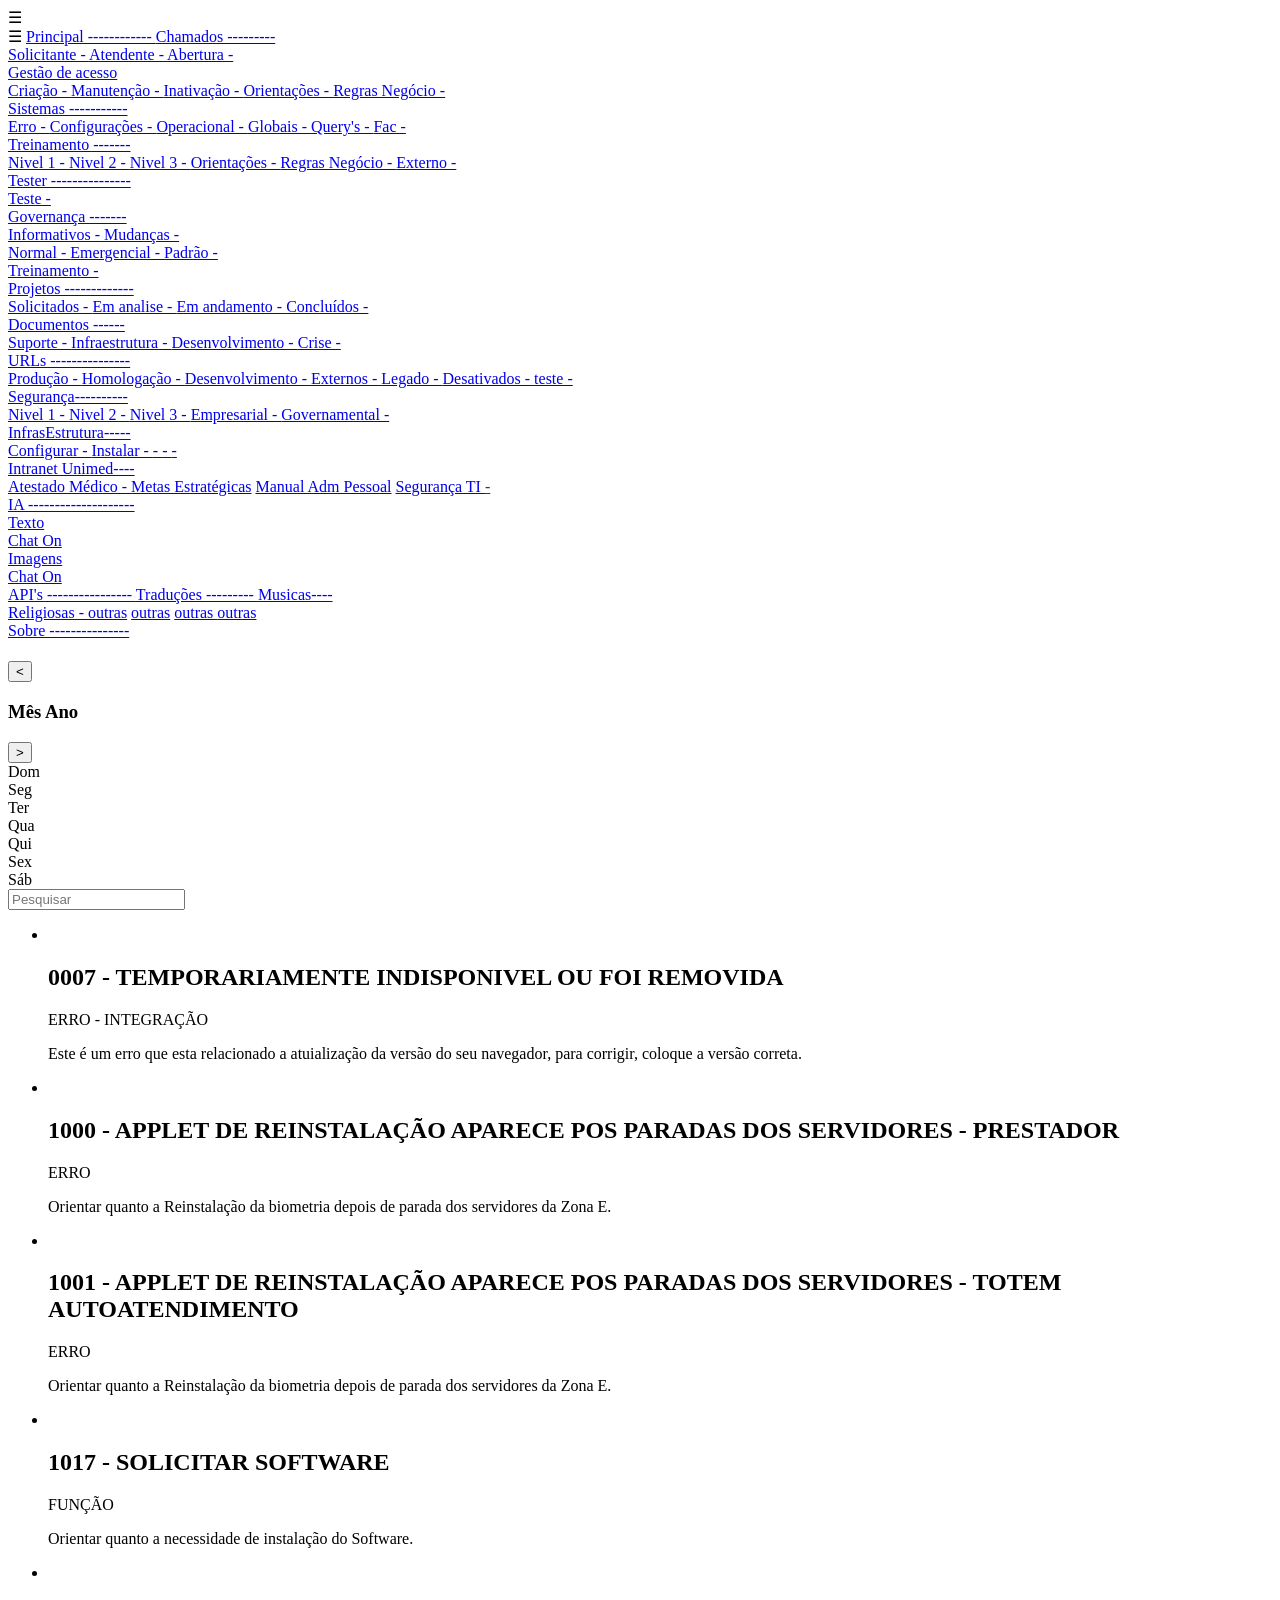
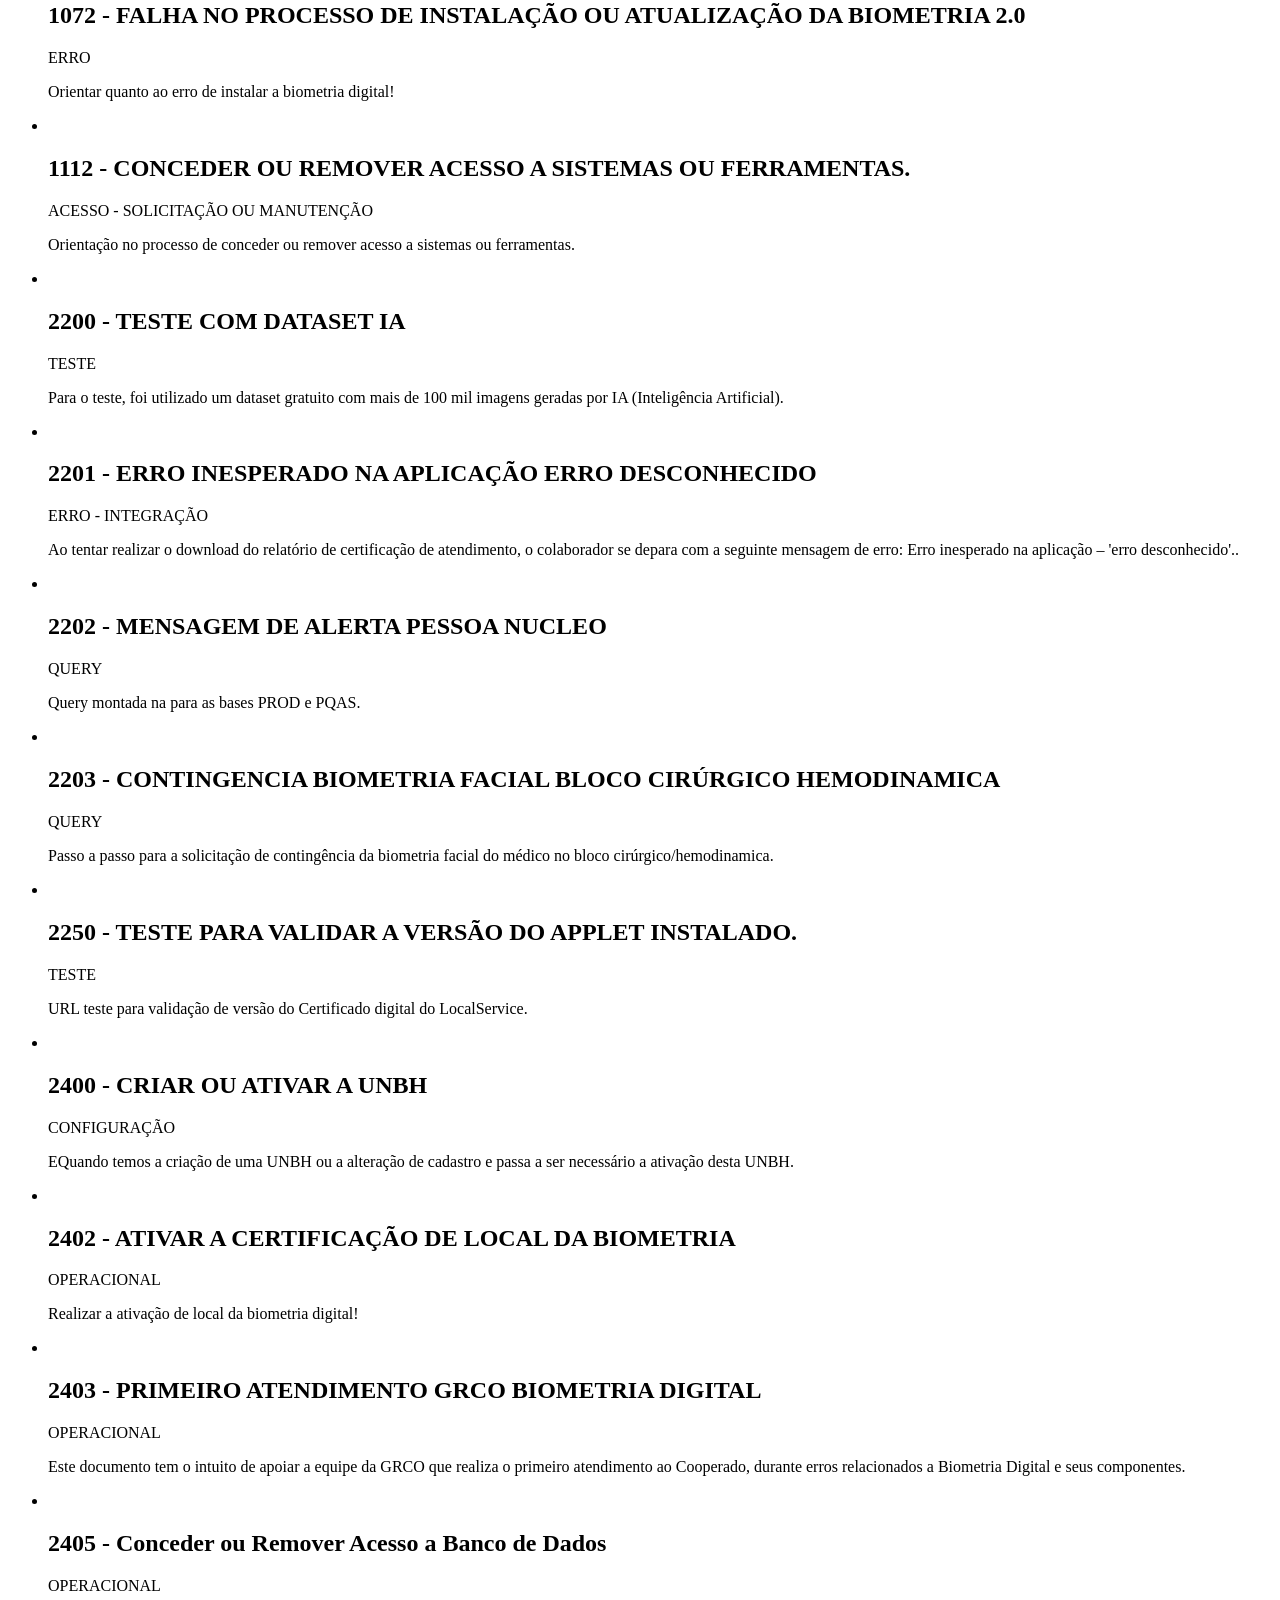
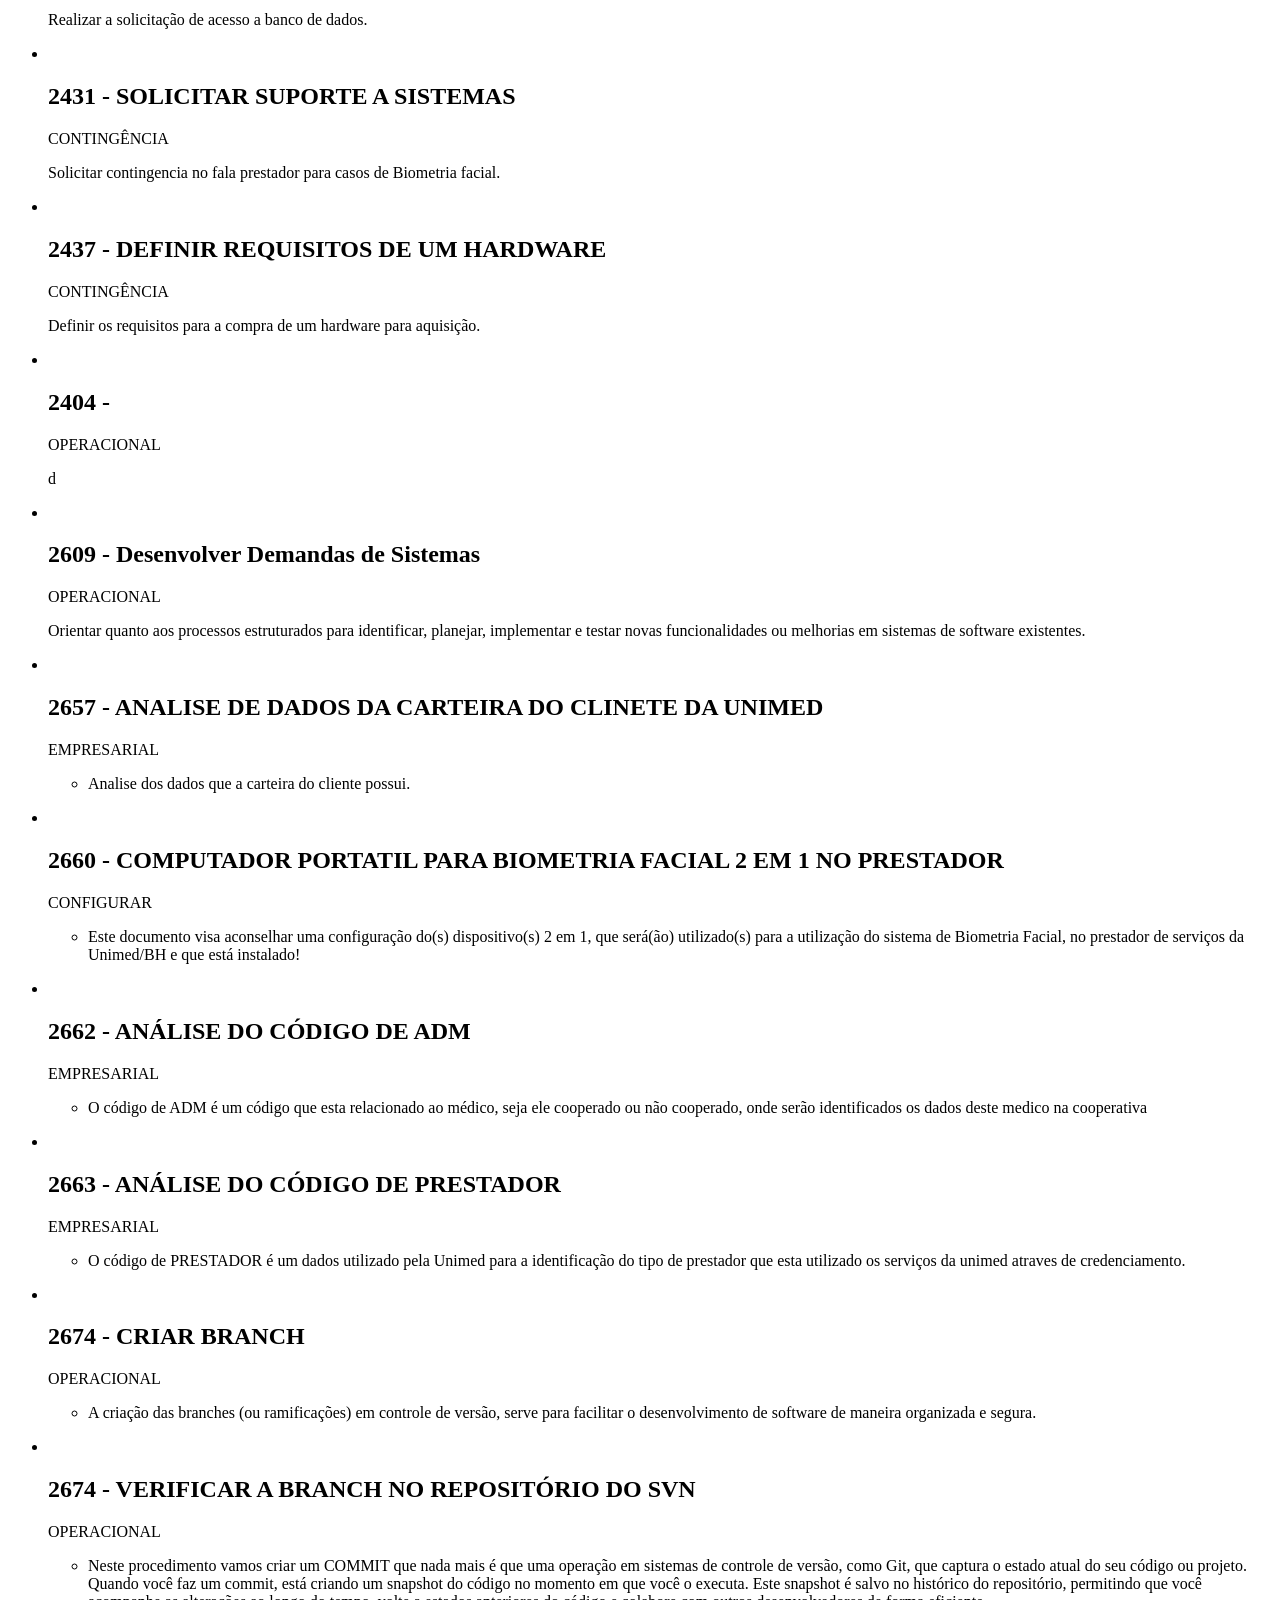
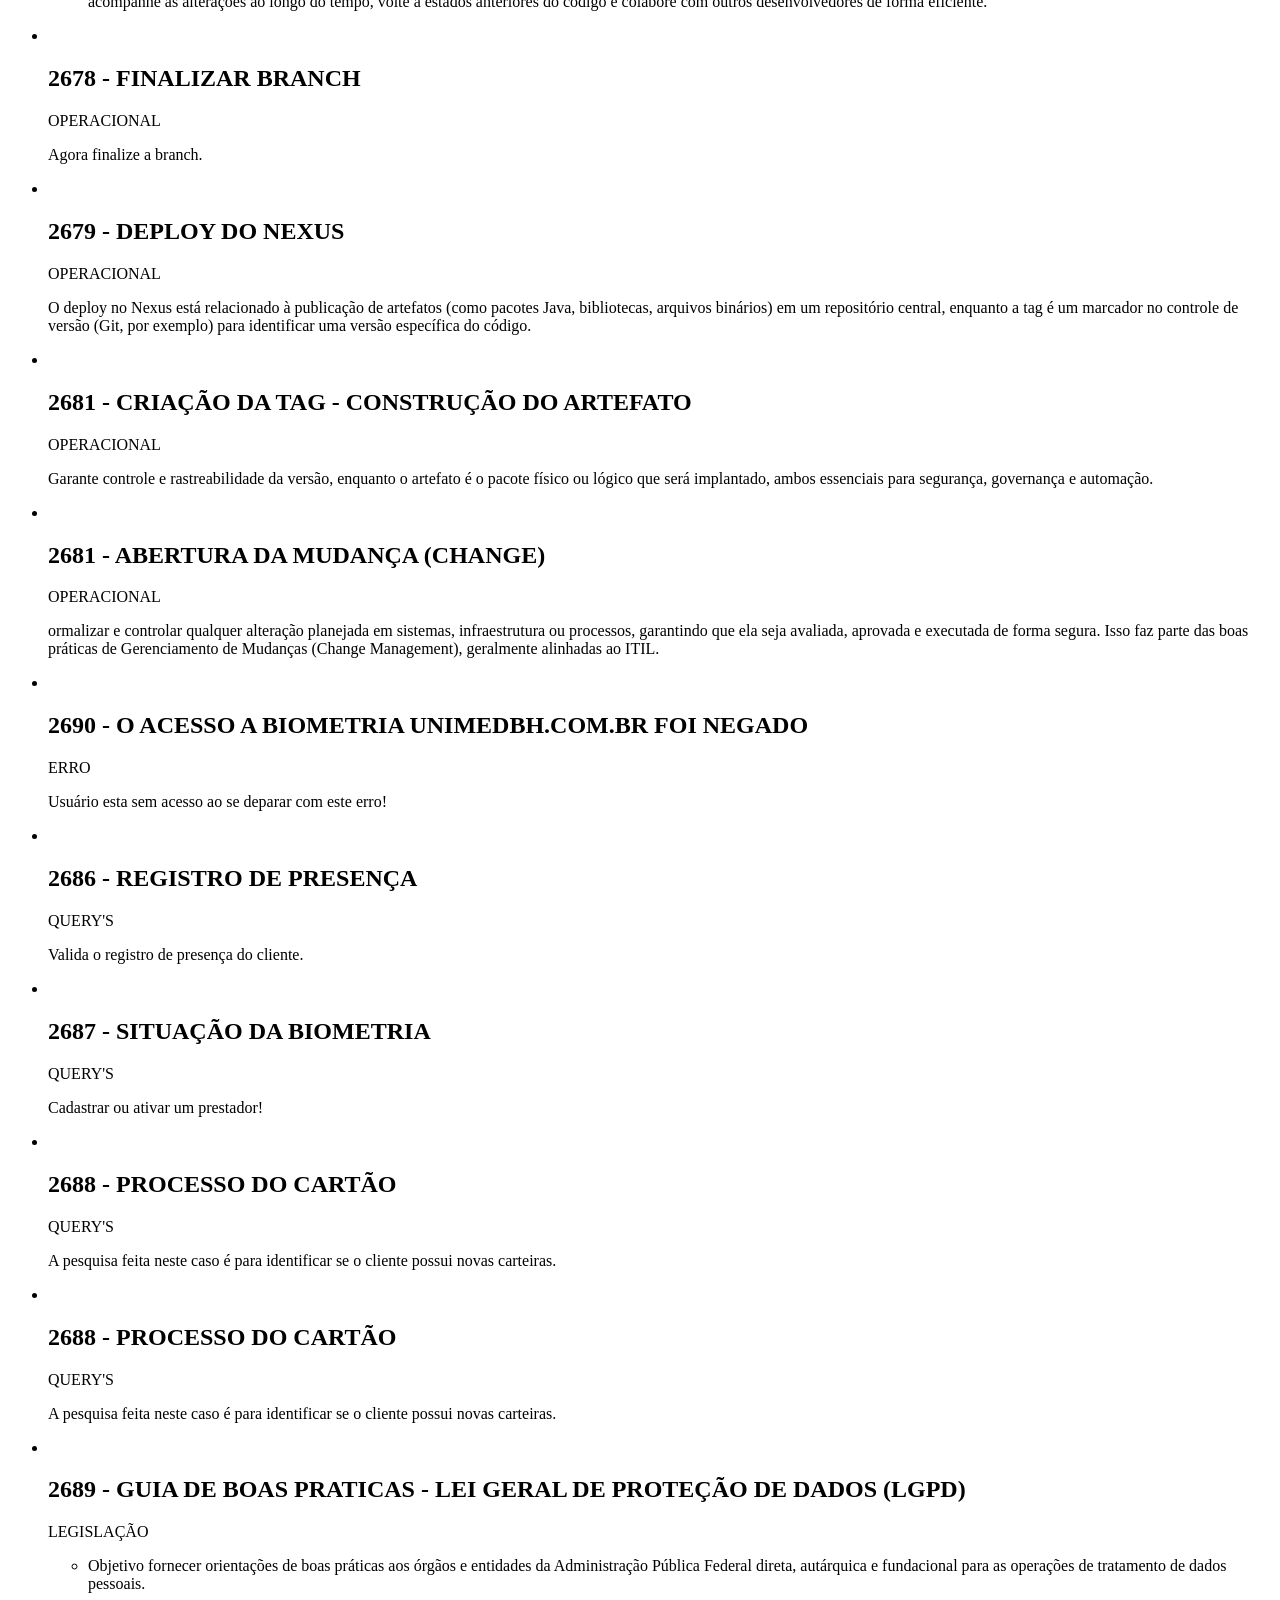
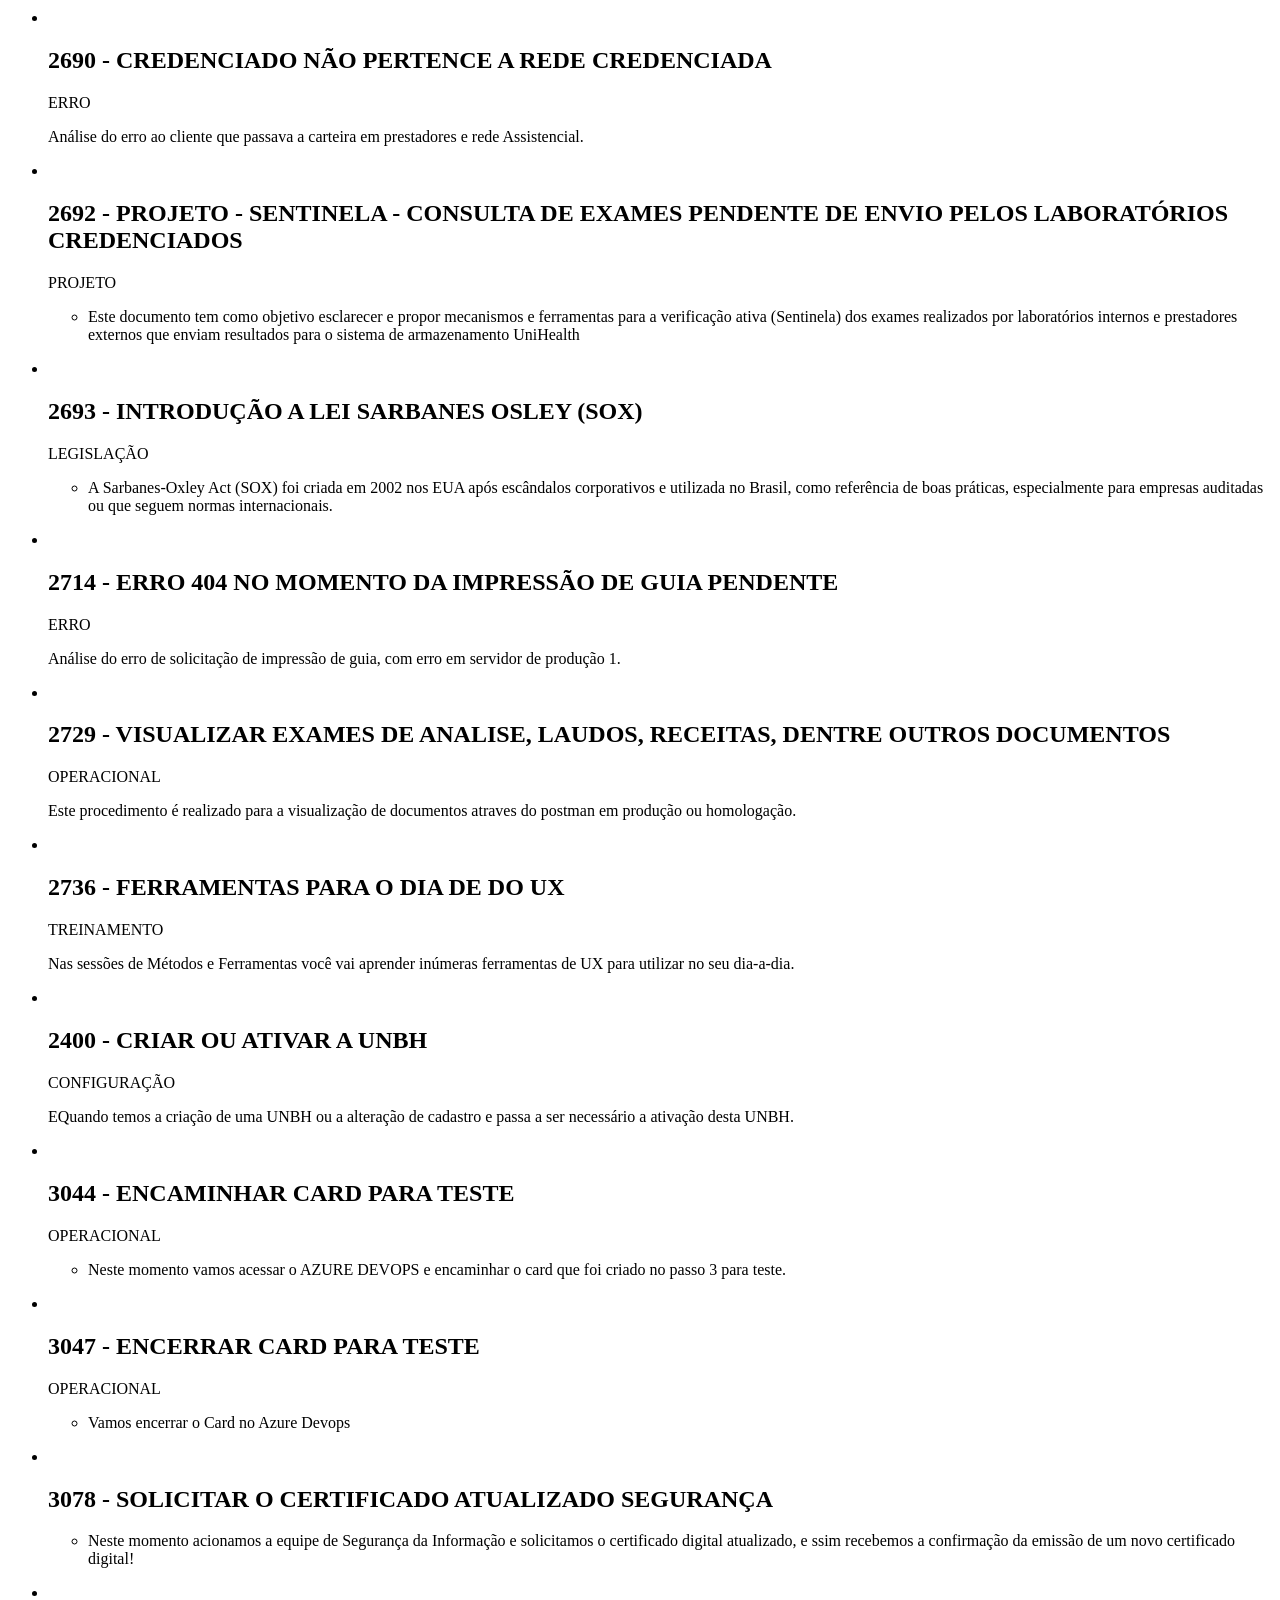
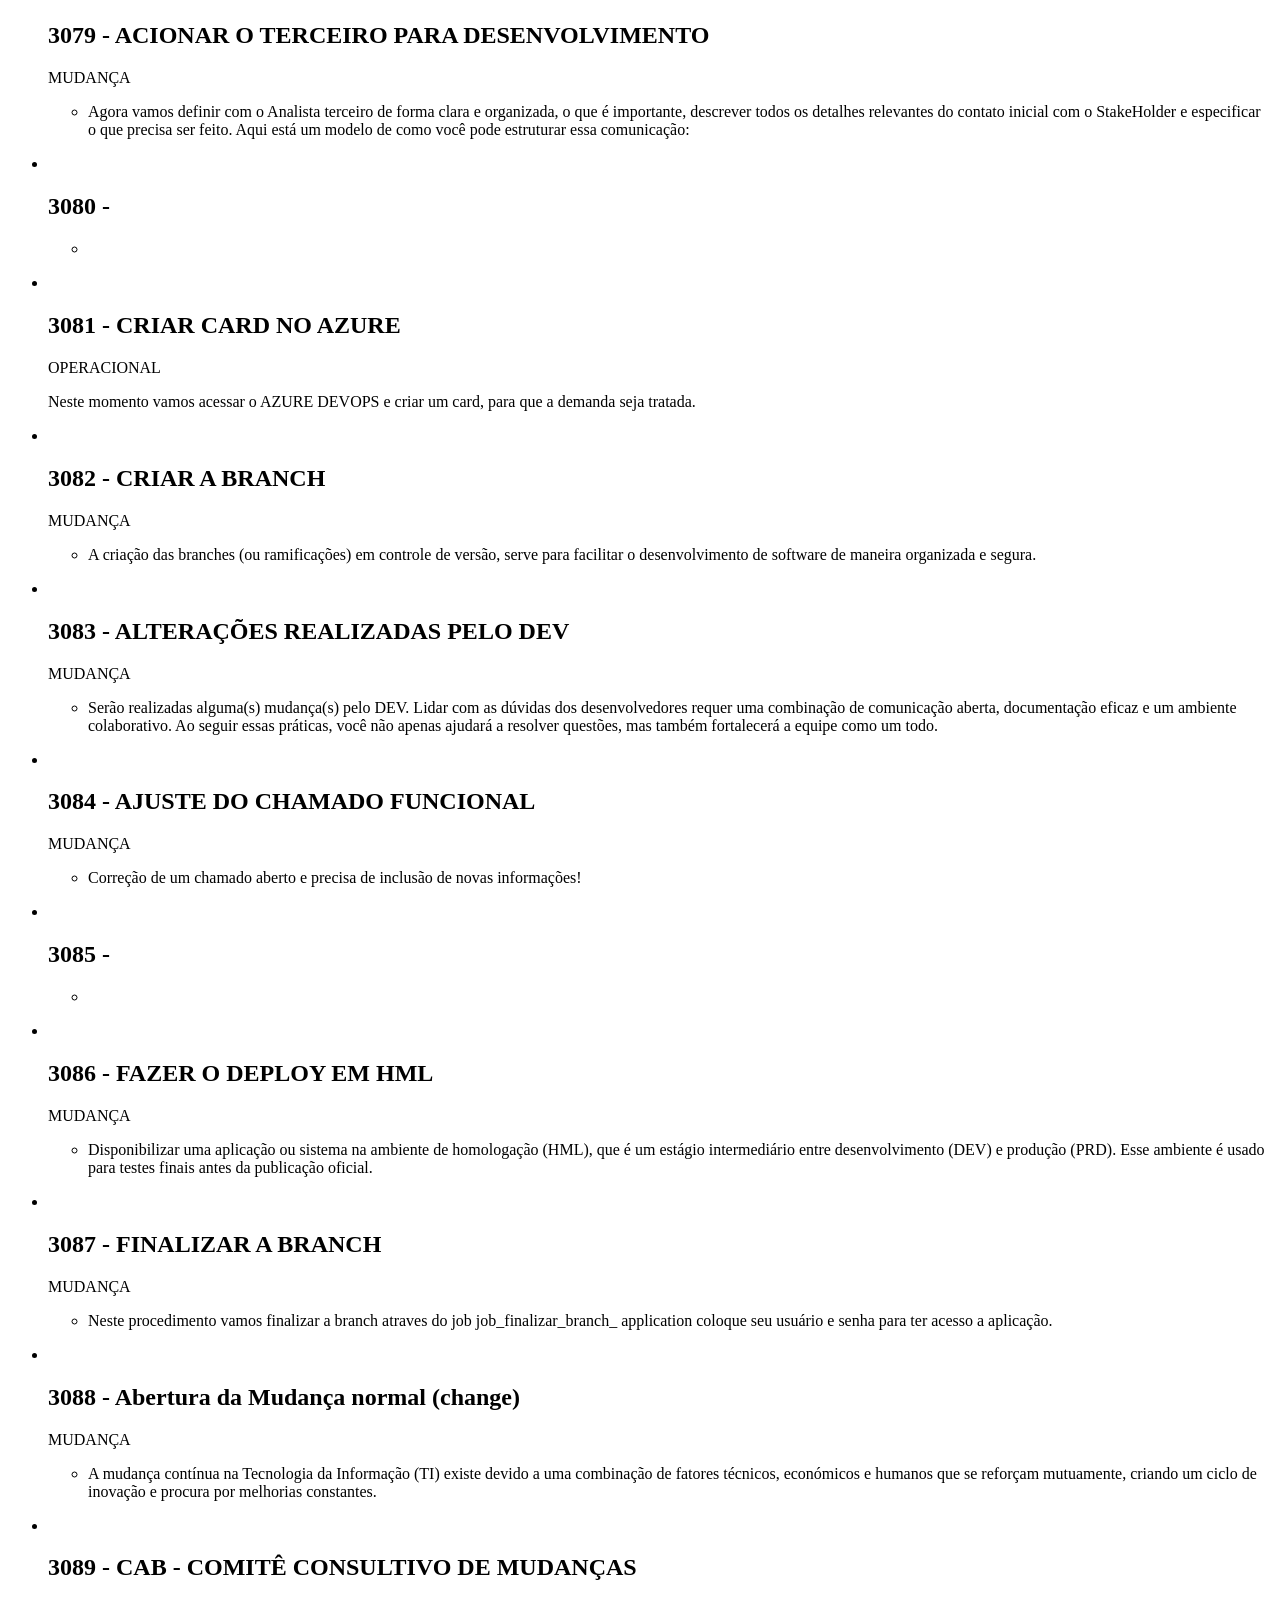
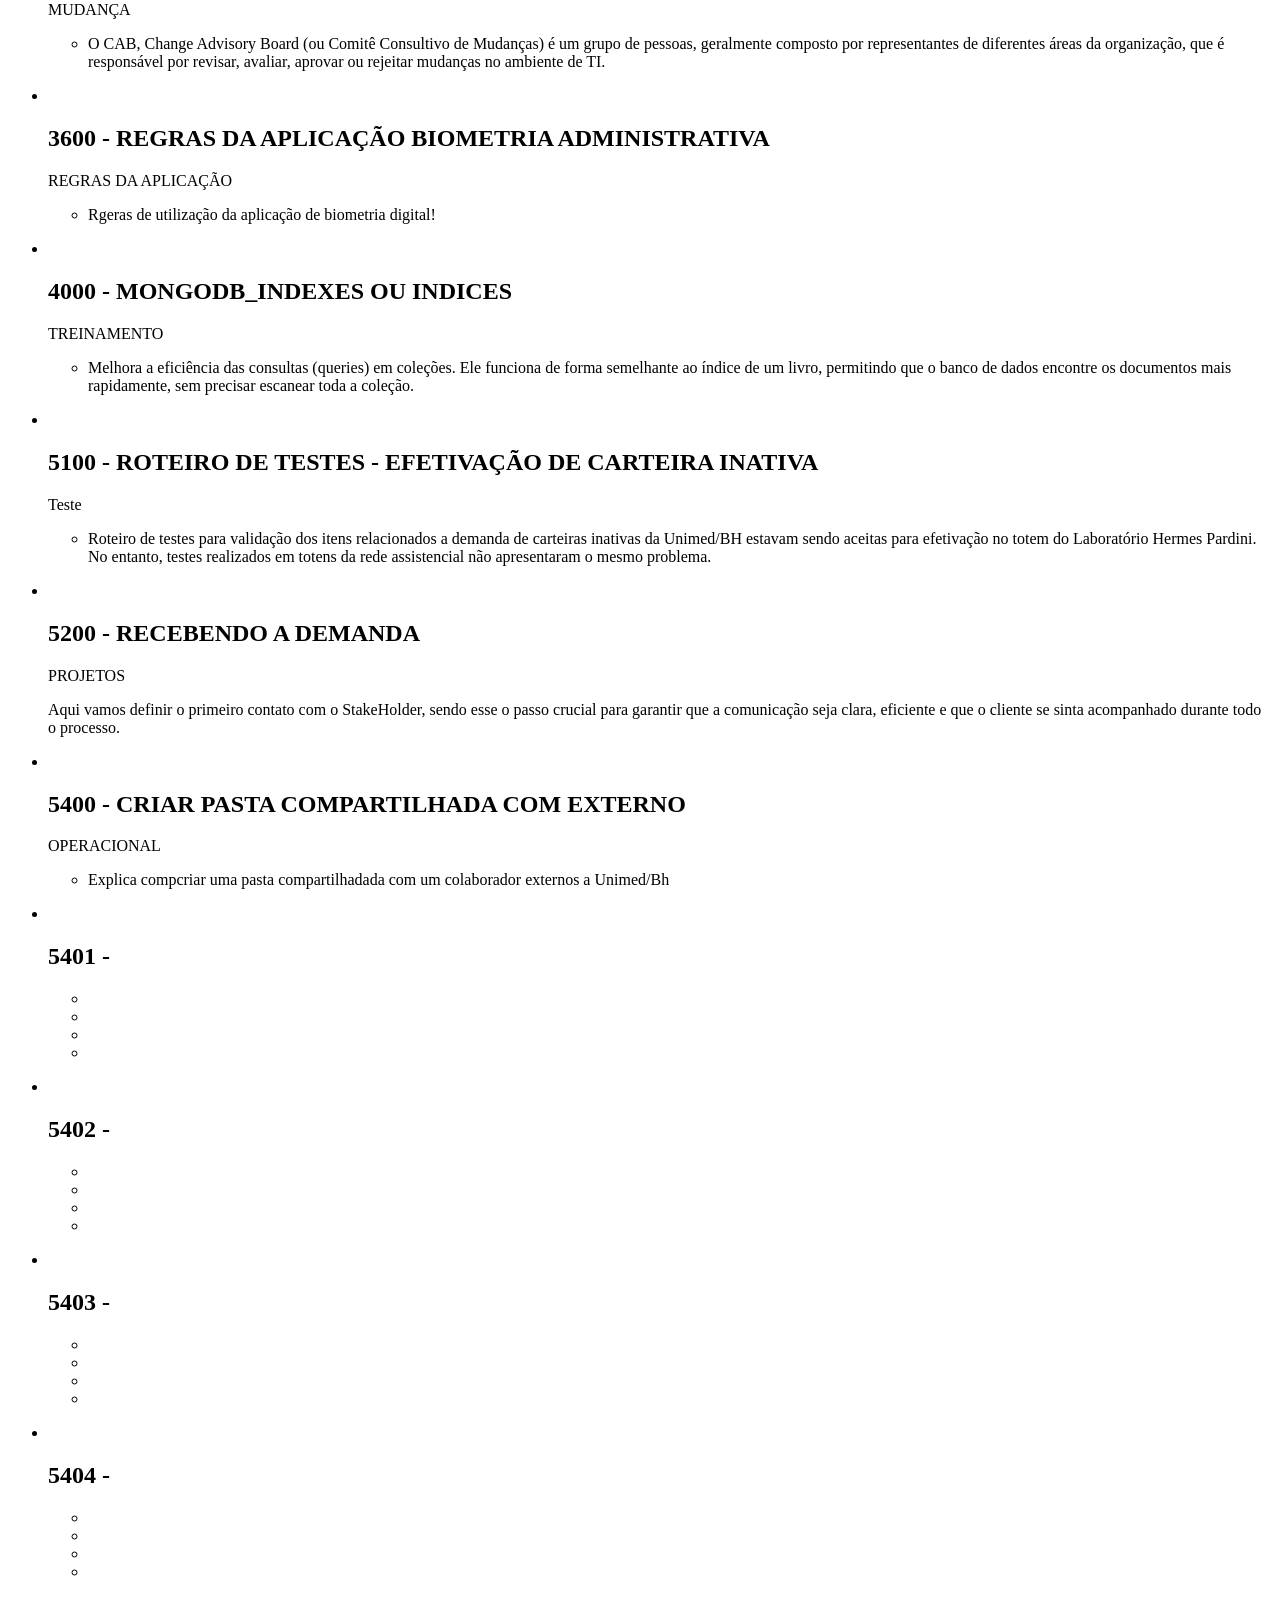
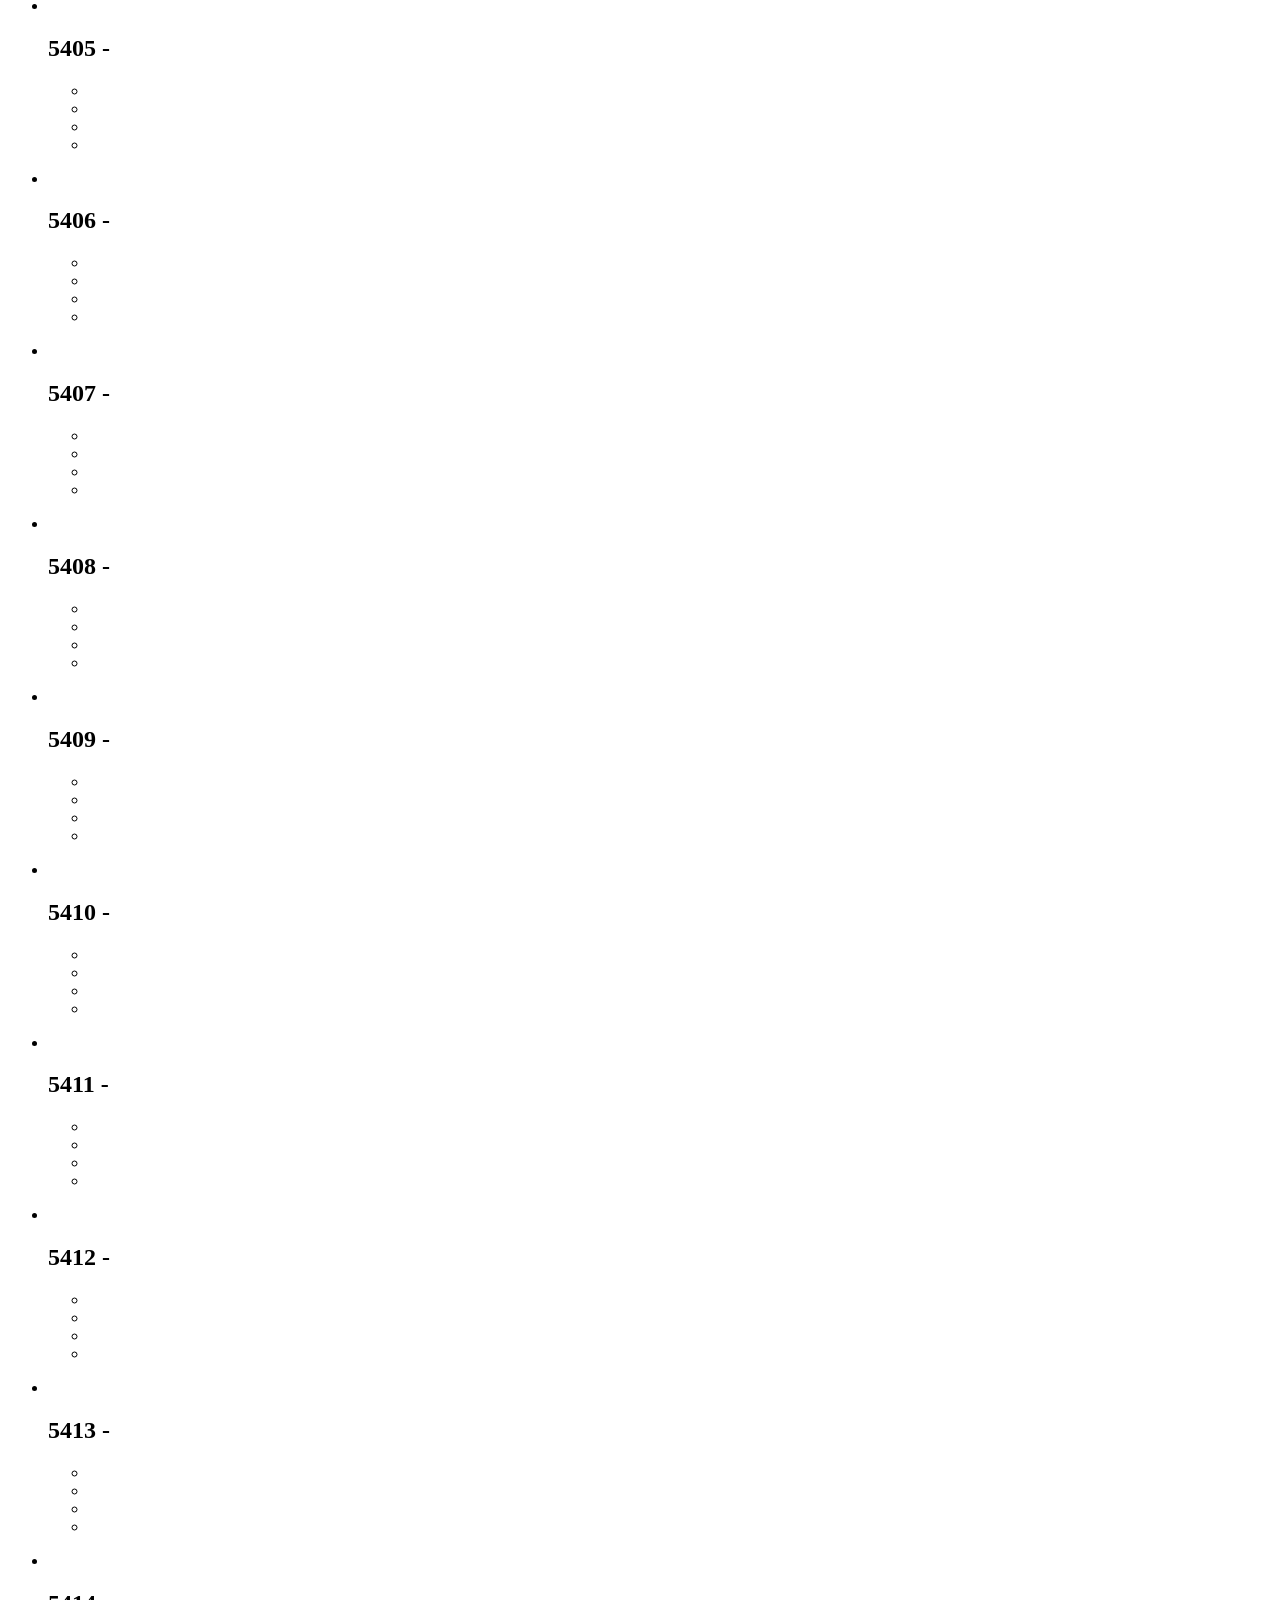
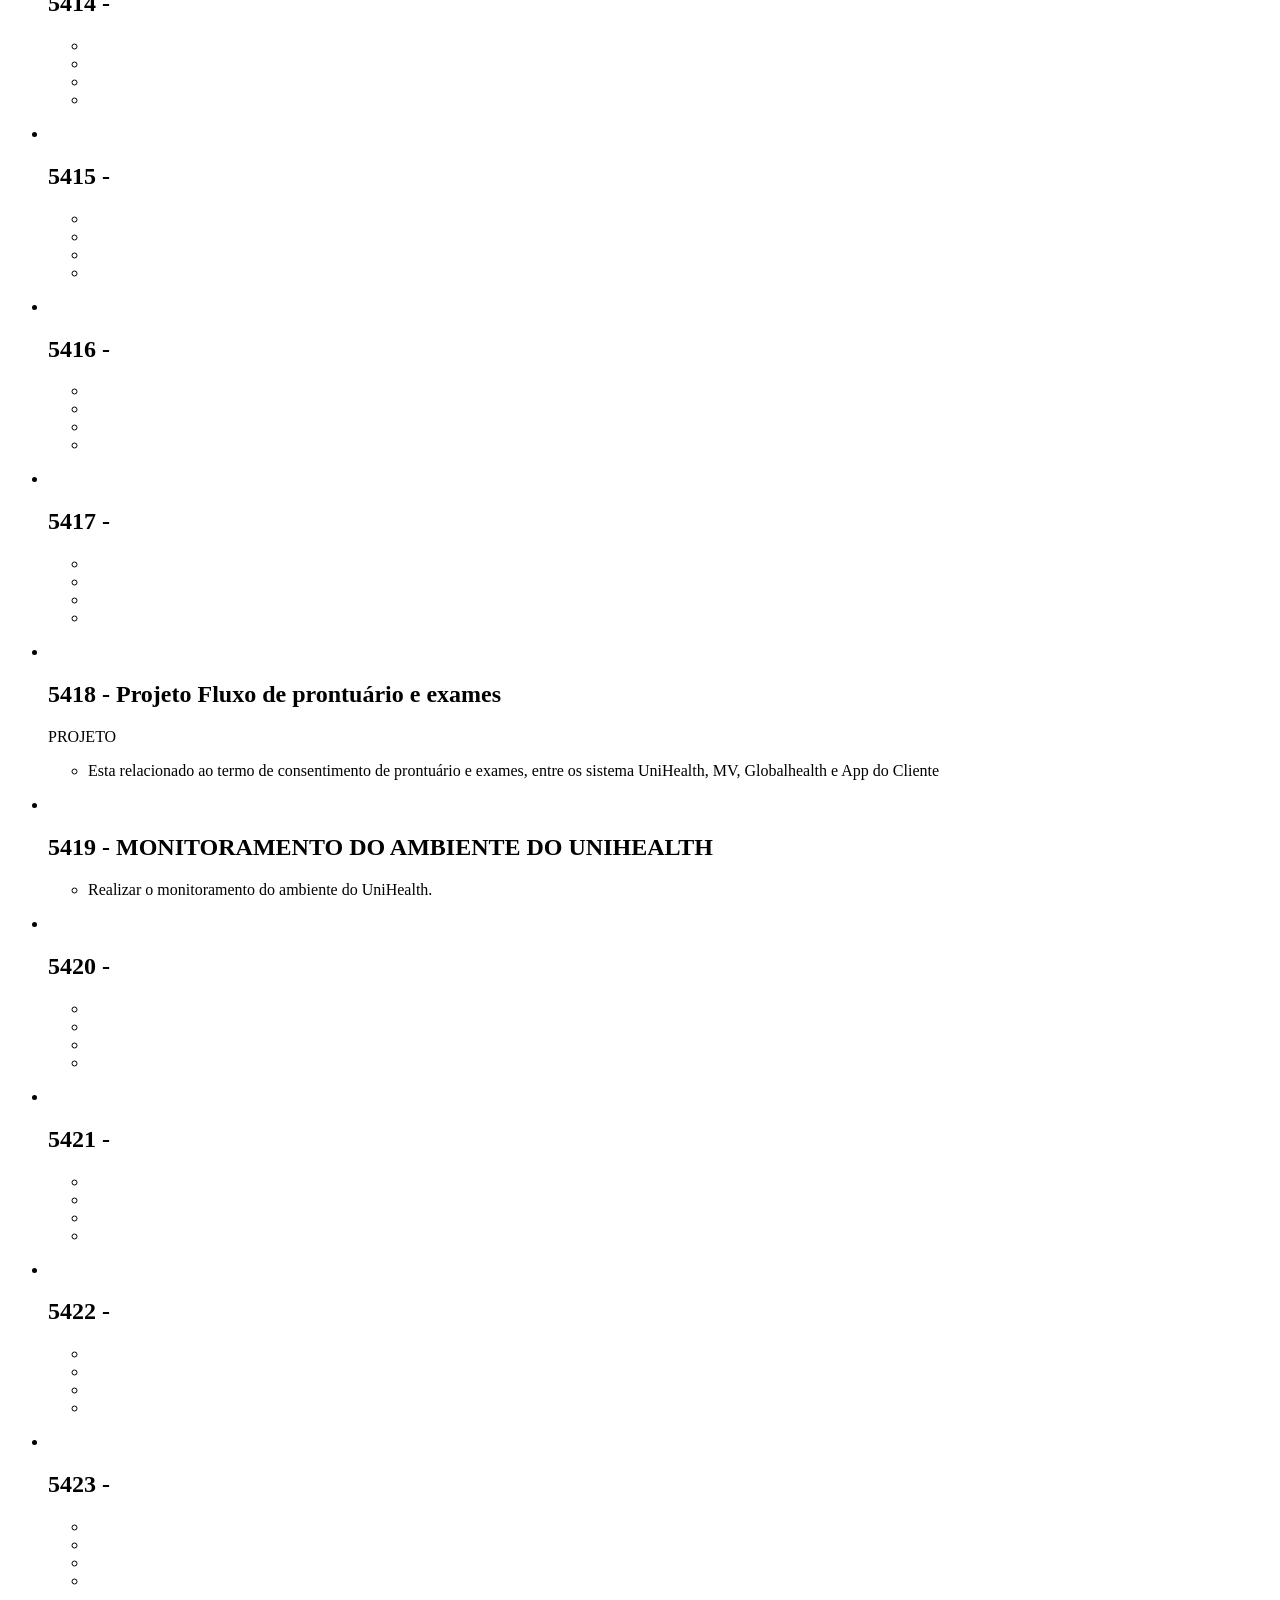
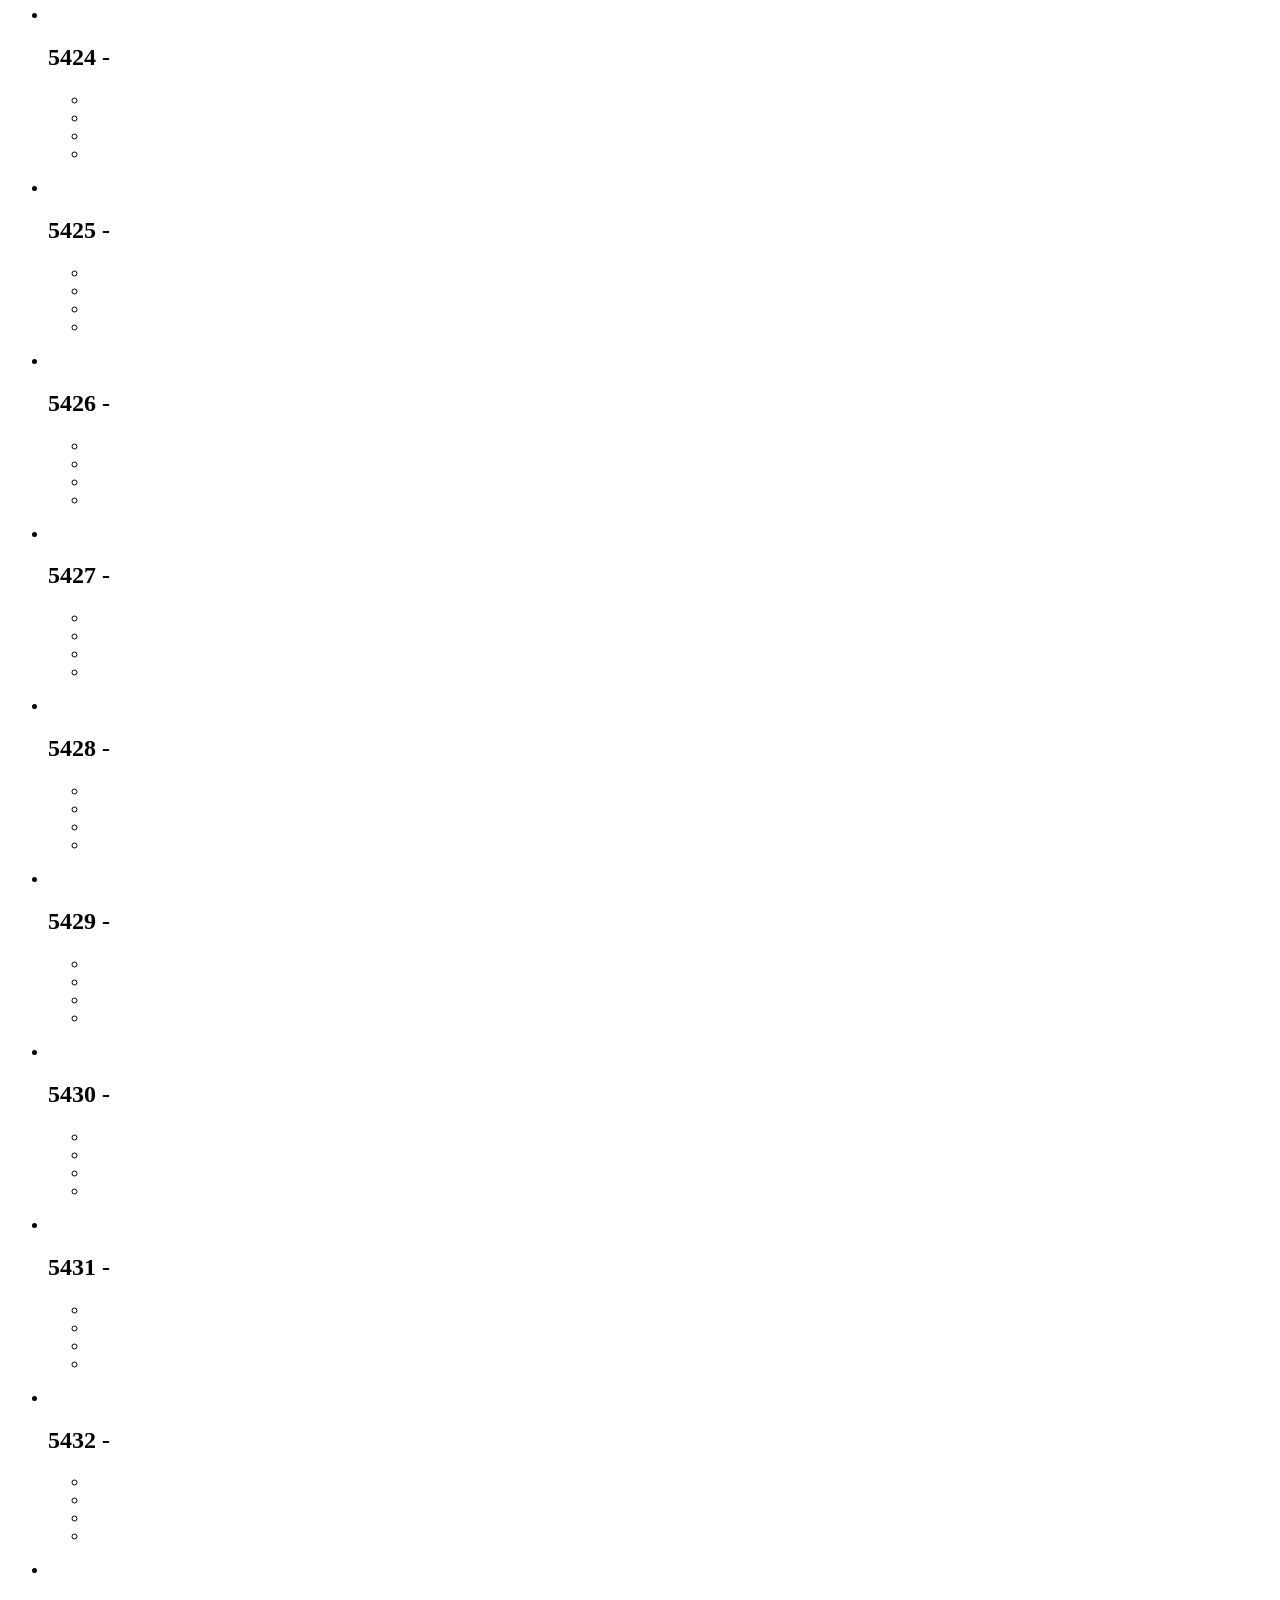
==== index.html @ acb71aa1 "004 alterando o nome do Arquivo" ====
<!DOCTYPE html>
    <html lang="pt-BR">
        <head>
            <meta charset="UTF-8">
            <meta name="viewport" content="width=device-width, initial-scale=1.0">
                <title>FOPS</title>
                <!-- Body-->
                <link rel="stylesheet" href="C:\Users\uni11673\OneDrive - unimedbh\DEFINITIVA\site\_novo_html\_base/_css/body.css">
                
                <!-- pesquisa-->
                                <link rel="stylesheet" href="https://cdnjs.cloudflare.com/ajax/libs/font-awesome/7.0.1/css/all.min.css" 
                                integrity="sha512-2SwdPD6INVrV/lHTZbO2nodKhrnDdJK9/kg2XD1r9uGqPo1cUbujc+IYdlYdEErWNu69gVcYgdxlmVmzTWnetw==" 
                                crossorigin="anonymous" 
                                referrerpolicy="no-referrer" />

                <!-- NO - RESULTS - QUANDO NÃO TENHO RSULTADO APRESENTA A MENSAGEM-->             
                <link rel="stylesheet" href="C:\Users\uni11673\OneDrive - unimedbh\DEFINITIVA\site\_novo_html\_base/_css/no-results.css">

                <!-- menu-->
                <!-- Esta relacionado ao menu colocando o fundo e as descrições-->
                 <link rel="stylesheet" href="C:\Users\uni11673\OneDrive - unimedbh\DEFINITIVA\site\_novo_html\_base/_css/menu2.css">

                <!-- INPUT -->
                <!-- MOVIMENTA A BARRA DE PESQUISA PARA OS LADOS  -->
                <link rel="stylesheet" href="C:\Users\uni11673\OneDrive - unimedbh\DEFINITIVA\site\_novo_html\_base/_CSS/input-group.css">
                <!-- MOVIMENTA A BARRA DE PESQUISA - ICONE  -->
                <link rel="stylesheet" href="C:\Users\uni11673\OneDrive - unimedbh\DEFINITIVA\site\_novo_html\_base/_css/input-icon.css">
                <link rel="stylesheet" href="C:\Users\uni11673\OneDrive - unimedbh\DEFINITIVA\site\_novo_html\_base/_css/input-field.css">
                <link rel="stylesheet" href="C:\Users\uni11673\OneDrive - unimedbh\DEFINITIVA\site\_novo_html\_base/_css/input-field-focus.css">

                <!-- itens - AJUSTE DOI QUADRO CENTRAL QUE ACOMODA OS ITENS-->
                 <link rel="stylesheet" href="C:\Users\uni11673\OneDrive - unimedbh\DEFINITIVA\site\_novo_html\_base/_css/itens.css">

                <!-- item-->
                <!-- cOLOCA AS DESCRIÇÕES DE FORMA LATERAL A IMAGEM-->
                <link rel="stylesheet" href="C:\Users\uni11673\OneDrive - unimedbh\DEFINITIVA\site\_novo_html\_base/_css/item.css">
                
                <link rel="stylesheet" href="C:\Users\uni11673\OneDrive - unimedbh\DEFINITIVA\site\_novo_html\_base/_css/item-title.css">
                <link rel="stylesheet" href="C:\Users\uni11673\OneDrive - unimedbh\DEFINITIVA\site\_novo_html\_base/_css/item-description.css">
                <link rel="stylesheet" href="C:\Users\uni11673\OneDrive - unimedbh\DEFINITIVA\site\_novo_html\_base/_css/item-subtitle.css">
                <!--AJUSTA O TAMNHO DAS IMAGEM DEIXANDO AS MENORES -->
                <link rel="stylesheet" href="C:\Users\uni11673\OneDrive - unimedbh\DEFINITIVA\site\_novo_html\_base/_css/item-image img.css">
                <link rel="stylesheet" href="C:\Users\uni11673\OneDrive - unimedbh\DEFINITIVA\site\_novo_html\_base/_css/item-content.css">
                <link rel="stylesheet" href="C:\Users\uni11673\OneDrive - unimedbh\DEFINITIVA\site\_novo_html\_base/_css/item-subtitle-span.css">
       

                 <!-- menu-->
                  <link rel="stylesheet" href="C:\Users\uni11673\OneDrive - unimedbh\DEFINITIVA\site\_novo_html\_base/_css/calendario2.css">

                <!-- sub-menu-->
                 <link rel="stylesheet" href="C:\Users\uni11673\OneDrive - unimedbh\DEFINITIVA\site\_novo_html\_base/_css/revisao.css">

                <!-- sub-menu-->
                 <link rel="stylesheet" href="C:\Users\uni11673\OneDrive - unimedbh\DEFINITIVA\site\_novo_html\_base/_css/sub-menu.css">


        </head>
            <body>
<!--  #######################################################  menu e submenu #####################################################################-->
                <span class="openbtn" onclick="openNav()">&#9776; </span> <!--Manu Hamburger-->
    
                <nav id="mySidebar" class="sidebar">
                    <span class="openbtn" onclick="openNav()">&#9776; </span><!--Manu Hamburger-->
                    <a href="javascript:void(0)" class="closebtn" onclick="closeNav()"><!--&times;--></a>
                    <a href="C:/Users/uni11673/OneDrive%20-%20unimedbh/DEFINITIVA/site/_novo_html/_base/_html/BASE_0_NOVO_PROJETO.html" target="_SELF">Principal ------------ <i class="fa-solid fa-house"></i></a>
                        <a href="#" class="dropdown-btn">Chamados --------- <i class="fa-solid fa-poo"></i></a>
                                <div class="dropdown-container">
                                    <a href="https://unimedbhprd.service-now.com/unimedbh" target="_blank">Solicitante - <i class="fa-solid fa-person-walking-arrow-right"></i></a>
                                    <a href="https://unimedbhprd.service-now.com/now/nav/ui/classic/params/target/home.do" target="_blank">Atendente - <i class="fa-solid fa-user-doctor"></i></a>
                                    <a href="C:/Users/uni11673/OneDrive%20-%20unimedbh/DEFINITIVA/site/_novo_html/_base0/_html_0_new/base_0_sn_chamado.html">Abertura - <i class="fa-solid fa-baby"></i></a>
                                </div>
                        <!--Gestão de acesso-->
                        <a href="#" class="dropdown-btn">Gestão de acesso <i class="fa-solid fa-clipboard-user"></i></a>
                                <div class="dropdown-container">
                                    <a href="C:/Users/uni11673/OneDrive%20-%20unimedbh/DEFINITIVA/site/_novo_html/_base0/_html_0_new/base_0_ga_criacao.html">Criação - <i class="fa-solid fa-baby"></i></a>
                                    <a href="C:/Users/uni11673/OneDrive%20-%20unimedbh/DEFINITIVA/site/_novo_html/_base0/_html_0_new/base_0_ga_manutencao.html">Manutenção - <i class="fa-solid fa-person-digging"></i></a>
                                    <a href="C:/Users/uni11673/OneDrive%20-%20unimedbh/DEFINITIVA/site/_novo_html/_base0/_html_0_new/base_0_ga_inativacao.html">Inativação - <i class="fa-solid fa-ban"></i></a>
                                    <a href="C:/Users/uni11673/OneDrive%20-%20unimedbh/DEFINITIVA/site/_novo_html/_base0/_html_0_new/base_0_ga_orientacao.html">Orientações - <i class="fa-solid fa-route"></i></a>
                                    <a href="C:/Users/uni11673/OneDrive%20-%20unimedbh/DEFINITIVA/site/_novo_html/_base0/_html_0_new/base_0_ga_regras.html">Regras Negócio - <i class="fa-solid fa-person-military-pointing"></i></a>
                                </div>
                        <!--Gestão de acesso-->

                        <!--Sistemas-->
                         <a href="#" class="dropdown-btn">Sistemas ----------- <i class="fa-brands fa-dribbble"></i></a>
                                <div class="dropdown-container">
                                    <a href="C:/Users/uni11673/OneDrive%20-%20unimedbh/DEFINITIVA/site/_novo_html/_base0/_html_0_new/base_0_sistemas_erro.html">Erro - <i class="fa-solid fa-book-skull"></i></a>
                                    <a href="C:/Users/uni11673/OneDrive%20-%20unimedbh/DEFINITIVA/site/_novo_html/_base0/_html_0_new/base_0_sistemas_configuracoes.html">Configurações - <i class="fa-solid fa-dragon"></i></a>
                                    <a href="C:/Users/uni11673/OneDrive%20-%20unimedbh/DEFINITIVA/site/_novo_html/_base0/_html_0_new/base_0_sistemas_operacional.html">Operacional - <i class="fa-solid fa-cat"></i></a>
                                    <a href="C:/Users/uni11673/OneDrive%20-%20unimedbh/DEFINITIVA/site/_novo_html/_base0/_html_0_new/base_0_sistemas_globais.html">Globais - <i class="fa-solid fa-frog"></i></a>
                                    <a href="C:/Users/uni11673/OneDrive%20-%20unimedbh/DEFINITIVA/site/_novo_html/_base0/_html_0_new/base_0_sistemas_query.html">Query's - <i class="fa-solid fa-broom"></i></a>
                                    <a href="C:/Users/uni11673/OneDrive%20-%20unimedbh/DEFINITIVA/site/_novo_html/_base0/_html_0_new/base_0_sistemas_fac.html">Fac - <i class="fa-solid fa-skull"></i></a>
                                </div>
                        <!--Sistemas-->
                        <a href="#" class="dropdown-btn">Treinamento -------<i class="fa-solid fa-book-medical"></i></a>
                                <div class="dropdown-container">
                                    <a href="C:/Users/uni11673/OneDrive%20-%20unimedbh/DEFINITIVA/site/_novo_html/_base0/_html_0_new/base_0_treinamento_n1.html">Nivel 1 - <i class="fa-solid fa-champagne-glasses"></i></a>
                                    <a href="C:/Users/uni11673/OneDrive%20-%20unimedbh/DEFINITIVA/site/_novo_html/_base0/_html_0_new/base_0_treinamento_n2.html">Nivel 2 - <i class="fa-solid fa-tent-arrows-down"></i></a>
                                    <a href="C:/Users/uni11673/OneDrive%20-%20unimedbh/DEFINITIVA/site/_novo_html/_base1/_PROJETO_NOVO/BASE_1_TREINAMENTO.html">Nivel 3 - <i class="fa-solid fa-person-drowning"></i></a>
                                    <a href="C:/Users/uni11673/OneDrive%20-%20unimedbh/DEFINITIVA/site/_novo_html/_base0/_html_0_new/base_0_treinamento_orientacoes.html">Orientações - <i class="fa-solid fa-route"></i></a>
                                    <a href="C:/Users/uni11673/OneDrive%20-%20unimedbh/DEFINITIVA/site/_novo_html/_base0/_html_0_new/base_0_treinamento_regras.html">Regras Negócio - <i class="fa-solid fa-person-military-pointing"></i></a>
                                    <a href="C:/Users/uni11673/OneDrive%20-%20unimedbh/DEFINITIVA/site/_novo_html/_base0/_html_0_new/base_0_treinamento_externos.html">Externo - <i class="fa-sharp fa-solid fa-broom-wide"></i></a>
                                </div>
                        <a href="#" class="dropdown-btn">Tester --------------- <i class="fa-solid fa-dna"></i></a>
                                <div class="dropdown-container">
                                    <a href="C:/Users/uni11673/OneDrive%20-%20unimedbh/DEFINITIVA/site/_novo_html/_base0/_html_0_new/base_0_teste_sistema.html">Teste - <i class="fa-solid fa-gamepad"></i></a>
                                    <!--a href="#"></a>
                                    <a href="#"></a>
                                    <a href="#"></a>
                                    <a href="#"></a-->
                                </div>
                        <a href="#" class="dropdown-btn">Governança ------- <i class="fa-solid fa-eye"></i></a>
                                <div class="dropdown-container">
                                    <a href="C:/Users/uni11673/OneDrive%20-%20unimedbh/DEFINITIVA/site/_novo_html/_base0/_html_0_new/base_0_sti_informativos.html">Informativos - <i class="fa-solid fa-bullhorn"></i></a>
                                    <a href="#" class="dropdown-btn">Mudanças - <i class="fa-solid fa-truck"></i></a>
                                        <div class="dropdown-container">
                                            <a href="C:/Users/uni11673/OneDrive%20-%20unimedbh/DEFINITIVA/site/_novo_html/_base0/_html_0_new/base_0_sti_mudanças_normal.html">Normal - <i class="fa-solid fa-truck-pickup"></i></a>
                                            <a href="C:/Users/uni11673/OneDrive%20-%20unimedbh/DEFINITIVA/site/_novo_html/_base0/_html_0_new/base_0_sti_mudanças_emergencial.html">Emergencial - <i class="fa-solid fa-truck-medical"></i></a>
                                            <a href="C:/Users/uni11673/OneDrive%20-%20unimedbh/DEFINITIVA/site/_novo_html/_base0/_html_0_new/base_0_sti_mudanças_padrao.html">Padrão - <i class="fa-solid fa-truck-fast"></i></a>
                                        </div>
                                    <a href="C:/Users/uni11673/OneDrive%20-%20unimedbh/DEFINITIVA/site/_novo_html/_base0/_html_0_new/base_0_sti_treinamento.html">Treinamento - <i class="fa-solid fa-book-medical"></i></a>
                                    <a href="C:/Users/uni11673/OneDrive%20-%20unimedbh/DEFINITIVA/site/_novo_html/_base0/_html_0_new/base_0_sti_.html"></a>
                                    <a href="C:/Users/uni11673/OneDrive%20-%20unimedbh/DEFINITIVA/site/_novo_html/_base0/_html_0_new/base_0_sti_.html"></a>
                                </div>
                       <a href="#" class="dropdown-btn">Projetos -------------<i class="fa-solid fa-circle-radiation"></i></a>
                                <div class="dropdown-container">

                                    <a href="C:/Users/uni11673/OneDrive%20-%20unimedbh/DEFINITIVA/site/_novo_html/_base0/_html_0_new/base_0_projetos_solicitados.html">Solicitados -  <i class="fa-solid fa-people-pulling"></i></a>
                                    <a href="C:/Users/uni11673/OneDrive%20-%20unimedbh/DEFINITIVA/site/_novo_html/_base0/_html_0_new/base_0_projetos_em_analise.html">Em analise - <i class="fa-solid fa-user-secret"></i></a>
                                    <a href="C:/Users/uni11673/OneDrive%20-%20unimedbh/DEFINITIVA/site/_novo_html/_base0/_html_0_new/base_0_projetos_em_andamento.html">Em andamento - <i class="fa-solid fa-person-biking"></i></a>
                                    <a href="C:/Users/uni11673/OneDrive%20-%20unimedbh/DEFINITIVA/site/_novo_html/_base0/_html_0_new/base_0_projetos_concluidos.html">Concluídos - <i class="fa-solid fa-archway"></i></a>
                                </div>
                        <a href="#" class="dropdown-btn">Documentos ------ <i class="fa-solid fa-paperclip"></i></a>
                                <div class="dropdown-container">
                                    <a href="C:/Users/uni11673/OneDrive%20-%20unimedbh/DEFINITIVA/site/_novo_html/_base0/_html_0_new/base_0_documentos_suporte.html">Suporte - <i class="fa-solid fa-handshake"></i></a>
                                    <a href="C:/Users/uni11673/OneDrive%20-%20unimedbh/DEFINITIVA/site/_novo_html/_base0/_html_0_new/base_0_documentos_infraestrutura.html">Infraestrutura - <i class="fa-solid fa-print"></i></a>
                                    <a href="C:/Users/uni11673/OneDrive%20-%20unimedbh/DEFINITIVA/site/_novo_html/_base0/_html_0_new/base_0_documentos_desenvolvimento.html">Desenvolvimento - <i class="fa-brands fa-github"></i></a>
                                    <a href="C:/Users/uni11673/OneDrive%20-%20unimedbh/DEFINITIVA/site/_novo_html/_base0/_html_0_new/base_0_documentos_crise.html">Crise - <i class="fa-solid fa-thumbs-down"></i></a>
                                </div>
                        <a href="#" class="dropdown-btn">URLs --------------- <i class="fa-solid fa-globe"></i></a>
                                <div class="dropdown-container">
                                    <a href="C:/Users/uni11673/OneDrive%20-%20unimedbh/DEFINITIVA/site/_novo_html/_base2/_html_2/_html_2_url/base_2_url_producao.html" target="_blank">Produção - <i class="fa-solid fa-city"></i></a>
                                    <a href="C:/Users/uni11673/OneDrive%20-%20unimedbh/DEFINITIVA/site/_novo_html/_base2/_html_2/_html_2_url/base_2_url_homologacao.html" target="_blank">Homologação - <i class="fa-solid fa-print"></i></a>
                                    <a href="C:/Users/uni11673/OneDrive%20-%20unimedbh/DEFINITIVA/site/_novo_html/_base2/_html/base2urldesenvolvimento.html" target="_blank">Desenvolvimento - <i class="fa-brands fa-github"></i></a>
                                    <a href="C:/Users/uni11673/OneDrive%20-%20unimedbh/DEFINITIVA/site/_novo_html/_base2/_html/base2urlexterna.html" target="_blank">Externos - <i class="fa-solid fa-thumbs-down"></i></a>
                                    <a href="C:/Users/uni11673/OneDrive%20-%20unimedbh/DEFINITIVA/site/_novo_html/_base2/_html/_url/base2urllegado.html" target="_blank">Legado - <i class="fa-solid fa-suitcase"></i></a>
                                    <a href="C:/Users/uni11673/OneDrive%20-%20unimedbh/DEFINITIVA/site/_novo_html/_base2/_html/_url/base2urldesativados.html" target="_blank">Desativados - <i class="fa-solid fa-trash"></i></a>
                                    <a href="C:/Users/uni11673/OneDrive%20-%20unimedbh/DEFINITIVA/site/_novo_html/_base2/_html_2/_html_2_url/base_2_url_teste.html" target="_blank">teste - <i class="fa-solid fa-check"></i></a>
                                </div>
                         <a href="#" class="dropdown-btn">Segurança----------<i class="fa-solid fa-person-military-rifle"></i>
                                <div class="dropdown-container">
                                    <a href="C:/Users/uni11673/OneDrive%20-%20unimedbh/DEFINITIVA/site/_novo_html/_base0/_html_0_new/base_0_seguranca_n1.html">Nivel 1 - <i class="fa-solid fa-champagne-glasses"></i></a>
                                    <a href="C:/Users/uni11673/OneDrive%20-%20unimedbh/DEFINITIVA/site/_novo_html/_base0/_html_0_new/base_0_seguranca_n2.html">Nivel 2 - <i class="fa-solid fa-tent-arrows-down"></i></a>
                                    <a href="C:/Users/uni11673/OneDrive%20-%20unimedbh/DEFINITIVA/site/_novo_html/_base1/_PROJETO_NOVO/BASE_0_seguranca_n3.html">Nivel 3 - <i class="fa-solid fa-person-drowning"></i></a>
                                    <a href="C:/Users/uni11673/OneDrive%20-%20unimedbh/DEFINITIVA/site/_novo_html/_base0/_html_0_new/base_0_seguranca_empresarial.html">Empresarial - <i class="fa-solid fa-route"></i></a>
                                    <a href="C:/Users/uni11673/OneDrive%20-%20unimedbh/DEFINITIVA/site/_novo_html/_base0/_html_0_new/base_0_seguranca_governamental.html">Governamental - <i class="fa-solid fa-person-military-pointing"></i></a>
                                </div>
                        <a href="#" class="dropdown-btn">InfrasEstrutura-----<i class="fa-solid fa-person-military-rifle"></i>
                                <div class="dropdown-container">
                                    <a href="C:/Users/uni11673/OneDrive%20-%20unimedbh/DEFINITIVA/site/_novo_html/_base0/_html_0_new/base_0_infra_configurar.html">Configurar - <i class="fa-solid fa-champagne-glasses"></i></a>
                                    <a href="C:/Users/uni11673/OneDrive%20-%20unimedbh/DEFINITIVA/site/_novo_html/_base0/_html_0_new/base_0_infra_instalar.html">Instalar - <i class="fa-solid fa-tent-arrows-down"></i></a>
                                    <a href="C:/Users/uni11673/OneDrive%20-%20unimedbh/DEFINITIVA/site/_novo_html/_base1/_PROJETO_NOVO/BASE_0_seguranca_n3.html"> - <i class="fa-solid fa-person-drowning"></i></a>
                                    <a href="C:/Users/uni11673/OneDrive%20-%20unimedbh/DEFINITIVA/site/_novo_html/_base0/_html_0_new/base_0_seguranca_empresarial.html"> - <i class="fa-solid fa-route"></i></a>
                                    <a href="C:/Users/uni11673/OneDrive%20-%20unimedbh/DEFINITIVA/site/_novo_html/_base0/_html_0_new/base_0_seguranca_governamental.html"> - <i class="fa-solid fa-person-military-pointing"></i></a>
                                </div>
                         <a href="#" class="dropdown-btn">Intranet Unimed----<i class="fa-solid fa-person-military-rifle"></i>
                                <div class="dropdown-container">
                                    <a href="https://unimedbh.sharepoint.com/sites/Noticias/SitePages/atestadomedico_orientacao.aspx" target="_blank">Atestado Médico - <i class="fa-solid fa-champagne-glasses"></i></a>
                                    <a href="https://unimedbh.sharepoint.com/sites/Noticias/SitePages/metas_2026.aspx" target="_blank"> Metas Estratégicas<i class="fa-solid fa-tent-arrows-down"></i></a>
                                    <a href="https://unimedbh.sharepoint.com/sites/Noticias/SitePages/novomanualadm.aspx" target="_blank"> Manual Adm Pessoal<i class="fa-solid fa-person-drowning"></i></a>
                                    <a href="https://unimedbh.sharepoint.com/sites/Noticias/SitePages/dicaseguranca_mesalimpa.aspx" target="_blank"> Segurança TI <i class="fa-solid fa-route"></i></a>
                                    <a href="" target="_blank"> - <i class="fa-solid fa-person-military-pointing"></i></a>
                                </div>
                         <a href="#" class="dropdown-btn">IA -------------------- <i class="fa-solid fa-brain"></i></a>
                            <div class="dropdown-container">
                                <a href="#" class="dropdown-btn">Texto<i class="fa fa-caret-down"></i></a>
                                    <div class="dropdown-container">
                                        <a href="https://chat.chaton.ai/my/chats/7JUzpH0jQSehbJ4Egf6XA" target="_blank">Chat On</a>
                                    </div>
                                <a href="#" class="dropdown-btn">Imagens<i class="fa fa-caret-down"></i></a>
                                    <div class="dropdown-container">
                                        <a href="https://chat.chaton.ai/my/chats/7JUzpH0jQSehbJ4Egf6XA" target="_blank">Chat On</a>
                                    </div>
                                
                                </div>
                       
                        <a href="https://developer.unimedbh.io/"
                            target="_blank">API's ---------------- <i class="fa-solid fa-spider"></i></a>
                        <a href="#html"
                            target="_blank">Traduções --------- <i class="fa-solid fa-spider"></i></a>
                            <a href="#" class="dropdown-btn">Musicas----<i class="fa-solid fa-person-military-rifle"></i>
                                <div class="dropdown-container">
                                    <a href="https://www.youtube.com/watch?v=O_C9rhPzPLw&list=RDgNirMd5TiTA&index=20" target="_blank">Religiosas - <i class="fa-solid fa-champagne-glasses"></i></a>
                                    <a href="#" target="_blank"> outras<i class="fa-solid fa-tent-arrows-down"></i></a>
                                    <a href="#" target="_blank"> outras<i class="fa-solid fa-person-drowning"></i></a>
                                    <a href="#" target="_blank"> outras <i class="fa-solid fa-route"></i></a>
                                    <a href="#" target="_blank"> outras <i class="fa-solid fa-person-military-pointing"></i></a>
                                </div>
                        <a href="C:/Users/uni11673/OneDrive%20-%20unimedbh/DEFINITIVA/site/_novo_html/_base9/_html_numeros/4400%20a%204499/PO_4402/PO_4402.html"
                            target="_blank">Sobre --------------- <i class="fa-solid fa-spider"></i></a>
                    </nav>
 
            <div id="main">
                <div id="container">
            </div>
                <main>
                    <h1></h1>
                </main>
            </div>
<!--  #######################################################  menu e submenu #####################################################################-->

<!--  #######################################################  Calendario  #####################################################################-->
    <div class="calendar-container">
        <div class="calendar-header">
            <button id="prevMonth" class="nav-button">&lt;</button>
                <h3 id="currentMonthYear">Mês Ano</h3>
                    <button id="nextMonth" class="nav-button">&gt;</button>
        </div>
            <div class="calendar-days">
                <div class="day-name">Dom</div>
                <div class="day-name">Seg</div>
                <div class="day-name">Ter</div>
                <div class="day-name">Qua</div>
                <div class="day-name">Qui</div>
                <div class="day-name">Sex</div>
                <div class="day-name">Sáb</div>
            </div>
            <div class="calendar-grid" id="calendarGrid">
        </div>
    </div>
<!--  #######################################################  Calendario #####################################################################-->

<!--  #######################################################  pesquisa  #####################################################################-->
            <div id="container">
                 <div class="input-group">
                    <div class="input-icon">
                        <i class="fa-solid fa-magnifying-glass"></i><!--ICONE DA LUPA-->
                    </div>
                    <input id="search" 
                           type="text" 
                           class="input-field" 
                           placeholder="Pesquisar">
                </div> 
                
                <ul class="itens">
                    <li class="item" data-inclusao="2025-01-15" data-revisao-dias="365" data-item-nome="Requisitos de Integração">
                        <!--para a imagem-->
                        <div class="item-image">
                            <a href="" 
                                target="_blank">
                                    <img src="C:\Users\uni11673\OneDrive - unimedbh\DEFINITIVA\site\_novo_imagem\_icones\_B\_biometria\_biometria_digital/IMG_BIO_DIG_0003.jpg" 
                                        alt="">
                            </a>
                        </div>
                        <!--Para o conteudo-->
                        <div class="item-content">
                            <h2 class="item-title">
                                0007 - TEMPORARIAMENTE INDISPONIVEL OU FOI REMOVIDA
                            </h2>
                            <p class="item-subtitle">
                                <i class="fa-solid fa-circle-xmark"></i>ERRO - INTEGRAÇÃO
                             
                            </p>
                            <p class="item-description">
                                Este é um erro que esta relacionado a atuialização da versão do seu navegador, 
                                para corrigir, coloque a versão correta.
                            </p>
                        </div>
                    </li>
<!--  #######################################################  pesquisa  #####################################################################-->


<!--  #####  1000  ###########################################################################################################################-->

<li class="item" data-inclusao="2023-11-10" data-revisao-dias="1095" data-item-nome="Requisitos de Integração">
<!--para a imagem-->
    <div class="item-image">
        <a href="C:/Users/uni11673/OneDrive%20-%20unimedbh/DEFINITIVA/site/_novo_html/_base9/_html_numeros/1000%20a%201099/PO_1000/PO_1000.html" 
             target="_blank">
        <img src="C:\Users\uni11673\OneDrive - unimedbh\DEFINITIVA\site\_novo_imagem\_icones\_B\_biometria\_biometria_digital/IMG_BIO_DIG_0002.jpg" 
            alt="">
        </a>
    </div>
<!--Para o conteudo-->
    <div class="item-content">
        <h2 class="item-title">1000 - APPLET DE REINSTALAÇÃO APARECE POS PARADAS DOS SERVIDORES - PRESTADOR</h2>
        <p class="item-subtitle">
            <i class="fa-solid fa-circle-xmark"></i>ERRO
        </p>
        <p class="item-description">
           Orientar quanto a Reinstalação da biometria depois de parada dos servidores da Zona E. 
         </p>
    </div>
</li>
<!--  #####  1000  ###########################################################################################################################-->

<!--  #####  1001  ###########################################################################################################################-->

<li class="item" data-inclusao="2023-11-10" data-revisao-dias="1095" data-item-nome="Requisitos de Integração">

    <div class="item-image">
        <a href="C:/Users/uni11673/OneDrive%20-%20unimedbh/DEFINITIVA/site/_novo_html/_base9/_html_numeros/1000%20a%201099/PO_1001/PO_1001.html" 
             target="_blank">
        <img src="C:\Users\uni11673\OneDrive - unimedbh\DEFINITIVA\site\_novo_imagem\_icones\_B\_biometria\_biometria_digital/IMG_BIO_DIG_0002.jpg" 
            alt="">
        </a>
    </div>
    <div class="item-content">
        <h2 class="item-title">1001 - APPLET DE REINSTALAÇÃO APARECE POS PARADAS DOS SERVIDORES - TOTEM AUTOATENDIMENTO</h2>
        <p class="item-subtitle">
            <i class="fa-solid fa-circle-xmark"></i>ERRO
        </p>
        <p class="item-description">
           Orientar quanto a Reinstalação da biometria depois de parada dos servidores da Zona E. 
         </p>
    </div>
</li>
<!--  #####  1001  ###########################################################################################################################-->

<!--  #####  1017  ###########################################################################################################################-->

<li class="item" data-inclusao="2023-11-10" data-revisao-dias="1095" data-item-nome="Requisitos de Integração">
<!--para a imagem-->
    <div class="item-image">
        <a href="C:/Users/uni11673/OneDrive%20-%20unimedbh/DEFINITIVA/site/_novo_html/_base9/_html_numeros/1000%20a%201099/PO_1017/PO_1017.html" 
             target="_blank">
        <img src="C:\Users\uni11673\OneDrive - unimedbh\DEFINITIVA\site\_novo_imagem\_icones\_0\0600 A 0699/IMG_0694.jpg" 
            alt="">
        </a>
    </div>
<!--Para o conteudo-->
    <div class="item-content">
        <h2 class="item-title">1017 - SOLICITAR SOFTWARE</h2>
        <p class="item-subtitle">
            <i class="fa-solid fa-circle-xmark"></i>FUNÇÃO
        </p>
        <p class="item-description">
           Orientar quanto a necessidade de instalação do Software. 
         </p>
    </div>
</li>
<!--  #####  1017  ###########################################################################################################################-->


<!--  #####  1072  ###########################################################################################################################-->

<li class="item" data-inclusao="2020-09-08" data-revisao-dias="1095" data-item-nome="Requisitos de Integração">
<!--para a imagem-->
    <div class="item-image">
        <a href="C:/Users/uni11673/OneDrive%20-%20unimedbh/DEFINITIVA/site/_novo_html/_base9/_html_numeros/1000%20a%201099/PO_1072/PO_1072.html" 
             target="_blank">
        <img src="C:\Users\uni11673\OneDrive - unimedbh\DEFINITIVA\site\_novo_imagem\_icones\_B\_biometria\_biometria_digital/IMG_BIO_DIG_0009.jpg.jpg" 
            alt="">
        </a>
    </div>
<!--Para o conteudo-->
    <div class="item-content">
        <h2 class="item-title">1072 - FALHA NO PROCESSO DE INSTALAÇÃO OU ATUALIZAÇÃO DA BIOMETRIA 2.0</h2>
        <p class="item-subtitle">
            <i class="fa-solid fa-circle-xmark"></i>ERRO
        </p>
        <p class="item-description">
           Orientar quanto ao erro de instalar a biometria digital!
    </div>
</li>
<!--  #####  1072  ###########################################################################################################################-->
























<!--  #####  1100  ###########################################################################################################################-->

<li class="item" data-inclusao="2020-09-30" data-revisao-dias="1095" data-item-nome="Requisitos de Integração">
<!--para a imagem-->
    <div class="item-image">
        <a href="file:///C:/Users/uni11673/OneDrive%20-%20unimedbh/DEFINITIVA/site/_novo_html/_base9/_html_numeros/1100%20A%201199/PO_1112/PO_1112.html" 
             target="_blank">
        <img src="C:\Users\uni11673\OneDrive - unimedbh\DEFINITIVA\site\_novo_imagem\_icones\_0\0600 A 0699/IMG_0693.jpg" 
            alt="">
        </a>
    </div>
<!--Para o conteudo-->
    <div class="item-content">
        <h2 class="item-title">1112 - CONCEDER OU REMOVER ACESSO A SISTEMAS OU FERRAMENTAS.</h2>
        <p class="item-subtitle">
            <i class="fa-solid fa-location-dot"></i>ACESSO - SOLICITAÇÃO OU MANUTENÇÃO
        </p>
        <p class="item-description">
           Orientação no processo de conceder ou remover acesso a sistemas ou ferramentas. 
         </p>
    </div>
</li>
<!--  #####  1100  ###########################################################################################################################-->





<!--  #####  2200  ###########################################################################################################################-->

<li class="item" data-inclusao="2023-10-24" data-revisao-dias="1095" data-item-nome="Requisitos de Integração">
<!--para a imagem-->
    <div class="item-image">
        <a href="file:///C:/Users/uni11673/OneDrive%20-%20unimedbh/DEFINITIVA/site/_novo_html/_base9/_html_numeros/2200%20A%202299/PO_2200/PO_2200.html" 
             target="_blank">
        <img src="C:\Users\uni11673\OneDrive - unimedbh\DEFINITIVA\site\_novo_imagem\_icones\_0\0000 a 0099/IMG_0001.jpg" 
            alt="">
        </a>
    </div>
<!--Para o conteudo-->
    <div class="item-content">
        <h2 class="item-title">2200 - TESTE COM DATASET IA</h2>
        <p class="item-subtitle">
            <i class="fa-solid fa-location-dot"></i>TESTE
        </p>
        <p class="item-description">
           Para o teste, foi utilizado um dataset gratuito com mais de 100 mil imagens geradas por IA (Inteligência Artificial). 
         </p>
    </div>
</li>
<!--  #####  2200  ###########################################################################################################################-->

<!--  #####  2201  ###########################################################################################################################-->

<li class="item" data-inclusao="2023-10-24" data-revisao-dias="1095" data-item-nome="Requisitos de Integração">
<!--para a imagem-->
    <div class="item-image">
        <a href="file:///C:/Users/uni11673/OneDrive%20-%20unimedbh/DEFINITIVA/site/_novo_html/_base9/_html_numeros/2200%20A%202299/PO_2201/PO_2201.html" 
             target="_blank">
        <img src="C:\Users\uni11673\OneDrive - unimedbh\DEFINITIVA\site\_novo_imagem\_icones\_S\_salutaris\_biometria/IMG_SALUTARIS_0000.jpg" 
            alt="">
        </a>
    </div>
<!--Para o conteudo-->
    <div class="item-content">
        <h2 class="item-title">2201 - ERRO INESPERADO NA APLICAÇÃO ERRO DESCONHECIDO</h2>
        <p class="item-subtitle">
            <i class="fa-solid fa-circle-xmark"></i>ERRO - INTEGRAÇÃO
        </p>
        <p class="item-description">
           Ao tentar realizar o download do relatório de certificação de atendimento, o colaborador se depara com a seguinte mensagem de erro: 
           Erro inesperado na aplicação – 'erro desconhecido'..
         </p>
    </div>
</li>
<!--  #####  2201  ###########################################################################################################################-->

<!--  #####  2202  ###########################################################################################################################-->

<li class="item" data-inclusao="2023-10-24" data-revisao-dias="1095" data-item-nome="Requisitos de Integração">
<!--para a imagem-->
    <div class="item-image">
        <a href="file:///C:/Users/uni11673/OneDrive%20-%20unimedbh/DEFINITIVA/site/_novo_html/_base9/_html_numeros/2200%20A%202299/PO_2202/PO_2202.html" 
             target="_blank">
        <img src="C:\Users\uni11673\OneDrive - unimedbh\DEFINITIVA\site\_novo_imagem\_icones\_0\0200 A 0299/IMG_0233.jpg" 
            alt="">
        </a>
    </div>
<!--Para o conteudo-->
    <div class="item-content">
        <h2 class="item-title">2202 - MENSAGEM DE ALERTA PESSOA NUCLEO</h2>
        <p class="item-subtitle">
            <i class="fa-brands fa-stack-overflow"></i>QUERY
        </p>
        <p class="item-description">
           Query montada na para as bases PROD e PQAS.
         </p>
    </div>
</li>
<!--  #####  2202  ###########################################################################################################################-->

<!--  #####  2203  ###########################################################################################################################-->

<li class="item" data-inclusao="2023-10-24" data-revisao-dias="1095" data-item-nome="Requisitos de Integração">
<!--para a imagem-->
    <div class="item-image">
        <a href="file:///C:/Users/uni11673/OneDrive%20-%20unimedbh/DEFINITIVA/site/_novo_html/_base9/_html_numeros/2200%20A%202299/PO_2203/PO_2203.html" 
             target="_blank">
        <img src="C:\Users\uni11673\OneDrive - unimedbh\DEFINITIVA\site\_novo_imagem\_icones\_C\_contingencia/IMG_CONTINGENCIA_0001.jpg" 
            alt="">
        </a>
    </div>
<!--Para o conteudo-->
    <div class="item-content">
        <h2 class="item-title">2203 - CONTINGENCIA BIOMETRIA FACIAL BLOCO CIRÚRGICO HEMODINAMICA</h2>
        <p class="item-subtitle">
            <i class="fa-brands fa-stack-overflow"></i>QUERY
        </p>
        <p class="item-description">
           Passo a passo para a solicitação de contingência da biometria facial do médico no bloco cirúrgico/hemodinamica.
         </p>
    </div>
</li>
<!--  #####  2203  ###########################################################################################################################-->









<!--  #####  2250  ###########################################################################################################################-->

<li class="item" data-inclusao="2023-10-24" data-revisao-dias="1095" data-item-nome="Requisitos de Integração">
<!--para a imagem-->
    <div class="item-image">
        <a href="file:///C:/Users/uni11673/OneDrive%20-%20unimedbh/DEFINITIVA/site/_novo_html/_base9/_html_numeros/2200%20A%202299/PO_2250/PO_2250.html" 
             target="_blank">
        <img src="C:\Users\uni11673\OneDrive - unimedbh\DEFINITIVA\site\_novo_imagem\_icones\_0\0100 a 0199/IMG_0161.jpg" 
            alt="">
        </a>
    </div>
<!--Para o conteudo-->
    <div class="item-content">
        <h2 class="item-title">2250 - TESTE PARA VALIDAR A VERSÃO DO APPLET INSTALADO.</h2>
        <p class="item-subtitle">
            <i class="fa-solid fa-location-dot"></i>TESTE
        </p>
        <p class="item-description">
            URL teste para validação de versão do Certificado digital do LocalService.
         </p>
    </div>
</li>
<!--  #####  2250  ###########################################################################################################################-->
<!-- dias -730	1095	1460	1825	2190	2555	2920	3285	3650	4015	4380	4745	5110	5475	5840 -->
<!--      - 1     2       3       4       5       6-->




<!--  #####  2400  ###########################################################################################################################-->

<li class="item" data-inclusao="2025-01-15" data-revisao-dias="365" data-item-nome="Requisitos de Integração">
<!--para a imagem-->
    <div class="item-image">
        <a href="file:///C:/Users/uni11673/OneDrive%20-%20unimedbh/DEFINITIVA/site/_novo_html/_base9/_html_numeros/2400%20A%202499/PO_2400/PO_2400.html" 
             target="_blank">
        <img src="C:\Users\uni11673\OneDrive - unimedbh\DEFINITIVA\site\_novo_imagem\_icones\_U\_unbh/IMG_UNBH_0001.jpg" 
            alt="">
                </a>
    </div>
<!--Para o conteudo-->
    <div class="item-content">
        <h2 class="item-title">2400 - CRIAR OU ATIVAR A UNBH</h2>
        <p class="item-subtitle">
            <i class="fa-solid fa-gear"></i>CONFIGURAÇÃO
        </p>
        <p class="item-description">
            EQuando temos a criação de uma UNBH ou a alteração de cadastro e passa a ser necessário a ativação desta UNBH.
         </p>
    </div>
</li>
<!--  #####  2400  ###########################################################################################################################-->
 
<!--  #####  2402  ###########################################################################################################################-->
                    <li class="item" data-inclusao="2025-01-31" data-revisao-dias="365" data-item-nome="Requisitos de Integração"> <!--item-image-->
                        <!--para a imagem-->
                        <div class="item-image">
                            <a href="#" 
                                target="_blank">
                                    <img src="C:\Users\uni11673\OneDrive - unimedbh\DEFINITIVA\site\_novo_imagem\_icones\_B\_biometria\_biometria_digital/IMG_BIO_DIG_0004.jpg" 
                                        alt="">
                            </a>
                        </div>
                        <!--Para o conteudo-->
                        <div class="item-content"> 
                            <h2 class="item-title">
                                2402 - ATIVAR A CERTIFICAÇÃO DE LOCAL DA BIOMETRIA
                            </h2>
                            <p class="item-subtitle">
                               <i class="fa-solid fa-gear"></i>OPERACIONAL
                            </p>
                            <p class="item-description">
                                Realizar a ativação de local da biometria digital!
                            </p>
                        </div>
                    </li>
<!--  #####  2402  ###########################################################################################################################-->

<!--  #####  2403  ###########################################################################################################################-->
                    <li class="item" data-inclusao="2025-01-15" data-revisao-dias="365" data-item-nome="Requisitos de Integração"> <!--item-image-->
                        <!--para a imagem-->
                        <div class="item-image">
                            <a href="#" 
                                target="_blank">
                                    <img src="C:\Users\uni11673\OneDrive - unimedbh\DEFINITIVA\site\_novo_imagem\_icones\_G\_GRCO/IMG_GRCO_0001.JPG" 
                                        alt="">
                            </a>
                        </div>
                        <!--Para o conteudo-->
                        <div class="item-content"> 
                            <h2 class="item-title">
                                2403 - PRIMEIRO ATENDIMENTO GRCO BIOMETRIA DIGITAL
                            </h2>
                            <p class="item-subtitle">
                               <i class="fa-solid fa-gear"></i>OPERACIONAL
                            </p>
                            <p class="item-description">
                                Este documento tem o intuito de apoiar a equipe da GRCO que realiza o primeiro atendimento ao Cooperado,
                                 durante erros relacionados a Biometria Digital e seus componentes.
                            </p>
                        </div>
                    </li>
<!--  #####  2403  ###########################################################################################################################-->

<!--  #####  2405  ###########################################################################################################################-->
                    <li class="item" data-inclusao="2025-01-16" data-revisao-dias="365" data-item-nome="Requisitos de Integração"> <!--item-image-->
                        <!--para a imagem-->
                        <div class="item-image">
                            <a href="file:///C:/Users/uni11673/OneDrive%20-%20unimedbh/DEFINITIVA/site/_novo_html/_base9/_html_numeros/2400%20A%202499/PO_2405/PO_2405.html" 
                                target="_blank">
                                    <img src="C:\Users\uni11673\OneDrive - unimedbh\DEFINITIVA\site\_novo_imagem\_icones\_0\0600 A 0699/IMG_0687.jpg" 
                                        alt="">
                            </a>
                        </div>
                        <!--Para o conteudo-->
                        <div class="item-content"> 
                            <h2 class="item-title">
                                2405 - Conceder ou Remover Acesso a Banco de Dados
                            </h2>
                            <p class="item-subtitle">
                               <i class="fa-solid fa-gear"></i>OPERACIONAL
                            </p>
                            <p class="item-description">
                                Realizar a solicitação de acesso a banco de dados.
                            </p>
                        </div>
                    </li>
<!--  #####  2405  ###########################################################################################################################-->

<!--  #####  2431  ###########################################################################################################################-->
                    <li class="item" data-inclusao="2025-01-16" data-revisao-dias="365" data-item-nome="Requisitos de Integração"> <!--item-image-->
                        <!--para a imagem-->
                        <div class="item-image">
                            <a href="file:///C:/Users/uni11673/OneDrive%20-%20unimedbh/DEFINITIVA/site/_novo_html/_base9/_html_numeros/2400%20A%202499/PO_2431/PO_2431.html" 
                                target="_blank">
                                    <img src="C:\Users\uni11673\OneDrive - unimedbh\DEFINITIVA\site\_novo_imagem\_icones\_P\_portal_servicos\mudanca_normal/IMG_ICONE_0048.jpg" 
                                        alt="">
                            </a>
                        </div>
                        <!--Para o conteudo-->
                        <div class="item-content"> 
                            <h2 class="item-title">
                                2431 - SOLICITAR SUPORTE A SISTEMAS
                            </h2>
                            <p class="item-subtitle">
                               <i class="fa-solid fa-gear"></i>CONTINGÊNCIA
                            </p>
                            <p class="item-description">
                                Solicitar contingencia no fala prestador para casos de Biometria facial.
                            </p>
                        </div>
                    </li>
<!--  #####  2431  ###########################################################################################################################-->

<!--  #####  2437  ###########################################################################################################################-->
                    <li class="item" data-inclusao="2025-01-16" data-revisao-dias="365" data-item-nome="Requisitos de Integração"> <!--item-image-->
                        <!--para a imagem-->
                        <div class="item-image">
                            <a href="C:/Users/uni11673/OneDrive%20-%20unimedbh/DEFINITIVA/site/_novo_html/_base9/_html_numeros/2400%20A%202499/PO_2437/PO_2437.html" 
                                target="_blank">
                                    <img src="C:\Users\uni11673\OneDrive - unimedbh\DEFINITIVA\site\_novo_imagem\_icones\_0\0600 A 0699/IMG_0629.jpg" 
                                        alt="">
                            </a>
                        </div>
                        <!--Para o conteudo-->
                        <div class="item-content"> 
                            <h2 class="item-title">
                                2437 - DEFINIR REQUISITOS DE UM HARDWARE
                            </h2>
                            <p class="item-subtitle">
                               <i class="fa-solid fa-gear"></i>CONTINGÊNCIA
                            </p>
                            <p class="item-description">
                                Definir os requisitos para a compra de um hardware para aquisição.
                            </p>
                        </div>
                    </li>
<!--  #####  2437  ###########################################################################################################################-->




<!--###  0000 ######################################################################-->
                    <li class="item" data-inclusao="2025-01-31" data-revisao-dias="365" data-item-nome="Requisitos de Integração"> <!--item-image-->
                        <!--para a imagem-->
                        <div class="item-image">
                            <a href="#" 
                                target="_blank">
                                    <img src="#" 
                                        alt="">
                            </a>
                        </div>
                        <!--Para o conteudo-->
                        <div class="item-content"> 
                            <h2 class="item-title">
                                2404 - 
                            </h2>
                            <p class="item-subtitle">
                               <i class="fa-solid fa-gear"></i>OPERACIONAL
                            </p>
                            <p class="item-description">
                                d
                            </p>
                        </div>
                    </li>
<!--###  0000 ######################################################################-->

<!--###  2609 ######################################################################-->
                    <li class="item" data-inclusao="2024-03-20" data-revisao-dias="730" data-item-nome="Requisitos de Integração"> <!--item-image-->
                        <!--para a imagem-->
                        <div class="item-image">
                            <a href="file:///C:/Users/uni11673/OneDrive%20-%20unimedbh/DEFINITIVA/site/_novo_html/_base9/_html_numeros/2600%20a%202699/PO_2609/PO_2609.html" 
                                target="_blank">
                                    <img src="C:\Users\uni11673\OneDrive - unimedbh\DEFINITIVA\site\_novo_imagem\_icones\_0\0600 A 0699/IMG_0688.jpg" 
                                        alt="">
                            </a>
                        </div>
                        <!--Para o conteudo-->
                        <div class="item-content"> 
                            <h2 class="item-title">
                                2609 - Desenvolver Demandas de Sistemas
                            </h2>
                            <p class="item-subtitle">
                               <i class="fa-solid fa-gear"></i>OPERACIONAL
                            </p>
                            <p class="item-description">
                                Orientar quanto aos processos estruturados para identificar, planejar, implementar e testar novas funcionalidades
                                 ou melhorias em sistemas de software existentes.
                            </p>
                        </div>
                    </li>
<!--###  2609 ######################################################################-->







    <!--  #####  2657  ###########################################################################-->
<li class="item" data-inclusao="2025-01-15" data-revisao-dias="365" data-item-nome="Requisitos de Integração">
<!--para a imagem-->
    <div class="item-image">
        <a href="C:/Users/uni11673/OneDrive%20-%20unimedbh/DEFINITIVA/site/_novo_html/_base9/_html_numeros/2600%20a%202699/PO_2657/PO_2657.html" 
             target="_blank">
        <img src="C:\Users\uni11673\OneDrive - unimedbh\DEFINITIVA\site\_novo_imagem\_icones\_C\_carteira/IMG_CARTEIRA_0000.JPG" 
            alt="">
                </a>
    </div>
<!--Para o conteudo-->
    <div class="item-content">
        <h2 class="item-title">2657 - ANALISE DE DADOS DA CARTEIRA DO CLINETE DA UNIMED</h2>
        <p class="item-subtitle">
            <i class="fa-solid fa-route"></i>EMPRESARIAL
        </p>
        <p class="item-description">
            <UL>
                <li>Analise dos dados que a carteira do cliente possui.</li>
            </UL>
         </p>
    </div>
</li>
<!--  #####  2657  ######################################################################-->

<!--  #####  2660  ###########################################################################################################################-->
<li class="item" data-inclusao="2024-12-18" data-revisao-dias="365" data-item-nome="Requisitos de Integração">
<!--para a imagem-->
    <div class="item-image">
        <a href="C:/Users/uni11673/OneDrive%20-%20unimedbh/DEFINITIVA/site/_novo_html/_base9/_html_numeros/2600%20a%202699/PO_2660/PO_2660.html" 
             target="_blank">
        <img src="C:\Users\uni11673\OneDrive - unimedbh\DEFINITIVA\site\_novo_imagem\_icones\_S\_suporte/IMG_SUPORTE_0003.jpg" 
            alt="">
                </a>
    </div>
<!--Para o conteudo-->
    <div class="item-content">
        <h2 class="item-title">2660 - COMPUTADOR PORTATIL PARA BIOMETRIA FACIAL 2 EM 1 NO PRESTADOR</h2>
        <p class="item-subtitle">
            <i class="fa-solid fa-book-medical"></i>CONFIGURAR
        </p>
        <p class="item-description">
            <UL>
                <li>Este documento visa aconselhar uma configuração do(s) dispositivo(s) 2 em 1, que será(ão) utilizado(s) para a utilização do sistema
                     de Biometria Facial, no prestador de serviços da Unimed/BH e que está instalado!</li>
            </UL>
         </p>
    </div>
</li>
<!--  #####  2660  ###########################################################################################################################-->

<!--  #####  2662  ###########################################################################-->
<li class="item" data-inclusao="2025-01-15" data-revisao-dias="365" data-item-nome="Requisitos de Integração">
<!--para a imagem-->
    <div class="item-image">
        <a href="C:/Users/uni11673/OneDrive%20-%20unimedbh/DEFINITIVA/site/_novo_html/_base9/_html_numeros/2600%20a%202699/PO_2662/PO_2662.html" 
             target="_blank">
        <img src="C:\Users\uni11673\OneDrive - unimedbh\DEFINITIVA\site\_novo_imagem\_icones\_0\0700 A 0799/IMG_0759.JPG" 
            alt="">
                </a>
    </div>
<!--Para o conteudo-->
    <div class="item-content">
        <h2 class="item-title">2662 - ANÁLISE DO CÓDIGO DE ADM</h2>
        <p class="item-subtitle">
            <i class="fa-solid fa-route"></i>EMPRESARIAL
        </p>
        <p class="item-description">
            <UL>
                <li>O código de ADM é um código que esta relacionado ao médico, seja ele cooperado ou não cooperado, onde serão identificados os dados deste medico na cooperativa</li>
            </UL>
         </p>
    </div>
</li>
<!--  #####  2662  ######################################################################-->

<!--  #####  2663  ###########################################################################-->
<li class="item" data-inclusao="2025-01-15" data-revisao-dias="365" data-item-nome="Requisitos de Integração">
<!--para a imagem-->
    <div class="item-image">
        <a href="C:/Users/uni11673/OneDrive%20-%20unimedbh/DEFINITIVA/site/_novo_html/_base9/_html_numeros/2600%20a%202699/PO_2663/PO_2663.html" 
             target="_blank">
        <img src="C:\Users\uni11673\OneDrive - unimedbh\DEFINITIVA\site\_novo_imagem\_icones\_P\_prestador/PRESTADOR.JPG" 
            alt="">
                </a>
    </div>
<!--Para o conteudo-->
    <div class="item-content">
        <h2 class="item-title">2663 - ANÁLISE DO CÓDIGO DE PRESTADOR</h2>
        <p class="item-subtitle">
            <i class="fa-solid fa-route"></i>EMPRESARIAL
        </p>
        <p class="item-description">
            <UL>
                <li>O código de PRESTADOR é um dados utilizado pela Unimed para a identificação do tipo de prestador que esta utilizado os serviços da unimed atraves de credenciamento.</li>
            </UL>
         </p>
    </div>
</li>
<!--  #####  2663  ######################################################################-->


<!--  #####  2674  ###########################################################################################################################-->
<li class="item" data-inclusao="2025-10-17" data-revisao-dias="365" data-item-nome="Requisitos de Integração">
    <!--para a imagem-->
    <div class="item-image">
        <a href="C:/Users/uni11673/OneDrive%20-%20unimedbh/DEFINITIVA/site/_novo_html/_base9/_html_numeros/2600%20a%202699/PO_2674/PO_2674.html" 
             target="_blank">
        <img src="C:\Users\uni11673\OneDrive - unimedbh\DEFINITIVA\site\_novo_imagem\_icones\_0\0700 A 0799/IMG_0749.jpg"
            alt="">
        </a>
    </div>
    <!--Para o conteudo-->
    <div class="item-content">
        <h2 class="item-title">2674 - CRIAR BRANCH</h2>
        <p class="item-subtitle">
            <i class="fa-solid fa-circle-xmark"></i>OPERACIONAL
        </p>
        <p class="item-description">
            <UL>
                <li>A criação das branches (ou ramificações) em controle de versão, serve para facilitar o desenvolvimento de software de maneira organizada e segura.</li>
            </UL>
        </p>
    </div>
</li>
<!--  #####  2674 ###########################################################################################################################-->

<!--  #####  2675  ###########################################################################################################################-->
<li class="item" data-inclusao="2025-10-17" data-revisao-dias="365" data-item-nome="Requisitos de Integração">
    <!--para a imagem-->
    <div class="item-image">
        <a href="C:/Users/uni11673/OneDrive%20-%20unimedbh/DEFINITIVA/site/_novo_html/_base9/_html_numeros/2600%20a%202699/PO_2675/PO_2675.html" 
             target="_blank">
        <img src="C:\Users\uni11673\OneDrive - unimedbh\DEFINITIVA\site\_novo_imagem\_icones\_0\0700 A 0799/IMG_0761.jpg"
            alt="">
        </a>
    </div>
    <!--Para o conteudo-->
    <div class="item-content">
        <h2 class="item-title">2674 - VERIFICAR A BRANCH NO REPOSITÓRIO DO SVN</h2>
        <p class="item-subtitle">
           <i class="fa-solid fa-cat"></i></i>OPERACIONAL
        </p>
        <p class="item-description">
            <UL>
                <li>Neste procedimento vamos criar um COMMIT que nada mais é que uma operação em sistemas de controle de versão, como Git, que captura o estado atual do seu 
                    código ou projeto. Quando você faz um commit, está criando um snapshot do código no momento em que você o executa. Este snapshot é salvo no histórico do 
                    repositório, permitindo que você acompanhe as alterações ao longo do tempo, volte a estados anteriores do código e colabore com outros desenvolvedores de 
                    forma eficiente.</li>
            </UL>
        </p>
    </div>
</li>
<!--  #####  2675 ###########################################################################################################################-->

<!--  #####  2678  ###########################################################################################################################-->
                    <li class="item" data-inclusao="2025-06-03" data-revisao-dias="365" data-item-nome="Requisitos de Integração">
                        <!--para a imagem-->
                        <div class="item-image">
                            <a href="C:/Users/uni11673/OneDrive%20-%20unimedbh/DEFINITIVA/site/_novo_html/_base9/_html_numeros/2600%20a%202699/PO_2678/PO_2678.html" 
                                target="_blank">
                                    <img src="C:\Users\uni11673\OneDrive - unimedbh\DEFINITIVA\site\_novo_imagem\_icones\_0\0700 A 0799/IMG_0749.jpg" 
                                        alt="">
                            </a>
                        </div>
                        <!--Para o conteudo-->
                        <div class="item-content">
                            <h2 class="item-title">2678 - FINALIZAR BRANCH</h2>
                            <p class="item-subtitle">
                                 <i class="fa-solid fa-cat"></i>OPERACIONAL
                            </p>
                            <p class="item-description">Agora finalize a branch.</p>
                        </div>
                    </li>
<!--  #####  2678  ###########################################################################################################################-->
<!--  #####  2679  ###########################################################################################################################-->
                    <li class="item" data-inclusao="2025-06-03" data-revisao-dias="365" data-item-nome="Requisitos de Integração">
                        <!--para a imagem-->
                        <div class="item-image">
                            <a href="C:/Users/uni11673/OneDrive%20-%20unimedbh/DEFINITIVA/site/_novo_html/_base9/_html_numeros/2600%20a%202699/PO_2679/PO_2679.html" 
                                target="_blank">
                                    <img src="C:\Users\uni11673\OneDrive - unimedbh\DEFINITIVA\site\_novo_imagem\_icones\_0\0700 A 0799/IMG_0754.jpg" 
                                        alt="">
                            </a>
                        </div>
                        <!--Para o conteudo-->
                        <div class="item-content">
                            <h2 class="item-title">2679 - DEPLOY DO NEXUS</h2>
                            <p class="item-subtitle">
                                 <i class="fa-solid fa-cat"></i>OPERACIONAL
                            </p>
                            <p class="item-description">O deploy no Nexus está relacionado à publicação de artefatos (como pacotes Java, bibliotecas, arquivos binários) em um 
                                repositório central, enquanto a tag é um marcador no controle de versão (Git, por exemplo) para identificar uma versão específica do código.</p>
                        </div>
                    </li>
<!--  #####  2679  ###########################################################################################################################-->

<!--  #####  2680  ###########################################################################################################################-->
                    <li class="item" data-inclusao="2025-06-03" data-revisao-dias="365" data-item-nome="Requisitos de Integração">
                        <!--para a imagem-->
                        <div class="item-image">
                            <a href="C:/Users/uni11673/OneDrive%20-%20unimedbh/DEFINITIVA/site/_novo_html/_base9/_html_numeros/2600%20a%202699/PO_2680/PO_2680.html" 
                                target="_blank">
                                    <img src="C:\Users\uni11673\OneDrive - unimedbh\DEFINITIVA\site\_novo_imagem\_icones\_0\0700 A 0799/IMG_0755.jpg" 
                                        alt="">
                            </a>
                        </div>
                        <!--Para o conteudo-->
                        <div class="item-content">
                            <h2 class="item-title">2681 - CRIAÇÃO DA TAG - CONSTRUÇÃO DO ARTEFATO</h2>
                            <p class="item-subtitle">
                                 <i class="fa-solid fa-cat"></i>OPERACIONAL
                            </p>
                            <p class="item-description">Garante controle e rastreabilidade da versão, enquanto o artefato é o pacote físico ou lógico que será implantado, 
                                ambos essenciais para segurança, governança e automação.</p>
                        </div>
                    </li>
<!--  #####  2680  ###########################################################################################################################-->

<!--  #####  2681  ###########################################################################################################################-->
                    <li class="item" data-inclusao="2025-06-03" data-revisao-dias="365" data-item-nome="Requisitos de Integração">
                        <!--para a imagem-->
                        <div class="item-image">
                            <a href="C:/Users/uni11673/OneDrive%20-%20unimedbh/DEFINITIVA/site/_novo_html/_base9/_html_numeros/2600%20a%202699/PO_2681/PO_2681.html" 
                                target="_blank">
                                    <img src="C:\Users\uni11673\OneDrive - unimedbh\DEFINITIVA\site\_novo_imagem\_icones\_0\0100 a 0199/IMG_0168.jpg" 
                                        alt="">
                            </a>
                        </div>
                        <!--Para o conteudo-->
                        <div class="item-content">
                            <h2 class="item-title">2681 - ABERTURA DA MUDANÇA (CHANGE)</h2>
                            <p class="item-subtitle">
                                 <i class="fa-solid fa-cat"></i>OPERACIONAL
                            </p>
                            <p class="item-description">ormalizar e controlar qualquer alteração planejada em sistemas, infraestrutura ou processos, garantindo que ela 
                                seja avaliada, aprovada e executada de forma segura. Isso faz parte das boas práticas de Gerenciamento de Mudanças (Change Management), 
                                geralmente alinhadas ao ITIL.</p>
                        </div>
                    </li>
<!--  #####  2681  ###########################################################################################################################-->

<!--  #####  2685  ###########################################################################################################################-->
                    <li class="item" data-inclusao="2025-06-03" data-revisao-dias="365" data-item-nome="Requisitos de Integração">
                        <!--para a imagem-->
                        <div class="item-image">
                            <a href="C:/Users/uni11673/OneDrive%20-%20unimedbh/DEFINITIVA/site/_novo_html/_base9/_html_numeros/2600%20a%202699/PO_2685/PO_2685.html" 
                                target="_blank">
                                    <img src="C:\Users\uni11673\OneDrive - unimedbh\DEFINITIVA\site\_novo_imagem\_icones\_B\_biometria\_biometria_digital/IMG_BIO_DIG_0008.jpg" 
                                        alt="">
                            </a>
                        </div>
                        <!--Para o conteudo-->
                        <div class="item-content">
                            <h2 class="item-title">2690 - O ACESSO A BIOMETRIA UNIMEDBH.COM.BR FOI NEGADO</h2>
                            <p class="item-subtitle">
                                <i class="fa-solid fa-book-skull"></i>ERRO
                            </p>
                            <p class="item-description">Usuário esta sem acesso ao se deparar com este erro!</p>
                        </div>
                    </li>
<!--  #####  2685  ###########################################################################################################################-->
  <!--###  2686 ######################################################################-->
                    <li class="item" data-inclusao="2025-01-15" data-revisao-dias="365" data-item-nome="Requisitos de Integração">
                        <!--para a imagem-->
                        <div class="item-image">
                            <a href="C:/Users/uni11673/OneDrive%20-%20unimedbh/DEFINITIVA/site/_novo_html/_base9/_html_numeros/2600%20a%202699/PO_2686/PO_2686.html" 
                                target="_blank">
                                    <img src="C:\Users\uni11673\OneDrive - unimedbh\DEFINITIVA\site\_novo_imagem\_icones\_B\_banco_de_dados\_pqas_prod/IMG_PQAS_PROD_0003.jpg"
                                        alt="">
                            </a>
                        </div>
                        <!--Para o conteudo-->
                        <div class="item-content">
                            <h2 class="item-title">
                                2686 - REGISTRO DE PRESENÇA
                            </h2>
                            <p class="item-subtitle">
                                <i class="fa-solid fa-broom"></i>QUERY'S
                            </p>
                            <p class="item-description">Valida o registro de presença do cliente.</p>
                        </div>
                    </li>
<!--###  2686 ######################################################################-->

<!--###  2687 ######################################################################-->
                    <li class="item" data-inclusao="2025-01-15" data-revisao-dias="365" data-item-nome="Requisitos de Integração">
                        <!--para a imagem-->
                        <div class="item-image">
                            <a href="C:/Users/uni11673/OneDrive%20-%20unimedbh/DEFINITIVA/site/_novo_html/_base9/_html_numeros/2600%20a%202699/PO_2687/PO_2687.html" 
                                target="_blank">
                                    <img src="C:\Users\uni11673\OneDrive - unimedbh\DEFINITIVA\site\_novo_imagem\_icones\_B\_banco_de_dados\_pqas_prod/IMG_PQAS_PROD_0002.jpg"
                                        alt="">
                            </a>
                        </div>
                        <!--Para o conteudo-->
                        <div class="item-content">
                            <h2 class="item-title">
                                2687 - SITUAÇÃO DA BIOMETRIA
                            </h2>
                            <p class="item-subtitle">
                                <i class="fa-solid fa-broom"></i>QUERY'S
                            </p>
                            <p class="item-description">Cadastrar ou ativar um prestador!</p>
                        </div>
                    </li>
<!--###  2687 ######################################################################-->

<!--###  2688 ######################################################################-->
                    <li class="item" data-inclusao="2025-01-31" data-revisao-dias="365" data-item-nome="Requisitos de Integração"> <!--item-image-->
                        <!--para a imagem-->
                        <div class="item-image">
                            <a href="C:/Users/uni11673/OneDrive%20-%20unimedbh/DEFINITIVA/site/_novo_html/_base9/_html_numeros/2600%20a%202699/PO_2688/PO_2688.html" 
                                target="_blank">
                                    <img src="C:\Users\uni11673\OneDrive - unimedbh\DEFINITIVA\site\_novo_imagem\_icones\_B\_banco_de_dados\_pqas_prod/IMG_PQAS_PROD_0000.jpg" 
                                        alt="">
                            </a>
                        </div>
                        <!--Para o conteudo-->
                        <div class="item-content"> 
                            <h2 class="item-title">2688 -  PROCESSO DO CARTÃO</h2>
                            <p class="item-subtitle">
                               <i class="fa-solid fa-broom"></i>QUERY'S
                            </p>
                            <p class="item-description">A pesquisa feita neste caso é para identificar se o cliente possui novas carteiras.</p>
                        </div>
                    </li>
<!--###  2688 ######################################################################-->


<!--###  2688 ######################################################################-->
                    <li class="item" data-inclusao="2025-01-31" data-revisao-dias="365" data-item-nome="Requisitos de Integração"> <!--item-image-->
                        <!--para a imagem-->
                        <div class="item-image">
                            <a href="C:/Users/uni11673/OneDrive%20-%20unimedbh/DEFINITIVA/site/_novo_html/_base9/_html_numeros/2600%20a%202699/PO_2688/PO_2688.html" 
                                target="_blank">
                                    <img src="C:\Users\uni11673\OneDrive - unimedbh\DEFINITIVA\site\_novo_imagem\_icones\_B\_banco_de_dados\_pqas_prod/IMG_PQAS_PROD_0000.jpg" 
                                        alt="">
                            </a>
                        </div>
                        <!--Para o conteudo-->
                        <div class="item-content"> 
                            <h2 class="item-title">2688 -  PROCESSO DO CARTÃO</h2>
                            <p class="item-subtitle">
                               <i class="fa-solid fa-broom"></i>QUERY'S
                            </p>
                            <p class="item-description">A pesquisa feita neste caso é para identificar se o cliente possui novas carteiras.</p>
                        </div>
                    </li>
<!--###  2688 ######################################################################-->


<!--  #####  2689  ###########################################################################-->
<li class="item" data-inclusao="2013-11-21" data-revisao-dias="365" data-item-nome="Requisitos de Integração">
<!--para a imagem-->
    <div class="item-image">
        <a href="C:/Users/uni11673/OneDrive%20-%20unimedbh/DEFINITIVA/site/_novo_html/_base9/_html_numeros/2600%20a%202699/PO_2689/PO_2689.html" 
             target="_blank">
        <img src="C:\Users\uni11673\OneDrive - unimedbh\DEFINITIVA\site\_novo_imagem\_icones\_0\0300 A 0399/IMG_0332.JPG" 
            alt="">
                </a>
    </div>
<!--Para o conteudo-->
    <div class="item-content">
        <h2 class="item-title">2689 - GUIA DE BOAS PRATICAS - LEI GERAL DE PROTEÇÃO DE DADOS (LGPD)</h2>
        <p class="item-subtitle">
            <i class="fa-solid fa-baby"></i>LEGISLAÇÃO
        </p>
        <p class="item-description">
            <UL>
                <li>Objetivo fornecer orientações de boas práticas aos órgãos e entidades da Administração Pública Federal direta, autárquica e fundacional para as operações de tratamento de dados pessoais.</li>
            </UL>
         </p>
    </div>
</li>
<!--  #####  2689  ######################################################################-->

<!--  #####  2690  ###########################################################################################################################-->
                    <li class="item" data-inclusao="2025-06-03" data-revisao-dias="365" data-item-nome="Requisitos de Integração">
                        <!--para a imagem-->
                        <div class="item-image">
                            <a href="C:/Users/uni11673/OneDrive%20-%20unimedbh/DEFINITIVA/site/_novo_html/_base9/_html_numeros/2600%20a%202699/PO_2690/PO_2690.html" 
                                target="_blank">
                                    <img src="C:\Users\uni11673\OneDrive - unimedbh\DEFINITIVA\site\_novo_imagem\_icones\_B\_biometria\_biometria_digital/IMG_BIO_DIG_0007.jpg" 
                                        alt="">
                            </a>
                        </div>
                        <!--Para o conteudo-->
                        <div class="item-content">
                            <h2 class="item-title">2690 - CREDENCIADO NÃO PERTENCE A REDE CREDENCIADA</h2>
                            <p class="item-subtitle">
                                <i class="fa-solid fa-book-skull"></i>ERRO
                            </p>
                            <p class="item-description">Análise do erro ao cliente que passava a carteira em prestadores e rede Assistencial.</p>
                        </div>
                    </li>
<!--  #####  2690  ###########################################################################################################################-->

<!--  #####  2692  ###########################################################################################################################-->
<li class="item" data-inclusao="2025-11-21" data-revisao-dias="365" data-item-nome="Requisitos de Integração">
<!--para a imagem-->
    <div class="item-image">
        <a href="C:/Users/uni11673/OneDrive%20-%20unimedbh/DEFINITIVA/site/_novo_html/_base9/_html_numeros/2600%20a%202699/PO_2692/PO_2692.html" 
             target="_blank">
        <img src="C:\Users\uni11673\OneDrive - unimedbh\DEFINITIVA\site\_novo_imagem\_icones\_0\0300 A 0399/IMG_0350.JPG" 
            alt="">
                </a>
    </div>
<!--Para o conteudo-->
    <div class="item-content">
        <h2 class="item-title">2692 - PROJETO - SENTINELA - CONSULTA DE EXAMES PENDENTE DE ENVIO PELOS LABORATÓRIOS CREDENCIADOS</h2>
        <p class="item-subtitle">
            <i class="fa-solid fa-people-pulling"></i>PROJETO
        </p>
        <p class="item-description">
            <UL>
                <li>Este documento tem como objetivo esclarecer e propor mecanismos e ferramentas para a verificação ativa (Sentinela) dos exames 
                    realizados por laboratórios internos e prestadores externos que enviam resultados para o sistema de armazenamento UniHealth</li>
            </UL>
         </p>
    </div>
</li>
<!--  #####  2692  ###########################################################################################################################-->



<!--  #####  2693  ###########################################################################-->
<li class="item" data-inclusao="2013-11-21" data-revisao-dias="365" data-item-nome="Requisitos de Integração">
<!--para a imagem-->
    <div class="item-image">
        <a href="C:/Users/uni11673/OneDrive%20-%20unimedbh/DEFINITIVA/site/_novo_html/_base9/_html_numeros/2600%20a%202699/PO_2693/PO_2693.html" 
             target="_blank">
        <img src="C:\Users\uni11673\OneDrive - unimedbh\DEFINITIVA\site\_novo_imagem\_icones\_L\_legislacao/IMG_LEGISLACAO_0000.JPG" 
            alt="">
                </a>
    </div>
<!--Para o conteudo-->
    <div class="item-content">
        <h2 class="item-title">2693 - INTRODUÇÃO A LEI SARBANES OSLEY (SOX)</h2>
        <p class="item-subtitle">
            <i class="fa-solid fa-baby"></i>LEGISLAÇÃO
        </p>
        <p class="item-description">
            <UL>
                <li>A Sarbanes-Oxley Act (SOX) foi criada em 2002 nos EUA após escândalos corporativos e utilizada no Brasil, como referência de boas 
                    práticas, especialmente para empresas auditadas ou que seguem normas internacionais.</li>
            </UL>
         </p>
    </div>
</li>
<!--  #####  2693  ##########################################################################-->








<!--  #####  2714  ###########################################################################################################################-->
                    <li class="item" data-inclusao="2025-06-03" data-revisao-dias="365" data-item-nome="Requisitos de Integração">
                        <!--para a imagem-->
                        <div class="item-image">
                            <a href="C:/Users/uni11673/OneDrive%20-%20unimedbh/DEFINITIVA/site/_novo_html/_base9/_html_numeros/2700%20a%202799/PO_2714/PO_2714.html" 
                                target="_blank">
                                    <img src="C:\Users\uni11673\OneDrive - unimedbh\DEFINITIVA\site\_novo_imagem\_icones\_0\0300 A 0399/IMG_0313.jpg" 
                                        alt="">
                            </a>
                        </div>
                        <!--Para o conteudo-->
                        <div class="item-content">
                            <h2 class="item-title">
                                2714 - ERRO 404 NO MOMENTO DA IMPRESSÃO DE GUIA PENDENTE
                            </h2>
                            <p class="item-subtitle">
                                <i class="fa-solid fa-circle-xmark"></i>ERRO
                            </p>
                            <p class="item-description">Análise do erro de solicitação de impressão de guia, com erro em servidor de produção 1.</p>
                        </div>
                    </li>
<!--  #####  2714  ###########################################################################################################################-->

<!--  #####  2729  #####################################################################################-->
                    <li class="item" data-inclusao="2025-01-15" data-revisao-dias="365" data-item-nome="Requisitos de Integração">
                        <!--para a imagem-->
                        <div class="item-image">
                            <a href="file:///C:/Users/uni11673/OneDrive%20-%20unimedbh/DEFINITIVA/site/_novo_html/_base9/_html_numeros/2700%20a%202799/PO_2729/PO_2729.html" 
                                target="_blank">
                                    <img src="C:\Users\uni11673\OneDrive - unimedbh\DEFINITIVA\site\_novo_imagem\_icones\_P\_postman/img_0708.jpg" 
                                        alt="">
                            </a>
                        </div>
                        <!--Para o conteudo-->
                        <div class="item-content">
                            <h2 class="item-title">
                                2729 - VISUALIZAR EXAMES DE ANALISE, LAUDOS, RECEITAS, DENTRE OUTROS DOCUMENTOS
                            </h2>
                            <p class="item-subtitle">
                                <i class="fa-solid fa-circle-xmark"></i>OPERACIONAL
                             
                            </p>
                            <p class="item-description">
                                Este procedimento é realizado para a visualização de documentos atraves do postman em produção ou homologação.
                            </p>
                        </div>
                    </li>
<!--  #####  2729  #####################################################################################-->

<!--  #####  2736  ###########################################################################################################################-->
<li class="item" data-inclusao="2025-01-15" data-revisao-dias="365" data-item-nome="Requisitos de Integração">
                        <!--para a imagem-->
                        <div class="item-image">
                            <a href="C:/Users/uni11673/OneDrive%20-%20unimedbh/DEFINITIVA/site/_novo_html/_base9/_html_numeros/2700%20a%202799/PO_2736/PO_2736.html" 
                                target="_blank">
                                    <img src="C:\Users\uni11673\OneDrive - unimedbh\DEFINITIVA\site\_novo_imagem\_icones\_U\_ux/IMG_0129.jpg" 
                                        alt="">
                            </a>
                        </div>
                        <!--Para o conteudo-->
                        <div class="item-content">
                            <h2 class="item-title">
                                2736 - FERRAMENTAS PARA O DIA DE DO UX
                            </h2>
                            <p class="item-subtitle">
                                <i class="fa-solid fa-circle-xmark"></i>TREINAMENTO
                             
                            </p>
                            <p class="item-description">
                                Nas sessões de Métodos e Ferramentas você vai aprender inúmeras ferramentas de UX para utilizar no seu dia-a-dia.
                            </p>
                        </div>
                    </li>
<!--  #####  2736  ###########################################################################################################################-->

<!--  #####  2400  ###########################################################################################################################-->

<li class="item" data-inclusao="2025-01-15" data-revisao-dias="365" data-item-nome="Requisitos de Integração">
<!--para a imagem-->
    <div class="item-image">
        <a href="file:///C:/Users/uni11673/OneDrive%20-%20unimedbh/DEFINITIVA/site/_novo_html/_base9/_html_numeros/2400%20A%202499/PO_2400/PO_2400.html" 
             target="_blank">
        <img src="C:\Users\uni11673\OneDrive - unimedbh\DEFINITIVA\site\_novo_imagem\_icones\_U\_unbh/IMG_UNBH_0001.jpg" 
            alt="">
                </a>
    </div>
<!--Para o conteudo-->
    <div class="item-content">
        <h2 class="item-title">2400 - CRIAR OU ATIVAR A UNBH</h2>
        <p class="item-subtitle">
            <i class="fa-solid fa-gear"></i>CONFIGURAÇÃO
        </p>
        <p class="item-description">
            EQuando temos a criação de uma UNBH ou a alteração de cadastro e passa a ser necessário a ativação desta UNBH.
         </p>
    </div>
</li>
<!--  #####  2400  ###########################################################################################################################-->






<!--  #####  3044  ###########################################################################################################################-->
<li class="item" data-inclusao="2025-10-17" data-revisao-dias="365" data-item-nome="Requisitos de Integração">
    <!--para a imagem-->
    <div class="item-image">
        <a href="C:/Users/uni11673/OneDrive%20-%20unimedbh/DEFINITIVA/site/_novo_html/_base9/_html_numeros/3000%20a%203099/PO_3044/PO_3044.html" 
             target="_blank">
        <img src="C:\Users\uni11673\OneDrive - unimedbh\DEFINITIVA\site\_novo_imagem\_icones\_0\0700 A 0799/img_0747.jpg" 
            alt="">
        </a>
    </div>
    <!--Para o conteudo-->
    <div class="item-content">
        <h2 class="item-title">3044 - ENCAMINHAR CARD PARA TESTE</h2>
        <p class="item-subtitle">
            <i class="fa-solid fa-circle-xmark"></i>OPERACIONAL
        </p>
        <p class="item-description">
            <UL>
                <li>Neste momento vamos acessar o AZURE DEVOPS e encaminhar o card que foi criado no passo 3 para teste.</li>
            </UL>
        </p>
    </div>
</li>
<!--  #####  3044 ###########################################################################################################################-->

    <!--  #####  3047  ###########################################################################################################################-->
<li class="item" data-inclusao="2025-10-17" data-revisao-dias="365" data-item-nome="Requisitos de Integração">
    <!--para a imagem-->
    <div class="item-image">
        <a href="file:///C:/Users/uni11673/OneDrive%20-%20unimedbh/DEFINITIVA/site/_novo_html/_base9/_html_numeros/3000%20a%203099/PO_3047/PO_3047.html" 
             target="_blank">
        <img src="C:\Users\uni11673\OneDrive - unimedbh\DEFINITIVA\site\_novo_imagem\_icones\_0\0700 A 0799/img_0747.jpg" 
            alt="">
        </a>
    </div>
    <!--Para o conteudo-->
    <div class="item-content">
        <h2 class="item-title">3047 - ENCERRAR CARD PARA TESTE</h2>
        <p class="item-subtitle">
            <i class="fa-solid fa-cat"></i>OPERACIONAL
        </p>
        <p class="item-description">
            <UL>
                <li>Vamos encerrar o Card no Azure Devops</li>
            </UL>
        </p>
    </div>
</li>
<!--  #####  3047 ###########################################################################################################################-->

<!--  #####  3078  ###########################################################################################################################-->
<li class="item" data-inclusao="2025-10-17" data-revisao-dias="365" data-item-nome="Requisitos de Integração">
    <!--para a imagem-->
    <div class="item-image">
        <a href="C:/Users/uni11673/OneDrive%20-%20unimedbh/DEFINITIVA/site/_novo_html/_base9/_html_numeros/3000%20a%203099/PO_3078/PO_3078.html" 
             target="_blank">
        <img src="C:\Users\uni11673\OneDrive - unimedbh\DEFINITIVA\site\_novo_imagem\_icones\_C\_certificado_digital/C - 0007.jpg"
            alt="">
        </a>
    </div>
    <!--Para o conteudo-->
    <div class="item-content">
        <h2 class="item-title">3078 - SOLICITAR O CERTIFICADO ATUALIZADO SEGURANÇA</h2>
        <p class="item-subtitle">
            <i class="fa-solid fa-gear"></i>
        </p>
        <p class="item-description">
            <UL>
                <li>Neste momento acionamos a equipe de Segurança da Informação e solicitamos o certificado digital atualizado, e ssim recebemos
                     a confirmação da emissão de um novo certificado digital!</li>
            </UL>
        </p>
    </div>
</li>
<!--  #####  3078 ###########################################################################################################################-->

<!--  #####  3079  ###########################################################################################################################-->
<li class="item" data-inclusao="2025-10-17" data-revisao-dias="365" data-item-nome="Requisitos de Integração">
    <!--para a imagem-->
    <div class="item-image">
        <a href="C:/Users/uni11673/OneDrive%20-%20unimedbh/DEFINITIVA/site/_novo_html/_base9/_html_numeros/3000%20a%203099/PO_3079/PO_3079.html" 
             target="_blank">
        <img src="C:\Users\uni11673\OneDrive - unimedbh\DEFINITIVA\site\_novo_imagem\_icones\_0\0000 a 0099/IMG_0017.jpEg"
            alt="">
        </a>
    </div>
    <!--Para o conteudo-->
    <div class="item-content">
        <h2 class="item-title">3079 - ACIONAR O TERCEIRO PARA DESENVOLVIMENTO</h2>
        <p class="item-subtitle">
            <i class="fa-solid fa-circle-xmark"></i>MUDANÇA
        </p>
        <p class="item-description">
            <UL>
                <li>Agora vamos definir com o Analista terceiro de forma clara e organizada, o que é importante, descrever todos os detalhes relevantes 
                    do contato inicial com o StakeHolder e especificar o que precisa ser feito. Aqui está um modelo de como você pode estruturar essa 
                    comunicação:</li>
            </UL>
        </p>
    </div>
</li>
<!--  #####  3079 ###########################################################################################################################-->

<!--  #####  3080  ###########################################################################################################################-->
<li class="item" data-inclusao="2024-12-18" data-revisao-dias="365" data-item-nome="Requisitos de Integração">
    <!--para a imagem-->
    <div class="item-image">
        <a href="C:/Users/uni11673/OneDrive%20-%20unimedbh/DEFINITIVA/site/_novo_html/_base9/_html_numeros/3000%20a%203099/PO_3080/PO_3080.html" 
             target="_blank">
        <img src="C:\Users\uni11673\OneDrive - unimedbh\DEFINITIVA\site\_novo_imagem\_icones\_J\_jenkins/IMG_001.jpg"
            alt="">
        </a>
    </div>
    <!--Para o conteudo-->
    <div class="item-content">
        <h2 class="item-title">3080 - </h2>
        <p class="item-subtitle">
            <i class="fa-solid fa-gear"></i> 
        </p>
        <p class="item-description">
            <UL>
                <li></li>
            </UL>
        </p>
    </div>
</li>
<!--  #####  3080 ###########################################################################################################################-->

 <!--  #####   3081  #####################################################################-->                
                    <li class="item" data-inclusao="2025-01-15" data-revisao-dias="365" data-item-nome="Requisitos de Integração">
                        <!--para a imagem-->
                        <div class="item-image">
                            <a href="C:/Users/uni11673/OneDrive%20-%20unimedbh/DEFINITIVA/site/_novo_html/_base9/_html_numeros/3000%20a%203099/PO_3081/PO_3081.html" 
                                target="_blank">
                                    <img src="C:\Users\uni11673\OneDrive - unimedbh\DEFINITIVA\site\_novo_imagem\_icones\_0\0700 A 0799/img_0747.jpg" 
                                        alt="">
                            </a>
                        </div>
                        <!--Para o conteudo-->
                        <div class="item-content">
                            <h2 class="item-title">
                                3081 - CRIAR CARD NO AZURE
                            </h2>
                            <p class="item-subtitle">
                                <i class="fa-solid fa-circle-xmark"></i>OPERACIONAL
                             
                            </p>
                            <p class="item-description">
                                Neste momento vamos acessar o AZURE DEVOPS e criar um card, para que a demanda seja tratada.
                            </p>
                        </div>
                    </li>
 <!--  #####   3081  #####################################################################-->

<!--  #####  3082  ###########################################################################################################################-->
<li class="item" data-inclusao="2024-12-18" data-revisao-dias="365" data-item-nome="Requisitos de Integração">
    <!--para a imagem-->
    <div class="item-image">
        <a href="C:/Users/uni11673/OneDrive%20-%20unimedbh/DEFINITIVA/site/_novo_html/_base9/_html_numeros/3000%20a%203099/PO_3082/PO_3082.html" 
             target="_blank">
        <img src="C:\Users\uni11673\OneDrive - unimedbh\DEFINITIVA\site\_novo_imagem\_icones\_J\_jenkins/IMG_0011.jpg"
            alt="">
        </a>
    </div>
    <!--Para o conteudo-->
    <div class="item-content">
        <h2 class="item-title">3082 - CRIAR A BRANCH</h2>
        <p class="item-subtitle">
            <i class="fa-solid fa-gear"></i> MUDANÇA
        </p>
        <p class="item-description">
            <UL>
                <li>A criação das branches (ou ramificações) em controle de versão, serve para facilitar o desenvolvimento de software de maneira 
                    organizada e segura.</li>
            </UL>
        </p>
    </div>
</li>
<!--  #####  3082 ###########################################################################################################################-->


<!--  #####  3083  ###########################################################################################################################-->
<li class="item" data-inclusao="2024-12-18" data-revisao-dias="365" data-item-nome="Requisitos de Integração">
    <!--para a imagem-->
    <div class="item-image">
        <a href="C:/Users/uni11673/OneDrive%20-%20unimedbh/DEFINITIVA/site/_novo_html/_base9/_html_numeros/3000%20a%203099/PO_3083/PO_3083.html" 
             target="_blank">
        <img src="C:\Users\uni11673\OneDrive - unimedbh\DEFINITIVA\site\_novo_imagem\_icones\_P\_portal_servicos\mudanca_normal/IMG_ICONE_0048.jpg" 
            alt="">
        </a>
    </div>
    <!--Para o conteudo-->
    <div class="item-content">
        <h2 class="item-title">3083 - ALTERAÇÕES REALIZADAS PELO DEV</h2>
        <p class="item-subtitle">
            <i class="fa-solid fa-gear"></i> MUDANÇA
        </p>
        <p class="item-description">
            <UL>
                <li>Serão realizadas alguma(s) mudança(s) pelo DEV. Lidar com as dúvidas dos desenvolvedores requer uma combinação de comunicação aberta, 
                    documentação eficaz e um ambiente colaborativo. Ao seguir essas práticas, você não apenas ajudará a resolver questões, mas também 
                    fortalecerá a equipe como um todo.</li>
            </UL>
        </p>
    </div>
</li>
<!--  #####  3083  ###########################################################################################################################-->

<!--  #####  3084  ###########################################################################################################################-->
<li class="item" data-inclusao="2024-12-18" data-revisao-dias="365" data-item-nome="Requisitos de Integração">
    <!--para a imagem-->
    <div class="item-image">
        <a href="C:/Users/uni11673/OneDrive%20-%20unimedbh/DEFINITIVA/site/_novo_html/_base9/_html_numeros/3000%20a%203099/PO_3084/PO_3084.html" 
             target="_blank">
        <img src="C:\Users\uni11673\OneDrive - unimedbh\DEFINITIVA\site\_novo_imagem\_icones\_P\_portal_servicos\mudanca_normal/IMG_ICONE_0048.jpg" 
            alt="">
        </a>
    </div>
    <!--Para o conteudo-->
    <div class="item-content">
        <h2 class="item-title">3084 - AJUSTE DO CHAMADO FUNCIONAL</h2>
        <p class="item-subtitle">
            <i class="fa-solid fa-gear"></i>MUDANÇA
        </p>
        <p class="item-description">
            <UL>
                <li>Correção de um chamado aberto e precisa de inclusão de novas informações!</li>
            </UL>
        </p>
    </div>
</li>
<!--  #####  3084  ###########################################################################################################################-->

<!--  #####  3085  ###########################################################################################################################-->
<li class="item" data-inclusao="2024-12-18" data-revisao-dias="365" data-item-nome="Requisitos de Integração">
    <!--para a imagem-->
    <div class="item-image">
        <a href="C:/Users/uni11673/OneDrive%20-%20unimedbh/DEFINITIVA/site/_novo_html/_base9/_html_numeros/3000%20a%203099/PO_3085/PO_3085.html" 
             target="_blank">
        <img src="C:\Users\uni11673\OneDrive - unimedbh\DEFINITIVA\site\_novo_imagem\_icones\_J\_jenkins/IMG_001.jpg" 
            alt="">
        </a>
    </div>
    <!--Para o conteudo-->
    <div class="item-content">
        <h2 class="item-title">3085 - </h2>
        <p class="item-subtitle">
            <i class="fa-solid fa-gear"></i>
        </p>
        <p class="item-description">
            <UL>
                <li> </li>
            </UL>
        </p>
    </div>
</li>
<!--  #####  3085  ###########################################################################################################################-->

<!--  #####  3086  ###########################################################################################################################-->
<li class="item" data-inclusao="2024-12-18" data-revisao-dias="365" data-item-nome="Requisitos de Integração">
    <!--para a imagem-->
    <div class="item-image">
        <a href="C:/Users/uni11673/OneDrive%20-%20unimedbh/DEFINITIVA/site/_novo_html/_base9/_html_numeros/3000%20a%203099/PO_3086/PO_3086.html" 
             target="_blank">
        <img src="C:\Users\uni11673\OneDrive - unimedbh\DEFINITIVA\site\_novo_imagem\_icones\_J\_jenkins/IMG_0011.jpg" 
            alt="">
        </a>
    </div>
    <!--Para o conteudo-->
    <div class="item-content">
        <h2 class="item-title">3086 - FAZER O DEPLOY EM HML</h2>
        <p class="item-subtitle">
            <i class="fa-solid fa-gear"></i>MUDANÇA
        </p>
        <p class="item-description">
            <UL>
                <li>Disponibilizar uma aplicação ou sistema na ambiente de homologação (HML), que é um estágio intermediário entre desenvolvimento (DEV) 
                    e produção (PRD). Esse ambiente é usado para testes finais antes da publicação oficial. </li>
            </UL>
        </p>
    </div>
</li>
<!--  #####  3086  ###########################################################################################################################-->

<!--  #####  3087  ###########################################################################################################################-->
<li class="item" data-inclusao="2024-12-18" data-revisao-dias="365" data-item-nome="Requisitos de Integração">
    <!--para a imagem-->
    <div class="item-image">
        <a href="C:/Users/uni11673/OneDrive%20-%20unimedbh/DEFINITIVA/site/_novo_html/_base9/_html_numeros/3000%20a%203099/PO_3087/PO_3087.html" 
             target="_blank">
        <img src="C:\Users\uni11673\OneDrive - unimedbh\DEFINITIVA\site\_novo_imagem\_icones\_J\_jenkins/IMG_0011.jpg" 
            alt="">
        </a>
    </div>
    <!--Para o conteudo-->
    <div class="item-content">
        <h2 class="item-title">3087 - FINALIZAR A BRANCH</h2>
        <p class="item-subtitle">
            <i class="fa-solid fa-gear"></i>MUDANÇA
        </p>
        <p class="item-description">
            <UL>
                <li>Neste procedimento vamos finalizar a branch atraves do job job_finalizar_branch_ application coloque seu usuário e senha para ter 
                    acesso a aplicação. </li>
            </UL>
        </p>
    </div>
</li>
<!--  #####  3087  ###########################################################################################################################-->

<!--  #####  3088  ###########################################################################################################################-->
<li class="item" data-inclusao="2024-12-18" data-revisao-dias="365" data-item-nome="Requisitos de Integração">
    <!--para a imagem-->
    <div class="item-image">
        <a href="C:/Users/uni11673/OneDrive%20-%20unimedbh/DEFINITIVA/site/_novo_html/_base9/_html_numeros/3000%20a%203099/PO_3088/PO_3088.html" 
             target="_blank">
        <img src="C:\Users\uni11673\OneDrive - unimedbh\DEFINITIVA\site\_novo_imagem\_icones\_P\_portal_servicos\mudanca_normal/IMG_CHANGE_0001.jpg" 
            alt="">
        </a>
    </div>
    <!--Para o conteudo-->
    <div class="item-content">
        <h2 class="item-title">3088 - Abertura da Mudança normal (change)</h2>
        <p class="item-subtitle">
            <i class="fa-solid fa-gear"></i>MUDANÇA
        </p>
        <p class="item-description">
            <UL>
                <li>A mudança contínua na Tecnologia da Informação (TI) existe devido a uma combinação de fatores técnicos, económicos e humanos que 
                    se reforçam mutuamente, criando um ciclo de inovação e procura por melhorias constantes. </li>
            </UL>
        </p>
    </div>
</li>
<!--  #####  3088  ###########################################################################################################################-->

<!--  #####  3089  ###########################################################################################################################-->
<li class="item" data-inclusao="2025-11-21" data-revisao-dias="365" data-item-nome="Requisitos de Integração">
<!--para a imagem-->
    <div class="item-image">
        <a href="file:///C:/Users/uni11673/OneDrive%20-%20unimedbh/DEFINITIVA/site/_novo_html/_base9/_html_numeros/3000%20a%203099/PO_3089/PO_3089.html" 
             target="_blank">
        <img src="C:\Users\uni11673\OneDrive - unimedbh\DEFINITIVA\site\_novo_imagem\_icones\_0\0100 a 0199/IMG_0158.JPeG" 
            alt="">
                </a>
    </div>
<!--Para o conteudo-->
    <div class="item-content">
        <h2 class="item-title">3089 - CAB - COMITÊ CONSULTIVO DE MUDANÇAS</h2>
        <p class="item-subtitle">
            <i class="fa-solid fa-book-medical"></i>MUDANÇA
        </p>
        <p class="item-description">
            <UL>
                <li>O CAB, Change Advisory Board (ou Comitê Consultivo de Mudanças) é um grupo de pessoas, geralmente composto por representantes de 
                    diferentes áreas da organização, que é responsável por revisar, avaliar, aprovar ou rejeitar mudanças no ambiente de TI.</li>
            </UL>
         </p>
    </div>
</li>
<!--  #####  3089  ###########################################################################################################################-->


<!--  #####  3600  ###########################################################################################################################-->

<li class="item" data-inclusao="2020-00-00" data-revisao-dias="365" data-item-nome="Requisitos de Integração">
<!--para a imagem-->
    <div class="item-image">
        <a href="file:///C:/Users/uni11673/OneDrive%20-%20unimedbh/DEFINITIVA/site/_novo_html/_base9/_html_numeros/3600%20A%203699/PO_3600/PO_3600.html" 
             target="_blank">
        <img src="#" 
            alt="">
                </a>
    </div>
<!--Para o conteudo-->
    <div class="item-content">
        <h2 class="item-title">3600 - REGRAS DA APLICAÇÃO BIOMETRIA ADMINISTRATIVA</h2>
        <p class="item-subtitle">
            <i class="fa-solid fa-gear"></i>REGRAS DA APLICAÇÃO
        </p>
        <p class="item-description">
            <UL>
                <li> Rgeras de utilização da aplicação de biometria digital!</li>
            </UL>
         </p>
    </div>
</li>
<!--  #####  3600  ###########################################################################################################################-->







<!--  #####  4000  ###########################################################################################################################-->
<li class="item" data-inclusao="2025-11-21" data-revisao-dias="365" data-item-nome="Requisitos de Integração">
<!--para a imagem-->
    <div class="item-image">
        <a href="C:/Users/uni11673/OneDrive%20-%20unimedbh/DEFINITIVA/site/_novo_html/_base9/_html_numeros/4000%20a%204099/PO_4000/PO_4000.html" 
             target="_blank">
        <img src="C:\Users\uni11673\OneDrive - unimedbh\DEFINITIVA\site\_novo_imagem\_icones\_0\0000 a 0099/IMG_0071.JPG" 
            alt="">
                </a>
    </div>
<!--Para o conteudo-->
    <div class="item-content">
        <h2 class="item-title">4000 - MONGODB_INDEXES OU INDICES</h2>
        <p class="item-subtitle">
            <i class="fa-sharp fa-solid fa-broom-wide"></i>TREINAMENTO
        </p>
        <p class="item-description">
            <UL>
                <li>Melhora a eficiência das consultas (queries) em coleções. Ele funciona de forma semelhante ao índice de um livro, permitindo que o banco
                     de dados encontre os documentos mais rapidamente, sem precisar escanear toda a coleção.</li>
            </UL>
         </p>
    </div>
</li>
<!--  #####  4000  ###########################################################################################################################-->





















<!--  #####  5100  ###########################################################################################################################-->
<li class="item" data-inclusao="2025-11-21" data-revisao-dias="365" data-item-nome="Requisitos de Integração">
<!--para a imagem-->
    <div class="item-image">
        <a href="C:/Users/uni11673/OneDrive%20-%20unimedbh/DEFINITIVA/site/_novo_html/_base9/_html_numeros/5100%20a%205199/PO_5100/PO_5100.html" 
             target="_blank">
        <img src="C:\Users\uni11673\OneDrive - unimedbh\DEFINITIVA\site\_novo_imagem\_icones\_0\0100 a 0199/IMG_0158.JPeG" 
            alt="">
                </a>
    </div>
<!--Para o conteudo-->
    <div class="item-content">
        <h2 class="item-title">5100 - ROTEIRO DE TESTES - EFETIVAÇÃO DE CARTEIRA INATIVA</h2>
        <p class="item-subtitle">
            <i class="fa-solid fa-gamepad"></i>Teste
        </p>
        <p class="item-description">
            <UL>
                <li>Roteiro de testes para validação dos itens relacionados a demanda de carteiras inativas da Unimed/BH estavam sendo aceitas para efetivação
                     no totem do Laboratório Hermes Pardini. No entanto, testes realizados em totens da rede assistencial não apresentaram o mesmo problema.</li>
            </UL>
         </p>
    </div>
</li>
<!--  #####  5100  ###########################################################################################################################-->



















 <!--  #####  5200  ###########################################################################################################################-->               
                    <li class="item" data-inclusao="2025-01-15" data-revisao-dias="365" data-item-nome="Requisitos de Integração">
                        <!--para a imagem-->
                        <div class="item-image">
                            <a href="C:/Users/uni11673/OneDrive%20-%20unimedbh/DEFINITIVA/site/_novo_html/_base9/_html_numeros/5200%20a%205299/PO_5200/PO_5200.html" 
                                target="_blank">
                                    <img src="C:\Users\uni11673\OneDrive - unimedbh\DEFINITIVA\site\_novo_imagem\_icones\_0\0700 A 0799/IMG_0745.jpg" 
                                        alt="">
                            </a>
                        </div>
                        <!--Para o conteudo-->
                        <div class="item-content">
                            <h2 class="item-title">
                                5200 - RECEBENDO A DEMANDA
                            </h2>
                            <p class="item-subtitle">
                                <i class="fa-solid fa-people-pulling"></i>PROJETOS
                            </p>
                            <p class="item-description">
                                Aqui vamos definir o primeiro contato com o StakeHolder, sendo esse o passo crucial para garantir que a comunicação seja 
                                clara, eficiente e que o cliente se sinta acompanhado durante todo o processo.</p>
                        </div>
                    </li>
 <!--  #####  5200  ###########################################################################################################################--> 












<!--  #####  5400  ###########################################################################################################################-->
<li class="item" data-inclusao="2020-00-00" data-revisao-dias="365" data-item-nome="Requisitos de Integração">
<!--para a imagem-->
    <div class="item-image">
        <a href="C:/Users/uni11673/OneDrive%20-%20unimedbh/DEFINITIVA/site/_novo_html/_base9/_html_numeros/5400%20A%205499/PO_5400/PO_5400.html" 
             target="_blank">
        <img src="C:\Users\uni11673\OneDrive - unimedbh\DEFINITIVA\site\_novo_imagem\_icones\_O\_onedrive/IMG_ONEDRIVE_0003.jpg" 
            alt="">
                </a>
    </div>
<!--Para o conteudo-->
    <div class="item-content">
        <h2 class="item-title">5400 - CRIAR PASTA COMPARTILHADA COM EXTERNO</h2>
        <p class="item-subtitle">
             <i class="fa-solid fa-cat"></i>OPERACIONAL
        </p>
        <p class="item-description">
            <UL>
                <li>Explica compcriar uma pasta compartilhadada com um colaborador externos a Unimed/Bh</li>
            </UL>
         </p>
    </div>
</li>
<!--  #####  5400  ###########################################################################################################################-->

<!--  #####  5401  ###########################################################################################################################-->
<li class="item" data-inclusao="2020-00-00" data-revisao-dias="365" data-item-nome="Requisitos de Integração">
<!--para a imagem-->
    <div class="item-image">
        <a href="#" 
             target="_blank">
        <img src="#" 
            alt="">
                </a>
    </div>
<!--Para o conteudo-->
    <div class="item-content">
        <h2 class="item-title">5401 - </h2>
        <p class="item-subtitle">
            <i class="fa-solid fa-gear"></i>
        </p>
        <p class="item-description">
            <UL>
                <li> </li>
                <li> </li>
                <LI> </LI>
                <LI> </LI>
            </UL>
         </p>
    </div>
</li>
<!--  #####  5401  ###########################################################################################################################-->

<!--  #####  5402  ###########################################################################################################################-->
<li class="item" data-inclusao="2020-00-00" data-revisao-dias="365" data-item-nome="Requisitos de Integração">
<!--para a imagem-->
    <div class="item-image">
        <a href="#" 
             target="_blank">
        <img src="#" 
            alt="">
                </a>
    </div>
<!--Para o conteudo-->
    <div class="item-content">
        <h2 class="item-title">5402 - </h2>
        <p class="item-subtitle">
            <i class="fa-solid fa-gear"></i>
        </p>
        <p class="item-description">
            <UL>
                <li> </li>
                <li> </li>
                <LI> </LI>
                <LI> </LI>
            </UL>
         </p>
    </div>
</li>
<!--  #####  5402  ###########################################################################################################################-->

<!--  #####  5403  ###########################################################################################################################-->
<li class="item" data-inclusao="2020-00-00" data-revisao-dias="365" data-item-nome="Requisitos de Integração">
<!--para a imagem-->
    <div class="item-image">
        <a href="#" 
             target="_blank">
        <img src="#" 
            alt="">
                </a>
    </div>
<!--Para o conteudo-->
    <div class="item-content">
        <h2 class="item-title">5403 - </h2>
        <p class="item-subtitle">
            <i class="fa-solid fa-gear"></i>
        </p>
        <p class="item-description">
            <UL>
                <li> </li>
                <li> </li>
                <LI> </LI>
                <LI> </LI>
            </UL>
         </p>
    </div>
</li>
<!--  #####  5403  ###########################################################################################################################-->

<!--  #####  5404  ###########################################################################################################################-->
<li class="item" data-inclusao="2020-00-00" data-revisao-dias="365" data-item-nome="Requisitos de Integração">
<!--para a imagem-->
    <div class="item-image">
        <a href="#" 
             target="_blank">
        <img src="#" 
            alt="">
                </a>
    </div>
<!--Para o conteudo-->
    <div class="item-content">
        <h2 class="item-title">5404 - </h2>
        <p class="item-subtitle">
            <i class="fa-solid fa-gear"></i>
        </p>
        <p class="item-description">
            <UL>
                <li> </li>
                <li> </li>
                <LI> </LI>
                <LI> </LI>
            </UL>
         </p>
    </div>
</li>
<!--  #####  5404  ###########################################################################################################################-->

<!--  #####  5405  ###########################################################################################################################-->
<li class="item" data-inclusao="2020-00-00" data-revisao-dias="365" data-item-nome="Requisitos de Integração">
<!--para a imagem-->
    <div class="item-image">
        <a href="#" 
             target="_blank">
        <img src="#" 
            alt="">
                </a>
    </div>
<!--Para o conteudo-->
    <div class="item-content">
        <h2 class="item-title">5405 - </h2>
        <p class="item-subtitle">
            <i class="fa-solid fa-gear"></i>
        </p>
        <p class="item-description">
            <UL>
                <li> </li>
                <li> </li>
                <LI> </LI>
                <LI> </LI>
            </UL>
         </p>
    </div>
</li>
<!--  #####  5405  ###########################################################################################################################-->

<!--  #####  5406  ###########################################################################################################################-->
<li class="item" data-inclusao="2020-00-00" data-revisao-dias="365" data-item-nome="Requisitos de Integração">
<!--para a imagem-->
    <div class="item-image">
        <a href="#" 
             target="_blank">
        <img src="#" 
            alt="">
                </a>
    </div>
<!--Para o conteudo-->
    <div class="item-content">
        <h2 class="item-title">5406 - </h2>
        <p class="item-subtitle">
            <i class="fa-solid fa-gear"></i>
        </p>
        <p class="item-description">
            <UL>
                <li> </li>
                <li> </li>
                <LI> </LI>
                <LI> </LI>
            </UL>
         </p>
    </div>
</li>
<!--  #####  5406  ###########################################################################################################################-->

<!--  #####  5407  ###########################################################################################################################-->
<li class="item" data-inclusao="2020-00-00" data-revisao-dias="365" data-item-nome="Requisitos de Integração">
<!--para a imagem-->
    <div class="item-image">
        <a href="#" 
             target="_blank">
        <img src="#" 
            alt="">
                </a>
    </div>
<!--Para o conteudo-->
    <div class="item-content">
        <h2 class="item-title">5407 - </h2>
        <p class="item-subtitle">
            <i class="fa-solid fa-gear"></i>
        </p>
        <p class="item-description">
            <UL>
                <li> </li>
                <li> </li>
                <LI> </LI>
                <LI> </LI>
            </UL>
         </p>
    </div>
</li>
<!--  #####  5407  ###########################################################################################################################-->

<!--  #####  5408  ###########################################################################################################################-->
<li class="item" data-inclusao="2020-00-00" data-revisao-dias="365" data-item-nome="Requisitos de Integração">
<!--para a imagem-->
    <div class="item-image">
        <a href="#" 
             target="_blank">
        <img src="#" 
            alt="">
                </a>
    </div>
<!--Para o conteudo-->
    <div class="item-content">
        <h2 class="item-title">5408 - </h2>
        <p class="item-subtitle">
            <i class="fa-solid fa-gear"></i>
        </p>
        <p class="item-description">
            <UL>
                <li> </li>
                <li> </li>
                <LI> </LI>
                <LI> </LI>
            </UL>
         </p>
    </div>
</li>
<!--  #####  5408  ###########################################################################################################################-->

<!--  #####  5409  ###########################################################################################################################-->
<li class="item" data-inclusao="2020-00-00" data-revisao-dias="365" data-item-nome="Requisitos de Integração">
<!--para a imagem-->
    <div class="item-image">
        <a href="#" 
             target="_blank">
        <img src="#" 
            alt="">
                </a>
    </div>
<!--Para o conteudo-->
    <div class="item-content">
        <h2 class="item-title">5409 - </h2>
        <p class="item-subtitle">
            <i class="fa-solid fa-gear"></i>
        </p>
        <p class="item-description">
            <UL>
                <li> </li>
                <li> </li>
                <LI> </LI>
                <LI> </LI>
            </UL>
         </p>
    </div>
</li>
<!--  #####  5409  ###########################################################################################################################-->

<!--  #####  5410  ###########################################################################################################################-->
<li class="item" data-inclusao="2020-00-00" data-revisao-dias="365" data-item-nome="Requisitos de Integração">
<!--para a imagem-->
    <div class="item-image">
        <a href="#" 
             target="_blank">
        <img src="#" 
            alt="">
                </a>
    </div>
<!--Para o conteudo-->
    <div class="item-content">
        <h2 class="item-title">5410 - </h2>
        <p class="item-subtitle">
            <i class="fa-solid fa-gear"></i>
        </p>
        <p class="item-description">
            <UL>
                <li> </li>
                <li> </li>
                <LI> </LI>
                <LI> </LI>
            </UL>
         </p>
    </div>
</li>
<!--  #####  5410  ###########################################################################################################################-->

<!--  #####  5411  ###########################################################################################################################-->
<li class="item" data-inclusao="2020-00-00" data-revisao-dias="365" data-item-nome="Requisitos de Integração">
<!--para a imagem-->
    <div class="item-image">
        <a href="#" 
             target="_blank">
        <img src="#" 
            alt="">
                </a>
    </div>
<!--Para o conteudo-->
    <div class="item-content">
        <h2 class="item-title">5411 - </h2>
        <p class="item-subtitle">
            <i class="fa-solid fa-gear"></i>
        </p>
        <p class="item-description">
            <UL>
                <li> </li>
                <li> </li>
                <LI> </LI>
                <LI> </LI>
            </UL>
         </p>
    </div>
</li>
<!--  #####  5411  ###########################################################################################################################-->

<!--  #####  5412  ###########################################################################################################################-->
<li class="item" data-inclusao="2020-00-00" data-revisao-dias="365" data-item-nome="Requisitos de Integração">
<!--para a imagem-->
    <div class="item-image">
        <a href="#" 
             target="_blank">
        <img src="#" 
            alt="">
                </a>
    </div>
<!--Para o conteudo-->
    <div class="item-content">
        <h2 class="item-title">5412 - </h2>
        <p class="item-subtitle">
            <i class="fa-solid fa-gear"></i>
        </p>
        <p class="item-description">
            <UL>
                <li> </li>
                <li> </li>
                <LI> </LI>
                <LI> </LI>
            </UL>
         </p>
    </div>
</li>
<!--  #####  5412  ###########################################################################################################################-->

<!--  #####  5413  ###########################################################################################################################-->
<li class="item" data-inclusao="2020-00-00" data-revisao-dias="365" data-item-nome="Requisitos de Integração">
<!--para a imagem-->
    <div class="item-image">
        <a href="#" 
             target="_blank">
        <img src="#" 
            alt="">
                </a>
    </div>
<!--Para o conteudo-->
    <div class="item-content">
        <h2 class="item-title">5413 - </h2>
        <p class="item-subtitle">
            <i class="fa-solid fa-gear"></i>
        </p>
        <p class="item-description">
            <UL>
                <li> </li>
                <li> </li>
                <LI> </LI>
                <LI> </LI>
            </UL>
         </p>
    </div>
</li>
<!--  #####  5413  ###########################################################################################################################-->

<!--  #####  5414  ###########################################################################################################################-->
<li class="item" data-inclusao="2020-00-00" data-revisao-dias="365" data-item-nome="Requisitos de Integração">
<!--para a imagem-->
    <div class="item-image">
        <a href="#" 
             target="_blank">
        <img src="#" 
            alt="">
                </a>
    </div>
<!--Para o conteudo-->
    <div class="item-content">
        <h2 class="item-title">5414 - </h2>
        <p class="item-subtitle">
            <i class="fa-solid fa-gear"></i>
        </p>
        <p class="item-description">
            <UL>
                <li> </li>
                <li> </li>
                <LI> </LI>
                <LI> </LI>
            </UL>
         </p>
    </div>
</li>
<!--  #####  5414  ###########################################################################################################################-->

<!--  #####  5415  ###########################################################################################################################-->
<li class="item" data-inclusao="2020-00-00" data-revisao-dias="365" data-item-nome="Requisitos de Integração">
<!--para a imagem-->
    <div class="item-image">
        <a href="#" 
             target="_blank">
        <img src="#" 
            alt="">
                </a>
    </div>
<!--Para o conteudo-->
    <div class="item-content">
        <h2 class="item-title">5415 - </h2>
        <p class="item-subtitle">
            <i class="fa-solid fa-gear"></i>
        </p>
        <p class="item-description">
            <UL>
                <li> </li>
                <li> </li>
                <LI> </LI>
                <LI> </LI>
            </UL>
         </p>
    </div>
</li>
<!--  #####  5415  ###########################################################################################################################-->

<!--  #####  5416  ###########################################################################################################################-->
<li class="item" data-inclusao="2020-00-00" data-revisao-dias="365" data-item-nome="Requisitos de Integração">
<!--para a imagem-->
    <div class="item-image">
        <a href="#" 
             target="_blank">
        <img src="#" 
            alt="">
                </a>
    </div>
<!--Para o conteudo-->
    <div class="item-content">
        <h2 class="item-title">5416 - </h2>
        <p class="item-subtitle">
            <i class="fa-solid fa-gear"></i>
        </p>
        <p class="item-description">
            <UL>
                <li> </li>
                <li> </li>
                <LI> </LI>
                <LI> </LI>
            </UL>
         </p>
    </div>
</li>
<!--  #####  5416  ###########################################################################################################################-->

<!--  #####  5417  ###########################################################################################################################-->
<li class="item" data-inclusao="2020-00-00" data-revisao-dias="365" data-item-nome="Requisitos de Integração">
<!--para a imagem-->
    <div class="item-image">
        <a href="#" 
             target="_blank">
        <img src="#" 
            alt="">
                </a>
    </div>
<!--Para o conteudo-->
    <div class="item-content">
        <h2 class="item-title">5417 - </h2>
        <p class="item-subtitle">
            <i class="fa-solid fa-gear"></i>
        </p>
        <p class="item-description">
            <UL>
                <li> </li>
                <li> </li>
                <LI> </LI>
                <LI> </LI>
            </UL>
         </p>
    </div>
</li>
<!--  #####  5417  ###########################################################################################################################-->

<!--  #####  5418  ###########################################################################################################################-->
<li class="item" data-inclusao="2025-11-21" data-revisao-dias="365" data-item-nome="Requisitos de Integração">
<!--para a imagem-->
    <div class="item-image">
        <a href="C:/Users/uni11673/OneDrive%20-%20unimedbh/DEFINITIVA/site/_novo_html/_base9/_html_numeros/5400%20A%205499/PO_5418/PO_5418.html" 
             target="_blank">
        <img src="C:\Users\uni11673\OneDrive - unimedbh\DEFINITIVA\site\_novo_imagem\_icones\_P\_projeto\_fluxo_prontuario_exame/IMG_FPE_0000.JPG" 
            alt="">
                </a>
    </div>
<!--Para o conteudo-->
    <div class="item-content">
        <h2 class="item-title">5418 - Projeto Fluxo de prontuário e exames</h2>
        <p class="item-subtitle">
            <i class="fa-solid fa-hand-holding-dollar"></i></i>PROJETO
        </p>
        <p class="item-description">
            <UL>
                <li>Esta relacionado ao termo de consentimento de prontuário e exames, entre os sistema UniHealth, MV, Globalhealth e App do Cliente</li>
            </UL>
         </p>
    </div>
</li>
<!--  #####  5418  ###########################################################################################################################-->

<!--  #####  5419  ###########################################################################################################################-->
<li class="item" data-inclusao="2020-00-00" data-revisao-dias="365" data-item-nome="Requisitos de Integração">
<!--para a imagem-->
    <div class="item-image">
        <a href="C:/Users/uni11673/OneDrive%20-%20unimedbh/DEFINITIVA/site/_novo_html/_base9/_html_numeros/5400%20A%205499/PO_5419/PO_5419.html" 
             target="_blank">
        <img src="#" 
            alt="">
                </a>
    </div>
<!--Para o conteudo-->
    <div class="item-content">
        <h2 class="item-title">5419 - MONITORAMENTO DO AMBIENTE DO UNIHEALTH</h2>
        <p class="item-subtitle">
            <i class="fa-solid fa-gear"></i>
        </p>
        <p class="item-description">
            <UL>
                <li>Realizar o monitoramento do ambiente do UniHealth.</li>

            </UL>
         </p>
    </div>
</li>
<!--  #####  5419  ###########################################################################################################################-->

<!--  #####  5420  ###########################################################################################################################-->
<li class="item" data-inclusao="2020-00-00" data-revisao-dias="365" data-item-nome="Requisitos de Integração">
<!--para a imagem-->
    <div class="item-image">
        <a href="#" 
             target="_blank">
        <img src="#" 
            alt="">
                </a>
    </div>
<!--Para o conteudo-->
    <div class="item-content">
        <h2 class="item-title">5420 - </h2>
        <p class="item-subtitle">
            <i class="fa-solid fa-gear"></i>
        </p>
        <p class="item-description">
            <UL>
                <li> </li>
                <li> </li>
                <LI> </LI>
                <LI> </LI>
            </UL>
         </p>
    </div>
</li>
<!--  #####  5420  ###########################################################################################################################-->

<!--  #####  5421  ###########################################################################################################################-->
<li class="item" data-inclusao="2020-00-00" data-revisao-dias="365" data-item-nome="Requisitos de Integração">
<!--para a imagem-->
    <div class="item-image">
        <a href="#" 
             target="_blank">
        <img src="#" 
            alt="">
                </a>
    </div>
<!--Para o conteudo-->
    <div class="item-content">
        <h2 class="item-title">5421 - </h2>
        <p class="item-subtitle">
            <i class="fa-solid fa-gear"></i>
        </p>
        <p class="item-description">
            <UL>
                <li> </li>
                <li> </li>
                <LI> </LI>
                <LI> </LI>
            </UL>
         </p>
    </div>
</li>
<!--  #####  5421  ###########################################################################################################################-->

<!--  #####  5422  ###########################################################################################################################-->
<li class="item" data-inclusao="2020-00-00" data-revisao-dias="365" data-item-nome="Requisitos de Integração">
<!--para a imagem-->
    <div class="item-image">
        <a href="#" 
             target="_blank">
        <img src="#" 
            alt="">
                </a>
    </div>
<!--Para o conteudo-->
    <div class="item-content">
        <h2 class="item-title">5422 - </h2>
        <p class="item-subtitle">
            <i class="fa-solid fa-gear"></i>
        </p>
        <p class="item-description">
            <UL>
                <li> </li>
                <li> </li>
                <LI> </LI>
                <LI> </LI>
            </UL>
         </p>
    </div>
</li>
<!--  #####  5422  ###########################################################################################################################-->

<!--  #####  5423  ###########################################################################################################################-->
<li class="item" data-inclusao="2020-00-00" data-revisao-dias="365" data-item-nome="Requisitos de Integração">
<!--para a imagem-->
    <div class="item-image">
        <a href="#" 
             target="_blank">
        <img src="#" 
            alt="">
                </a>
    </div>
<!--Para o conteudo-->
    <div class="item-content">
        <h2 class="item-title">5423 - </h2>
        <p class="item-subtitle">
            <i class="fa-solid fa-gear"></i>
        </p>
        <p class="item-description">
            <UL>
                <li> </li>
                <li> </li>
                <LI> </LI>
                <LI> </LI>
            </UL>
         </p>
    </div>
</li>
<!--  #####  5423  ###########################################################################################################################-->

<!--  #####  5424  ###########################################################################################################################-->
<li class="item" data-inclusao="2020-00-00" data-revisao-dias="365" data-item-nome="Requisitos de Integração">
<!--para a imagem-->
    <div class="item-image">
        <a href="#" 
             target="_blank">
        <img src="#" 
            alt="">
                </a>
    </div>
<!--Para o conteudo-->
    <div class="item-content">
        <h2 class="item-title">5424 - </h2>
        <p class="item-subtitle">
            <i class="fa-solid fa-gear"></i>
        </p>
        <p class="item-description">
            <UL>
                <li> </li>
                <li> </li>
                <LI> </LI>
                <LI> </LI>
            </UL>
         </p>
    </div>
</li>
<!--  #####  5424  ###########################################################################################################################-->

<!--  #####  5425  ###########################################################################################################################-->
<li class="item" data-inclusao="2020-00-00" data-revisao-dias="365" data-item-nome="Requisitos de Integração">
<!--para a imagem-->
    <div class="item-image">
        <a href="#" 
             target="_blank">
        <img src="#" 
            alt="">
                </a>
    </div>
<!--Para o conteudo-->
    <div class="item-content">
        <h2 class="item-title">5425 - </h2>
        <p class="item-subtitle">
            <i class="fa-solid fa-gear"></i>
        </p>
        <p class="item-description">
            <UL>
                <li> </li>
                <li> </li>
                <LI> </LI>
                <LI> </LI>
            </UL>
         </p>
    </div>
</li>
<!--  #####  5425  ###########################################################################################################################-->

<!--  #####  5426  ###########################################################################################################################-->
<li class="item" data-inclusao="2020-00-00" data-revisao-dias="365" data-item-nome="Requisitos de Integração">
<!--para a imagem-->
    <div class="item-image">
        <a href="#" 
             target="_blank">
        <img src="#" 
            alt="">
                </a>
    </div>
<!--Para o conteudo-->
    <div class="item-content">
        <h2 class="item-title">5426 - </h2>
        <p class="item-subtitle">
            <i class="fa-solid fa-gear"></i>
        </p>
        <p class="item-description">
            <UL>
                <li> </li>
                <li> </li>
                <LI> </LI>
                <LI> </LI>
            </UL>
         </p>
    </div>
</li>
<!--  #####  5426  ###########################################################################################################################-->

<!--  #####  5427  ###########################################################################################################################-->
<li class="item" data-inclusao="2020-00-00" data-revisao-dias="365" data-item-nome="Requisitos de Integração">
<!--para a imagem-->
    <div class="item-image">
        <a href="#" 
             target="_blank">
        <img src="#" 
            alt="">
                </a>
    </div>
<!--Para o conteudo-->
    <div class="item-content">
        <h2 class="item-title">5427 - </h2>
        <p class="item-subtitle">
            <i class="fa-solid fa-gear"></i>
        </p>
        <p class="item-description">
            <UL>
                <li> </li>
                <li> </li>
                <LI> </LI>
                <LI> </LI>
            </UL>
         </p>
    </div>
</li>
<!--  #####  5427  ###########################################################################################################################-->

<!--  #####  5428  ###########################################################################################################################-->
<li class="item" data-inclusao="2020-00-00" data-revisao-dias="365" data-item-nome="Requisitos de Integração">
<!--para a imagem-->
    <div class="item-image">
        <a href="#" 
             target="_blank">
        <img src="#" 
            alt="">
                </a>
    </div>
<!--Para o conteudo-->
    <div class="item-content">
        <h2 class="item-title">5428 - </h2>
        <p class="item-subtitle">
            <i class="fa-solid fa-gear"></i>
        </p>
        <p class="item-description">
            <UL>
                <li> </li>
                <li> </li>
                <LI> </LI>
                <LI> </LI>
            </UL>
         </p>
    </div>
</li>
<!--  #####  5428  ###########################################################################################################################-->

<!--  #####  5429  ###########################################################################################################################-->
<li class="item" data-inclusao="2020-00-00" data-revisao-dias="365" data-item-nome="Requisitos de Integração">
<!--para a imagem-->
    <div class="item-image">
        <a href="#" 
             target="_blank">
        <img src="#" 
            alt="">
                </a>
    </div>
<!--Para o conteudo-->
    <div class="item-content">
        <h2 class="item-title">5429 - </h2>
        <p class="item-subtitle">
            <i class="fa-solid fa-gear"></i>
        </p>
        <p class="item-description">
            <UL>
                <li> </li>
                <li> </li>
                <LI> </LI>
                <LI> </LI>
            </UL>
         </p>
    </div>
</li>
<!--  #####  5429  ###########################################################################################################################-->

<!--  #####  5430  ###########################################################################################################################-->
<li class="item" data-inclusao="2020-00-00" data-revisao-dias="365" data-item-nome="Requisitos de Integração">
<!--para a imagem-->
    <div class="item-image">
        <a href="#" 
             target="_blank">
        <img src="#" 
            alt="">
                </a>
    </div>
<!--Para o conteudo-->
    <div class="item-content">
        <h2 class="item-title">5430 - </h2>
        <p class="item-subtitle">
            <i class="fa-solid fa-gear"></i>
        </p>
        <p class="item-description">
            <UL>
                <li> </li>
                <li> </li>
                <LI> </LI>
                <LI> </LI>
            </UL>
         </p>
    </div>
</li>
<!--  #####  5430  ###########################################################################################################################-->

<!--  #####  5431  ###########################################################################################################################-->
<li class="item" data-inclusao="2020-00-00" data-revisao-dias="365" data-item-nome="Requisitos de Integração">
<!--para a imagem-->
    <div class="item-image">
        <a href="#" 
             target="_blank">
        <img src="#" 
            alt="">
                </a>
    </div>
<!--Para o conteudo-->
    <div class="item-content">
        <h2 class="item-title">5431 - </h2>
        <p class="item-subtitle">
            <i class="fa-solid fa-gear"></i>
        </p>
        <p class="item-description">
            <UL>
                <li> </li>
                <li> </li>
                <LI> </LI>
                <LI> </LI>
            </UL>
         </p>
    </div>
</li>
<!--  #####  5431  ###########################################################################################################################-->

<!--  #####  5432  ###########################################################################################################################-->
<li class="item" data-inclusao="2020-00-00" data-revisao-dias="365" data-item-nome="Requisitos de Integração">
<!--para a imagem-->
    <div class="item-image">
        <a href="#" 
             target="_blank">
        <img src="#" 
            alt="">
                </a>
    </div>
<!--Para o conteudo-->
    <div class="item-content">
        <h2 class="item-title">5432 - </h2>
        <p class="item-subtitle">
            <i class="fa-solid fa-gear"></i>
        </p>
        <p class="item-description">
            <UL>
                <li> </li>
                <li> </li>
                <LI> </LI>
                <LI> </LI>
            </UL>
         </p>
    </div>
</li>
<!--  #####  5432  ###########################################################################################################################-->

<!--  #####  5433  ###########################################################################################################################-->
<li class="item" data-inclusao="2024-11-27" data-revisao-dias="365" data-item-nome="Requisitos de Integração">
<!--para a imagem-->
    <div class="item-image">
        <a href="C:/Users/uni11673/OneDrive%20-%20unimedbh/DEFINITIVA/site/_novo_html/_base9/_html_numeros/5400%20A%205499/PO_5433/PO_5433.html" 
             target="_blank">
        <img src="C:\Users\uni11673\OneDrive - unimedbh\DEFINITIVA\site\_novo_imagem\_icones\_I\_infra\_leitor/IMG_LEITOR_0000.jpg" 
            alt="">
                </a>
    </div>
<!--Para o conteudo-->
    <div class="item-content">
        <h2 class="item-title">5433 - IDADE PARA BIOMETRIA DIGITAL E FACIAL</h2>
        <p class="item-subtitle">
            <i class="fa-solid fa-skull"></i>FAC
        </p>
        <p class="item-description">
            <UL>
                <li> com qual idade o cliente poderá ser realizada a Biometria Digital ou a Biometria Facial.</li>
            </UL>
         </p>
    </div>
</li>
<!--  #####  5433  ###########################################################################################################################-->

<!--  #####  5434  ###########################################################################################################################-->
<li class="item" data-inclusao="2020-00-00" data-revisao-dias="365" data-item-nome="Requisitos de Integração">
<!--para a imagem-->
    <div class="item-image">
        <a href="#" 
             target="_blank">
        <img src="#" 
            alt="">
                </a>
    </div>
<!--Para o conteudo-->
    <div class="item-content">
        <h2 class="item-title">5434 - </h2>
        <p class="item-subtitle">
            <i class="fa-solid fa-gear"></i>
        </p>
        <p class="item-description">
            <UL>
                <li> </li>
                <li> </li>
                <LI> </LI>
                <LI> </LI>
            </UL>
         </p>
    </div>
</li>
<!--  #####  5434  ###########################################################################################################################-->

<!--  #####  5435  ###########################################################################################################################-->
<li class="item" data-inclusao="2020-00-00" data-revisao-dias="365" data-item-nome="Requisitos de Integração">
<!--para a imagem-->
    <div class="item-image">
        <a href="#" 
             target="_blank">
        <img src="#" 
            alt="">
                </a>
    </div>
<!--Para o conteudo-->
    <div class="item-content">
        <h2 class="item-title">5435 - </h2>
        <p class="item-subtitle">
            <i class="fa-solid fa-gear"></i>
        </p>
        <p class="item-description">
            <UL>
                <li> </li>
                <li> </li>
                <LI> </LI>
                <LI> </LI>
            </UL>
         </p>
    </div>
</li>
<!--  #####  5435  ###########################################################################################################################-->

<!--  #####  5436  ###########################################################################################################################-->
<li class="item" data-inclusao="2020-00-00" data-revisao-dias="365" data-item-nome="Requisitos de Integração">
<!--para a imagem-->
    <div class="item-image">
        <a href="#" 
             target="_blank">
        <img src="#" 
            alt="">
                </a>
    </div>
<!--Para o conteudo-->
    <div class="item-content">
        <h2 class="item-title">5436 - </h2>
        <p class="item-subtitle">
            <i class="fa-solid fa-gear"></i>
        </p>
        <p class="item-description">
            <UL>
                <li> </li>
                <li> </li>
                <LI> </LI>
                <LI> </LI>
            </UL>
         </p>
    </div>
</li>
<!--  #####  5436  ###########################################################################################################################-->

<!--  #####  5437  ###########################################################################################################################-->
<li class="item" data-inclusao="2020-00-00" data-revisao-dias="365" data-item-nome="Requisitos de Integração">
<!--para a imagem-->
    <div class="item-image">
        <a href="#" 
             target="_blank">
        <img src="#" 
            alt="">
                </a>
    </div>
<!--Para o conteudo-->
    <div class="item-content">
        <h2 class="item-title">5437 - </h2>
        <p class="item-subtitle">
            <i class="fa-solid fa-gear"></i>
        </p>
        <p class="item-description">
            <UL>
                <li> </li>
                <li> </li>
                <LI> </LI>
                <LI> </LI>
            </UL>
         </p>
    </div>
</li>
<!--  #####  5437  ###########################################################################################################################-->

<!--  #####  5438  ###########################################################################################################################-->
<li class="item" data-inclusao="2020-00-00" data-revisao-dias="365" data-item-nome="Requisitos de Integração">
<!--para a imagem-->
    <div class="item-image">
        <a href="#" 
             target="_blank">
        <img src="#" 
            alt="">
                </a>
    </div>
<!--Para o conteudo-->
    <div class="item-content">
        <h2 class="item-title">5438 - </h2>
        <p class="item-subtitle">
            <i class="fa-solid fa-gear"></i>
        </p>
        <p class="item-description">
            <UL>
                <li> </li>
                <li> </li>
                <LI> </LI>
                <LI> </LI>
            </UL>
         </p>
    </div>
</li>
<!--  #####  5438  ###########################################################################################################################-->

<!--  #####  5439  ###########################################################################################################################-->
<li class="item" data-inclusao="2020-00-00" data-revisao-dias="365" data-item-nome="Requisitos de Integração">
<!--para a imagem-->
    <div class="item-image">
        <a href="#" 
             target="_blank">
        <img src="#" 
            alt="">
                </a>
    </div>
<!--Para o conteudo-->
    <div class="item-content">
        <h2 class="item-title">5439 - </h2>
        <p class="item-subtitle">
            <i class="fa-solid fa-gear"></i>
        </p>
        <p class="item-description">
            <UL>
                <li> </li>
                <li> </li>
                <LI> </LI>
                <LI> </LI>
            </UL>
         </p>
    </div>
</li>
<!--  #####  5439  ###########################################################################################################################-->

<!--  #####  5440  ###########################################################################################################################-->
<li class="item" data-inclusao="2020-00-00" data-revisao-dias="365" data-item-nome="Requisitos de Integração">
<!--para a imagem-->
    <div class="item-image">
        <a href="#" 
             target="_blank">
        <img src="#" 
            alt="">
                </a>
    </div>
<!--Para o conteudo-->
    <div class="item-content">
        <h2 class="item-title">5440 - </h2>
        <p class="item-subtitle">
            <i class="fa-solid fa-gear"></i>
        </p>
        <p class="item-description">
            <UL>
                <li> </li>
                <li> </li>
                <LI> </LI>
                <LI> </LI>
            </UL>
         </p>
    </div>
</li>
<!--  #####  5440  ###########################################################################################################################-->

<!--  #####  5441  ###########################################################################################################################-->
<li class="item" data-inclusao="2020-00-00" data-revisao-dias="365" data-item-nome="Requisitos de Integração">
<!--para a imagem-->
    <div class="item-image">
        <a href="#" 
             target="_blank">
        <img src="#" 
            alt="">
                </a>
    </div>
<!--Para o conteudo-->
    <div class="item-content">
        <h2 class="item-title">5441 - </h2>
        <p class="item-subtitle">
            <i class="fa-solid fa-gear"></i>
        </p>
        <p class="item-description">
            <UL>
                <li> </li>
                <li> </li>
                <LI> </LI>
                <LI> </LI>
            </UL>
         </p>
    </div>
</li>
<!--  #####  5441  ###########################################################################################################################-->

<!--  #####  5442  ###########################################################################################################################-->
<li class="item" data-inclusao="2020-00-00" data-revisao-dias="365" data-item-nome="Requisitos de Integração">
<!--para a imagem-->
    <div class="item-image">
        <a href="file:///C:/Users/uni11673/OneDrive%20-%20unimedbh/DEFINITIVA/site/_novo_html/_base9/_html_numeros/5400%20A%205499/PO_5442/PO_5442.html" 
             target="_blank">
        <img src="C:\Users\uni11673\OneDrive - unimedbh\DEFINITIVA\site\_novo_imagem\_icones\_L\_LAUDOS/IMG_LAUDOS_0001.jpg" 
            alt="">
                </a>
    </div>
<!--Para o conteudo-->
    <div class="item-content">
        <h2 class="item-title">5442 - FALHA NA VISUALIZAÇÃO DE LAUDOS</h2>
        <p class="item-subtitle">
            <i class="fa-solid fa-book-skull"></i>ERRO
        </p>
        <p class="item-description">
            <UL>
                <li>Foram realizados testes na aplicação e a cliente conseguirá ver somente o ultimo laudo (Ultimo revisado) Visto que o sistema 
                    que envia o laudo não envia os antigos! Creio que se a cliente tiver impresso os primeiros laudos, antes da revisão, não conseguiremos atuar nisso.</li>
            </UL>
         </p>
    </div>
</li>
<!--  #####  5442  ###########################################################################################################################-->

<!--  #####  5443  ###########################################################################################################################-->
<li class="item" data-inclusao="2020-00-00" data-revisao-dias="365" data-item-nome="Requisitos de Integração">
<!--para a imagem-->
    <div class="item-image">
        <a href="C:/Users/uni11673/OneDrive%20-%20unimedbh/DEFINITIVA/site/_novo_html/_base9/_html_numeros/5400%20A%205499/PO_5443/PO_5443.html" 
             target="_blank">
        <img src="C:\Users\uni11673\OneDrive - unimedbh\DEFINITIVA\site\_novo_imagem\_icones\_0\0100 a 0199/IMG_0124.jpg" 
            alt="">
                </a>
    </div>
<!--Para o conteudo-->
    <div class="item-content">
        <h2 class="item-title">5443 -CHAMADA DA URL DO MVMAIS NO UNIHEALTH</h2>
        <p class="item-subtitle">
            <i class="fa-solid fa-book-skull"></i>ERRO
        </p>
        <p class="item-description">
            <UL>
                <li>Identificado que existe uma URL que é conhecida como MVmais e SPAssistencial e que precisa ser alterada para correção!</li>
            </UL>
         </p>
    </div>
</li>
<!--  #####  5443  ###########################################################################################################################-->

<!--  #####  5444  ###########################################################################################################################-->
<li class="item" data-inclusao="2020-00-00" data-revisao-dias="365" data-item-nome="Requisitos de Integração">
<!--para a imagem-->
    <div class="item-image">
        <a href="#" 
             target="_blank">
        <img src="#" 
            alt="">
                </a>
    </div>
<!--Para o conteudo-->
    <div class="item-content">
        <h2 class="item-title">5444 - </h2>
        <p class="item-subtitle">
            <i class="fa-solid fa-gear"></i>
        </p>
        <p class="item-description">
            <UL>
                <li> </li>
                <li> </li>
                <LI> </LI>
                <LI> </LI>
            </UL>
         </p>
    </div>
</li>
<!--  #####  5444  ###########################################################################################################################-->

<!--  #####  5445  ###########################################################################################################################-->
<li class="item" data-inclusao="2020-00-00" data-revisao-dias="365" data-item-nome="Requisitos de Integração">
<!--para a imagem-->
    <div class="item-image">
        <a href="#" 
             target="_blank">
        <img src="#" 
            alt="">
                </a>
    </div>
<!--Para o conteudo-->
    <div class="item-content">
        <h2 class="item-title">5445 - </h2>
        <p class="item-subtitle">
            <i class="fa-solid fa-gear"></i>
        </p>
        <p class="item-description">
            <UL>
                <li> </li>
                <li> </li>
                <LI> </LI>
                <LI> </LI>
            </UL>
         </p>
    </div>
</li>
<!--  #####  5445  ###########################################################################################################################-->

<!--  #####  5446  ###########################################################################################################################-->
<li class="item" data-inclusao="2020-00-00" data-revisao-dias="365" data-item-nome="Requisitos de Integração">
<!--para a imagem-->
    <div class="item-image">
        <a href="#" 
             target="_blank">
        <img src="#" 
            alt="">
                </a>
    </div>
<!--Para o conteudo-->
    <div class="item-content">
        <h2 class="item-title">5446 - </h2>
        <p class="item-subtitle">
            <i class="fa-solid fa-gear"></i>
        </p>
        <p class="item-description">
            <UL>
                <li> </li>
                <li> </li>
                <LI> </LI>
                <LI> </LI>
            </UL>
         </p>
    </div>
</li>
<!--  #####  5446  ###########################################################################################################################-->

<!--  #####  5447  ###########################################################################################################################-->
<li class="item" data-inclusao="2020-00-00" data-revisao-dias="365" data-item-nome="Requisitos de Integração">
<!--para a imagem-->
    <div class="item-image">
        <a href="#" 
             target="_blank">
        <img src="#" 
            alt="">
                </a>
    </div>
<!--Para o conteudo-->
    <div class="item-content">
        <h2 class="item-title">5447 - </h2>
        <p class="item-subtitle">
            <i class="fa-solid fa-gear"></i>
        </p>
        <p class="item-description">
            <UL>
                <li> </li>
                <li> </li>
                <LI> </LI>
                <LI> </LI>
            </UL>
         </p>
    </div>
</li>
<!--  #####  5447  ###########################################################################################################################-->

<!--  #####  5448  ###########################################################################################################################-->
<li class="item" data-inclusao="2020-00-00" data-revisao-dias="365" data-item-nome="Requisitos de Integração">
<!--para a imagem-->
    <div class="item-image">
        <a href="#" 
             target="_blank">
        <img src="#" 
            alt="">
                </a>
    </div>
<!--Para o conteudo-->
    <div class="item-content">
        <h2 class="item-title">5448 - </h2>
        <p class="item-subtitle">
            <i class="fa-solid fa-gear"></i>
        </p>
        <p class="item-description">
            <UL>
                <li> </li>
                <li> </li>
                <LI> </LI>
                <LI> </LI>
            </UL>
         </p>
    </div>
</li>
<!--  #####  5448  ###########################################################################################################################-->

<!--  #####  5449  ###########################################################################################################################-->
<li class="item" data-inclusao="2020-00-00" data-revisao-dias="365" data-item-nome="Requisitos de Integração">
<!--para a imagem-->
    <div class="item-image">
        <a href="#" 
             target="_blank">
        <img src="#" 
            alt="">
                </a>
    </div>
<!--Para o conteudo-->
    <div class="item-content">
        <h2 class="item-title">5449 - </h2>
        <p class="item-subtitle">
            <i class="fa-solid fa-gear"></i>
        </p>
        <p class="item-description">
            <UL>
                <li> </li>
                <li> </li>
                <LI> </LI>
                <LI> </LI>
            </UL>
         </p>
    </div>
</li>
<!--  #####  5449  ###########################################################################################################################-->

<!--  #####  5450  ###########################################################################################################################-->
<li class="item" data-inclusao="2020-00-00" data-revisao-dias="365" data-item-nome="Requisitos de Integração">
<!--para a imagem-->
    <div class="item-image">
        <a href="#" 
             target="_blank">
        <img src="#" 
            alt="">
                </a>
    </div>
<!--Para o conteudo-->
    <div class="item-content">
        <h2 class="item-title">5450 - </h2>
        <p class="item-subtitle">
            <i class="fa-solid fa-gear"></i>
        </p>
        <p class="item-description">
            <UL>
                <li> </li>
                <li> </li>
                <LI> </LI>
                <LI> </LI>
            </UL>
         </p>
    </div>
</li>
<!--  #####  5450  ###########################################################################################################################-->

<!--  #####  5451  ###########################################################################################################################-->
<li class="item" data-inclusao="2020-00-00" data-revisao-dias="365" data-item-nome="Requisitos de Integração">
<!--para a imagem-->
    <div class="item-image">
        <a href="C:/Users/uni11673/OneDrive%20-%20unimedbh/DEFINITIVA/site/_novo_html/_base9/_html_numeros/5400%20A%205499/PO_5451/PO_5451.html" 
             target="_blank">
        <img src="C:\Users\uni11673\OneDrive - unimedbh\DEFINITIVA\site\_novo_imagem\_icones\_I\_integracao/IMG_INTEGRACAO_0656.jpg" 
            alt="">
                </a>
    </div>
<!--Para o conteudo-->
    <div class="item-content">
        <h2 class="item-title">5451 - INTEGRAÇÃO MATRIX & UNIHEALTH</h2>
        <p class="item-subtitle">
            <i class="fa-solid fa-gear"></i>
        </p>
        <p class="item-description">
            <UL>
                <li>Projeto de integração de exames da rede assistencial da Unimed/BH, sistemas UniHealth X Matrix. Metodo do /healthcare/v1/clinical-data - 
                    Necessário verificar para os campos obrigatórios quais dados devem ser enviados</li>

            </UL>
         </p>
    </div>
</li>
<!--  #####  5451  ###########################################################################################################################-->

<!--  #####  5452  ###########################################################################################################################-->
<li class="item" data-inclusao="2020-00-00" data-revisao-dias="365" data-item-nome="Requisitos de Integração">
<!--para a imagem-->
    <div class="item-image">
        <a href="#" 
             target="_blank">
        <img src="#" 
            alt="">
                </a>
    </div>
<!--Para o conteudo-->
    <div class="item-content">
        <h2 class="item-title">5452 - </h2>
        <p class="item-subtitle">
            <i class="fa-solid fa-gear"></i>
        </p>
        <p class="item-description">
            <UL>
                <li> </li>
                <li> </li>
                <LI> </LI>
                <LI> </LI>
            </UL>
         </p>
    </div>
</li>
<!--  #####  5452  ###########################################################################################################################-->

<!--  #####  5453  ###########################################################################################################################-->
<li class="item" data-inclusao="2025-11-25" data-revisao-dias="365" data-item-nome="Requisitos de Integração">
<!--para a imagem-->
    <div class="item-image">
        <a href="C:/Users/uni11673/OneDrive%20-%20unimedbh/DEFINITIVA/site/_novo_html/_base9/_html_numeros/5400%20A%205499/PO_5453/PO_5453.html" 
             target="_blank">
        <img src="C:\Users\uni11673\OneDrive - unimedbh\DEFINITIVA\site\_novo_imagem\_icones\_0\0100 a 0199/IMG_0161.jpg" 
            alt="">
                </a>
    </div>
<!--Para o conteudo-->
    <div class="item-content">
        <h2 class="item-title">5453 - COMPARTILHAMENTO DE DADOS EM SAUDE PARA APP DO CLIENTE E UNIHEALTH - REVOKE</h2>
        <p class="item-subtitle">
            <i class="fa-solid fa-location-dot"></i>TESTE
        </p>
        <p class="item-description">
            <UL>
                <li>Teste de integração do termo de consentimento – compartilhamentos de ados de saúde entre o APP do CLIENTE e o UniHealth. </li>
            </UL>
         </p>
    </div>
</li>
<!--  #####  5453  ###########################################################################################################################-->

<!--  #####  5454  ###########################################################################################################################-->
<li class="item" data-inclusao="2020-00-00" data-revisao-dias="365" data-item-nome="Requisitos de Integração">
<!--para a imagem-->
    <div class="item-image">
        <a href="file:///C:/Users/uni11673/OneDrive%20-%20unimedbh/DEFINITIVA/site/_novo_html/_base9/_html_numeros/5400%20A%205499/PO_5454/PO_5454.html" 
             target="_blank">
        <img src="C:\Users\uni11673\OneDrive - unimedbh\DEFINITIVA\site\_novo_imagem\_icones\_0\0100 a 0199/IMG_0124.JPG" 
            alt="">
                </a>
    </div>
<!--Para o conteudo-->
    <div class="item-content">
        <h2 class="item-title">5454 - ORIENTAÇÃO PARA O ANALISTA TERCEIRO</h2>
        <p class="item-subtitle">
            <i class="fa-solid fa-gear"></i>
        </p>
        <p class="item-description">
            <UL>
                <li>Este documento esta relacionado ao UniHealth, suas API's e integrações!</li>

            </UL>
         </p>
    </div>
</li>
<!--  #####  5454  ###########################################################################################################################-->

<!--  #####  5455  ###########################################################################################################################-->
<li class="item" data-inclusao="2020-00-00" data-revisao-dias="365" data-item-nome="Requisitos de Integração">
<!--para a imagem-->
    <div class="item-image">
        <a href="#" 
             target="_blank">
        <img src="#" 
            alt="">
                </a>
    </div>
<!--Para o conteudo-->
    <div class="item-content">
        <h2 class="item-title">5455 - </h2>
        <p class="item-subtitle">
            <i class="fa-solid fa-gear"></i>
        </p>
        <p class="item-description">
            <UL>
                <li> </li>
                <li> </li>
                <LI> </LI>
                <LI> </LI>
            </UL>
         </p>
    </div>
</li>
<!--  #####  5455  ###########################################################################################################################-->

<!--  #####  5456  ###########################################################################################################################-->
<li class="item" data-inclusao="2020-00-00" data-revisao-dias="365" data-item-nome="Requisitos de Integração">
<!--para a imagem-->
    <div class="item-image">
        <a href="C:/Users/uni11673/OneDrive%20-%20unimedbh/DEFINITIVA/site/_novo_html/_base9/_html_numeros/5400%20A%205499/PO_5456/PO_5456.html" 
             target="_blank">
        <img src="C:\Users\uni11673\OneDrive - unimedbh\DEFINITIVA\site\_novo_imagem\_icones\_I\_integracao/IMG_INTEGRACAO_0655.JPG" 
            alt="">
                </a>
    </div>
<!--Para o conteudo-->
    <div class="item-content">
        <h2 class="item-title">5456 - ROTEIRO DE TESTES - INTEGRAÇÃO ENTRE SOULMV/PEP, UNIHEALTH, MATRIX E VIVACE</h2>
        <p class="item-subtitle">
            <i class="fa-solid fa-location-dot"></i>
        </p>
        <p class="item-description">
            <UL>
                <li> </li>
            </UL>
         </p>
    </div>
</li>
<!--  #####  5456  ###########################################################################################################################-->

<!--  #####  5457  ###########################################################################################################################-->
<li class="item" data-inclusao="2020-00-00" data-revisao-dias="365" data-item-nome="Requisitos de Integração">
<!--para a imagem-->
    <div class="item-image">
        <a href="C:/Users/uni11673/OneDrive%20-%20unimedbh/DEFINITIVA/site/_novo_html/_base9/_html_numeros/5400%20A%205499/PO_5457/PO_5457.html" 
             target="_blank">
        <img src="C:\Users\uni11673\OneDrive - unimedbh\DEFINITIVA\site\_novo_imagem\_icones\_M\_microsoft/IMG_EDGE_0002.jpg" 
            alt="">
                </a>
    </div>
<!--Para o conteudo-->
    <div class="item-content">
        <h2 class="item-title">5457 - A CONEXÃO FOI BLOQUEADA PARA SE CONECTAR A DISPOSITIVOS E SERVIDORES NA SUA REDE LOCAL</h2>
        <p class="item-subtitle">
            <i class="fa-solid fa-circle-xmark"></i>
        </p>
        <p class="item-description">
            <UL>
                <li>A conexão foi bloqueada porque foi iniciada por uma página pública para se conectar a dispositivos ou servidores na sua rede local.</li>
            </UL>
         </p>
    </div>
</li>
<!--  #####  5457  ###########################################################################################################################-->

<!--  #####  5458  ###########################################################################################################################-->
<li class="item" data-inclusao="2020-00-00" data-revisao-dias="365" data-item-nome="Requisitos de Integração">
<!--para a imagem-->
    <div class="item-image">
        <a href="#" 
             target="_blank">
        <img src="#" 
            alt="">
                </a>
    </div>
<!--Para o conteudo-->
    <div class="item-content">
        <h2 class="item-title">5458 - </h2>
        <p class="item-subtitle">
            <i class="fa-solid fa-gear"></i>
        </p>
        <p class="item-description">
            <UL>
                <li> </li>
                <li> </li>
                <LI> </LI>
                <LI> </LI>
            </UL>
         </p>
    </div>
</li>
<!--  #####  5458  ###########################################################################################################################-->

<!--  #####  5459  ###########################################################################################################################-->
<li class="item" data-inclusao="2020-00-00" data-revisao-dias="365" data-item-nome="Requisitos de Integração">
<!--para a imagem-->
    <div class="item-image">
        <a href="#" 
             target="_blank">
        <img src="#" 
            alt="">
                </a>
    </div>
<!--Para o conteudo-->
    <div class="item-content">
        <h2 class="item-title">5459 - </h2>
        <p class="item-subtitle">
            <i class="fa-solid fa-gear"></i>
        </p>
        <p class="item-description">
            <UL>
                <li> </li>
                <li> </li>
                <LI> </LI>
                <LI> </LI>
            </UL>
         </p>
    </div>
</li>
<!--  #####  5459  ###########################################################################################################################-->

<!--  #####  5460  ###########################################################################################################################-->
<li class="item" data-inclusao="2020-00-00" data-revisao-dias="365" data-item-nome="Requisitos de Integração">
<!--para a imagem-->
    <div class="item-image">
        <a href="#" 
             target="_blank">
        <img src="#" 
            alt="">
                </a>
    </div>
<!--Para o conteudo-->
    <div class="item-content">
        <h2 class="item-title">5460 - </h2>
        <p class="item-subtitle">
            <i class="fa-solid fa-gear"></i>
        </p>
        <p class="item-description">
            <UL>
                <li> </li>
                <li> </li>
                <LI> </LI>
                <LI> </LI>
            </UL>
         </p>
    </div>
</li>
<!--  #####  5460  ###########################################################################################################################-->

<!--  #####  5461  ###########################################################################################################################-->
<li class="item" data-inclusao="2020-00-00" data-revisao-dias="365" data-item-nome="Requisitos de Integração">
<!--para a imagem-->
    <div class="item-image">
        <a href="#" 
             target="_blank">
        <img src="#" 
            alt="">
                </a>
    </div>
<!--Para o conteudo-->
    <div class="item-content">
        <h2 class="item-title">5461 - </h2>
        <p class="item-subtitle">
            <i class="fa-solid fa-gear"></i>
        </p>
        <p class="item-description">
            <UL>
                <li> </li>
                <li> </li>
                <LI> </LI>
                <LI> </LI>
            </UL>
         </p>
    </div>
</li>
<!--  #####  5461  ###########################################################################################################################-->

<!--  #####  5462  ###########################################################################################################################-->
<li class="item" data-inclusao="2020-00-00" data-revisao-dias="365" data-item-nome="Requisitos de Integração">
<!--para a imagem-->
    <div class="item-image">
        <a href="#" 
             target="_blank">
        <img src="#" 
            alt="">
                </a>
    </div>
<!--Para o conteudo-->
    <div class="item-content">
        <h2 class="item-title">5462 - </h2>
        <p class="item-subtitle">
            <i class="fa-solid fa-gear"></i>
        </p>
        <p class="item-description">
            <UL>
                <li> </li>
                <li> </li>
                <LI> </LI>
                <LI> </LI>
            </UL>
         </p>
    </div>
</li>
<!--  #####  5462  ###########################################################################################################################-->

<!--  #####  5463  ###########################################################################################################################-->
<li class="item" data-inclusao="2020-00-00" data-revisao-dias="365" data-item-nome="Requisitos de Integração">
<!--para a imagem-->
    <div class="item-image">
        <a href="#" 
             target="_blank">
        <img src="#" 
            alt="">
                </a>
    </div>
<!--Para o conteudo-->
    <div class="item-content">
        <h2 class="item-title">5463 - </h2>
        <p class="item-subtitle">
            <i class="fa-solid fa-gear"></i>
        </p>
        <p class="item-description">
            <UL>
                <li> </li>
                <li> </li>
                <LI> </LI>
                <LI> </LI>
            </UL>
         </p>
    </div>
</li>
<!--  #####  5463  ###########################################################################################################################-->

<!--  #####  5464  ###########################################################################################################################-->
<li class="item" data-inclusao="2020-00-00" data-revisao-dias="365" data-item-nome="Requisitos de Integração">
<!--para a imagem-->
    <div class="item-image">
        <a href="#" 
             target="_blank">
        <img src="#" 
            alt="">
                </a>
    </div>
<!--Para o conteudo-->
    <div class="item-content">
        <h2 class="item-title">5464 - </h2>
        <p class="item-subtitle">
            <i class="fa-solid fa-gear"></i>
        </p>
        <p class="item-description">
            <UL>
                <li> </li>
                <li> </li>
                <LI> </LI>
                <LI> </LI>
            </UL>
         </p>
    </div>
</li>
<!--  #####  5464  ###########################################################################################################################-->

<!--  #####  5465  ###########################################################################################################################-->
<li class="item" data-inclusao="2020-00-00" data-revisao-dias="365" data-item-nome="Requisitos de Integração">
<!--para a imagem-->
    <div class="item-image">
        <a href="#" 
             target="_blank">
        <img src="#" 
            alt="">
                </a>
    </div>
<!--Para o conteudo-->
    <div class="item-content">
        <h2 class="item-title">5465 - </h2>
        <p class="item-subtitle">
            <i class="fa-solid fa-gear"></i>
        </p>
        <p class="item-description">
            <UL>
                <li> </li>
                <li> </li>
                <LI> </LI>
                <LI> </LI>
            </UL>
         </p>
    </div>
</li>
<!--  #####  5465  ###########################################################################################################################-->

<!--  #####  5466  ###########################################################################################################################-->
<li class="item" data-inclusao="2020-00-00" data-revisao-dias="365" data-item-nome="Requisitos de Integração">
<!--para a imagem-->
    <div class="item-image">
        <a href="#" 
             target="_blank">
        <img src="#" 
            alt="">
                </a>
    </div>
<!--Para o conteudo-->
    <div class="item-content">
        <h2 class="item-title">5466 - </h2>
        <p class="item-subtitle">
            <i class="fa-solid fa-gear"></i>
        </p>
        <p class="item-description">
            <UL>
                <li> </li>
                <li> </li>
                <LI> </LI>
                <LI> </LI>
            </UL>
         </p>
    </div>
</li>
<!--  #####  5466  ###########################################################################################################################-->

<!--  #####  5467  ###########################################################################################################################-->
<li class="item" data-inclusao="2020-00-00" data-revisao-dias="365" data-item-nome="Requisitos de Integração">
<!--para a imagem-->
    <div class="item-image">
        <a href="#" 
             target="_blank">
        <img src="#" 
            alt="">
                </a>
    </div>
<!--Para o conteudo-->
    <div class="item-content">
        <h2 class="item-title">5467 - </h2>
        <p class="item-subtitle">
            <i class="fa-solid fa-gear"></i>
        </p>
        <p class="item-description">
            <UL>
                <li> </li>
                <li> </li>
                <LI> </LI>
                <LI> </LI>
            </UL>
         </p>
    </div>
</li>
<!--  #####  5467  ###########################################################################################################################-->

<!--  #####  5468  ###########################################################################################################################-->
<li class="item" data-inclusao="2020-00-00" data-revisao-dias="365" data-item-nome="Requisitos de Integração">
<!--para a imagem-->
    <div class="item-image">
        <a href="#" 
             target="_blank">
        <img src="#" 
            alt="">
                </a>
    </div>
<!--Para o conteudo-->
    <div class="item-content">
        <h2 class="item-title">5468 - </h2>
        <p class="item-subtitle">
            <i class="fa-solid fa-gear"></i>
        </p>
        <p class="item-description">
            <UL>
                <li> </li>
                <li> </li>
                <LI> </LI>
                <LI> </LI>
            </UL>
         </p>
    </div>
</li>
<!--  #####  5468  ###########################################################################################################################-->

<!--  #####  5469  ###########################################################################################################################-->
<li class="item" data-inclusao="2020-00-00" data-revisao-dias="365" data-item-nome="Requisitos de Integração">
<!--para a imagem-->
    <div class="item-image">
        <a href="#" 
             target="_blank">
        <img src="#" 
            alt="">
                </a>
    </div>
<!--Para o conteudo-->
    <div class="item-content">
        <h2 class="item-title">5469 - </h2>
        <p class="item-subtitle">
            <i class="fa-solid fa-gear"></i>
        </p>
        <p class="item-description">
            <UL>
                <li> </li>
                <li> </li>
                <LI> </LI>
                <LI> </LI>
            </UL>
         </p>
    </div>
</li>
<!--  #####  5469  ###########################################################################################################################-->

<!--  #####  5470  ###########################################################################################################################-->
<li class="item" data-inclusao="2020-00-00" data-revisao-dias="365" data-item-nome="Requisitos de Integração">
<!--para a imagem-->
    <div class="item-image">
        <a href="#" 
             target="_blank">
        <img src="#" 
            alt="">
                </a>
    </div>
<!--Para o conteudo-->
    <div class="item-content">
        <h2 class="item-title">5470 - </h2>
        <p class="item-subtitle">
            <i class="fa-solid fa-gear"></i>
        </p>
        <p class="item-description">
            <UL>
                <li> </li>
                <li> </li>
                <LI> </LI>
                <LI> </LI>
            </UL>
         </p>
    </div>
</li>
<!--  #####  5470  ###########################################################################################################################-->

<!--  #####  5471  ###########################################################################################################################-->
<li class="item" data-inclusao="2020-00-00" data-revisao-dias="365" data-item-nome="Requisitos de Integração">
<!--para a imagem-->
    <div class="item-image">
        <a href="#" 
             target="_blank">
        <img src="#" 
            alt="">
                </a>
    </div>
<!--Para o conteudo-->
    <div class="item-content">
        <h2 class="item-title">5471 - </h2>
        <p class="item-subtitle">
            <i class="fa-solid fa-gear"></i>
        </p>
        <p class="item-description">
            <UL>
                <li> </li>
                <li> </li>
                <LI> </LI>
                <LI> </LI>
            </UL>
         </p>
    </div>
</li>
<!--  #####  5471  ###########################################################################################################################-->

<!--  #####  5472  ###########################################################################################################################-->
<li class="item" data-inclusao="2020-00-00" data-revisao-dias="365" data-item-nome="Requisitos de Integração">
<!--para a imagem-->
    <div class="item-image">
        <a href="#" 
             target="_blank">
        <img src="#" 
            alt="">
                </a>
    </div>
<!--Para o conteudo-->
    <div class="item-content">
        <h2 class="item-title">5472 - </h2>
        <p class="item-subtitle">
            <i class="fa-solid fa-gear"></i>
        </p>
        <p class="item-description">
            <UL>
                <li> </li>
                <li> </li>
                <LI> </LI>
                <LI> </LI>
            </UL>
         </p>
    </div>
</li>
<!--  #####  5472  ###########################################################################################################################-->

<!--  #####  5473  ###########################################################################################################################-->
<li class="item" data-inclusao="2020-00-00" data-revisao-dias="365" data-item-nome="Requisitos de Integração">
<!--para a imagem-->
    <div class="item-image">
        <a href="#" 
             target="_blank">
        <img src="#" 
            alt="">
                </a>
    </div>
<!--Para o conteudo-->
    <div class="item-content">
        <h2 class="item-title">5473 - </h2>
        <p class="item-subtitle">
            <i class="fa-solid fa-gear"></i>
        </p>
        <p class="item-description">
            <UL>
                <li> </li>
                <li> </li>
                <LI> </LI>
                <LI> </LI>
            </UL>
         </p>
    </div>
</li>
<!--  #####  5473  ###########################################################################################################################-->

<!--  #####  5474  ###########################################################################################################################-->
<li class="item" data-inclusao="2020-00-00" data-revisao-dias="365" data-item-nome="Requisitos de Integração">
<!--para a imagem-->
    <div class="item-image">
        <a href="#" 
             target="_blank">
        <img src="#" 
            alt="">
                </a>
    </div>
<!--Para o conteudo-->
    <div class="item-content">
        <h2 class="item-title">5474 - </h2>
        <p class="item-subtitle">
            <i class="fa-solid fa-gear"></i>
        </p>
        <p class="item-description">
            <UL>
                <li> </li>
                <li> </li>
                <LI> </LI>
                <LI> </LI>
            </UL>
         </p>
    </div>
</li>
<!--  #####  5474  ###########################################################################################################################-->

<!--  #####  5475  ###########################################################################################################################-->
<li class="item" data-inclusao="2020-00-00" data-revisao-dias="365" data-item-nome="Requisitos de Integração">
<!--para a imagem-->
    <div class="item-image">
        <a href="#" 
             target="_blank">
        <img src="#" 
            alt="">
                </a>
    </div>
<!--Para o conteudo-->
    <div class="item-content">
        <h2 class="item-title">5475 - </h2>
        <p class="item-subtitle">
            <i class="fa-solid fa-gear"></i>
        </p>
        <p class="item-description">
            <UL>
                <li> </li>
                <li> </li>
                <LI> </LI>
                <LI> </LI>
            </UL>
         </p>
    </div>
</li>
<!--  #####  5475  ###########################################################################################################################-->

<!--  #####  5476  ###########################################################################################################################-->
<li class="item" data-inclusao="2020-00-00" data-revisao-dias="365" data-item-nome="Requisitos de Integração">
<!--para a imagem-->
    <div class="item-image">
        <a href="#" 
             target="_blank">
        <img src="#" 
            alt="">
                </a>
    </div>
<!--Para o conteudo-->
    <div class="item-content">
        <h2 class="item-title">5476 - </h2>
        <p class="item-subtitle">
            <i class="fa-solid fa-gear"></i>
        </p>
        <p class="item-description">
            <UL>
                <li> </li>
                <li> </li>
                <LI> </LI>
                <LI> </LI>
            </UL>
         </p>
    </div>
</li>
<!--  #####  5476  ###########################################################################################################################-->

<!--  #####  5477  ###########################################################################################################################-->
<li class="item" data-inclusao="2020-00-00" data-revisao-dias="365" data-item-nome="Requisitos de Integração">
<!--para a imagem-->
    <div class="item-image">
        <a href="#" 
             target="_blank">
        <img src="#" 
            alt="">
                </a>
    </div>
<!--Para o conteudo-->
    <div class="item-content">
        <h2 class="item-title">5477 - </h2>
        <p class="item-subtitle">
            <i class="fa-solid fa-gear"></i>
        </p>
        <p class="item-description">
            <UL>
                <li> </li>
                <li> </li>
                <LI> </LI>
                <LI> </LI>
            </UL>
         </p>
    </div>
</li>
<!--  #####  5477  ###########################################################################################################################-->

<!--  #####  5478  ###########################################################################################################################-->
<li class="item" data-inclusao="2020-00-00" data-revisao-dias="365" data-item-nome="Requisitos de Integração">
<!--para a imagem-->
    <div class="item-image">
        <a href="#" 
             target="_blank">
        <img src="#" 
            alt="">
                </a>
    </div>
<!--Para o conteudo-->
    <div class="item-content">
        <h2 class="item-title">5478 - </h2>
        <p class="item-subtitle">
            <i class="fa-solid fa-gear"></i>
        </p>
        <p class="item-description">
            <UL>
                <li> </li>
                <li> </li>
                <LI> </LI>
                <LI> </LI>
            </UL>
         </p>
    </div>
</li>
<!--  #####  5478  ###########################################################################################################################-->

<!--  #####  5479  ###########################################################################################################################-->
<li class="item" data-inclusao="2020-00-00" data-revisao-dias="365" data-item-nome="Requisitos de Integração">
<!--para a imagem-->
    <div class="item-image">
        <a href="#" 
             target="_blank">
        <img src="#" 
            alt="">
                </a>
    </div>
<!--Para o conteudo-->
    <div class="item-content">
        <h2 class="item-title">5479 - </h2>
        <p class="item-subtitle">
            <i class="fa-solid fa-gear"></i>
        </p>
        <p class="item-description">
            <UL>
                <li> </li>
                <li> </li>
                <LI> </LI>
                <LI> </LI>
            </UL>
         </p>
    </div>
</li>
<!--  #####  5479  ###########################################################################################################################-->

<!--  #####  5480  ###########################################################################################################################-->
<li class="item" data-inclusao="2020-00-00" data-revisao-dias="365" data-item-nome="Requisitos de Integração">
<!--para a imagem-->
    <div class="item-image">
        <a href="#" 
             target="_blank">
        <img src="#" 
            alt="">
                </a>
    </div>
<!--Para o conteudo-->
    <div class="item-content">
        <h2 class="item-title">5480 - </h2>
        <p class="item-subtitle">
            <i class="fa-solid fa-gear"></i>
        </p>
        <p class="item-description">
            <UL>
                <li> </li>
                <li> </li>
                <LI> </LI>
                <LI> </LI>
            </UL>
         </p>
    </div>
</li>
<!--  #####  5480  ###########################################################################################################################-->

<!--  #####  5481  ###########################################################################################################################-->
<li class="item" data-inclusao="2020-00-00" data-revisao-dias="365" data-item-nome="Requisitos de Integração">
<!--para a imagem-->
    <div class="item-image">
        <a href="#" 
             target="_blank">
        <img src="#" 
            alt="">
                </a>
    </div>
<!--Para o conteudo-->
    <div class="item-content">
        <h2 class="item-title">5481 - </h2>
        <p class="item-subtitle">
            <i class="fa-solid fa-gear"></i>
        </p>
        <p class="item-description">
            <UL>
                <li> </li>
                <li> </li>
                <LI> </LI>
                <LI> </LI>
            </UL>
         </p>
    </div>
</li>
<!--  #####  5481  ###########################################################################################################################-->

<!--  #####  5482  ###########################################################################################################################-->
<li class="item" data-inclusao="2020-00-00" data-revisao-dias="365" data-item-nome="Requisitos de Integração">
<!--para a imagem-->
    <div class="item-image">
        <a href="#" 
             target="_blank">
        <img src="#" 
            alt="">
                </a>
    </div>
<!--Para o conteudo-->
    <div class="item-content">
        <h2 class="item-title">5482 - </h2>
        <p class="item-subtitle">
            <i class="fa-solid fa-gear"></i>
        </p>
        <p class="item-description">
            <UL>
                <li> </li>
                <li> </li>
                <LI> </LI>
                <LI> </LI>
            </UL>
         </p>
    </div>
</li>
<!--  #####  5482  ###########################################################################################################################-->

<!--  #####  5483  ###########################################################################################################################-->
<li class="item" data-inclusao="2020-00-00" data-revisao-dias="365" data-item-nome="Requisitos de Integração">
<!--para a imagem-->
    <div class="item-image">
        <a href="#" 
             target="_blank">
        <img src="#" 
            alt="">
                </a>
    </div>
<!--Para o conteudo-->
    <div class="item-content">
        <h2 class="item-title">5483 - </h2>
        <p class="item-subtitle">
            <i class="fa-solid fa-gear"></i>
        </p>
        <p class="item-description">
            <UL>
                <li> </li>
                <li> </li>
                <LI> </LI>
                <LI> </LI>
            </UL>
         </p>
    </div>
</li>
<!--  #####  5483  ###########################################################################################################################-->

<!--  #####  5484  ###########################################################################################################################-->
<li class="item" data-inclusao="2020-00-00" data-revisao-dias="365" data-item-nome="Requisitos de Integração">
<!--para a imagem-->
    <div class="item-image">
        <a href="#" 
             target="_blank">
        <img src="#" 
            alt="">
                </a>
    </div>
<!--Para o conteudo-->
    <div class="item-content">
        <h2 class="item-title">5484 - </h2>
        <p class="item-subtitle">
            <i class="fa-solid fa-gear"></i>
        </p>
        <p class="item-description">
            <UL>
                <li> </li>
                <li> </li>
                <LI> </LI>
                <LI> </LI>
            </UL>
         </p>
    </div>
</li>
<!--  #####  5484  ###########################################################################################################################-->

<!--  #####  5485  ###########################################################################################################################-->
<li class="item" data-inclusao="2020-00-00" data-revisao-dias="365" data-item-nome="Requisitos de Integração">
<!--para a imagem-->
    <div class="item-image">
        <a href="#" 
             target="_blank">
        <img src="#" 
            alt="">
                </a>
    </div>
<!--Para o conteudo-->
    <div class="item-content">
        <h2 class="item-title">5485 - </h2>
        <p class="item-subtitle">
            <i class="fa-solid fa-gear"></i>
        </p>
        <p class="item-description">
            <UL>
                <li> </li>
                <li> </li>
                <LI> </LI>
                <LI> </LI>
            </UL>
         </p>
    </div>
</li>
<!--  #####  5485  ###########################################################################################################################-->

<!--  #####  5486  ###########################################################################################################################-->
<li class="item" data-inclusao="2020-00-00" data-revisao-dias="365" data-item-nome="Requisitos de Integração">
<!--para a imagem-->
    <div class="item-image">
        <a href="#" 
             target="_blank">
        <img src="#" 
            alt="">
                </a>
    </div>
<!--Para o conteudo-->
    <div class="item-content">
        <h2 class="item-title">5486 - </h2>
        <p class="item-subtitle">
            <i class="fa-solid fa-gear"></i>
        </p>
        <p class="item-description">
            <UL>
                <li> </li>
                <li> </li>
                <LI> </LI>
                <LI> </LI>
            </UL>
         </p>
    </div>
</li>
<!--  #####  5486  ###########################################################################################################################-->

<!--  #####  5487  ###########################################################################################################################-->
<li class="item" data-inclusao="2020-00-00" data-revisao-dias="365" data-item-nome="Requisitos de Integração">
<!--para a imagem-->
    <div class="item-image">
        <a href="#" 
             target="_blank">
        <img src="#" 
            alt="">
                </a>
    </div>
<!--Para o conteudo-->
    <div class="item-content">
        <h2 class="item-title">5487 - </h2>
        <p class="item-subtitle">
            <i class="fa-solid fa-gear"></i>
        </p>
        <p class="item-description">
            <UL>
                <li> </li>
                <li> </li>
                <LI> </LI>
                <LI> </LI>
            </UL>
         </p>
    </div>
</li>
<!--  #####  5487  ###########################################################################################################################-->

<!--  #####  5488  ###########################################################################################################################-->
<li class="item" data-inclusao="2020-00-00" data-revisao-dias="365" data-item-nome="Requisitos de Integração">
<!--para a imagem-->
    <div class="item-image">
        <a href="#" 
             target="_blank">
        <img src="#" 
            alt="">
                </a>
    </div>
<!--Para o conteudo-->
    <div class="item-content">
        <h2 class="item-title">5488 - </h2>
        <p class="item-subtitle">
            <i class="fa-solid fa-gear"></i>
        </p>
        <p class="item-description">
            <UL>
                <li> </li>
                <li> </li>
                <LI> </LI>
                <LI> </LI>
            </UL>
         </p>
    </div>
</li>
<!--  #####  5488  ###########################################################################################################################-->

<!--  #####  5489  ###########################################################################################################################-->
<li class="item" data-inclusao="2020-00-00" data-revisao-dias="365" data-item-nome="Requisitos de Integração">
<!--para a imagem-->
    <div class="item-image">
        <a href="#" 
             target="_blank">
        <img src="#" 
            alt="">
                </a>
    </div>
<!--Para o conteudo-->
    <div class="item-content">
        <h2 class="item-title">5489 - </h2>
        <p class="item-subtitle">
            <i class="fa-solid fa-gear"></i>
        </p>
        <p class="item-description">
            <UL>
                <li> </li>
                <li> </li>
                <LI> </LI>
                <LI> </LI>
            </UL>
         </p>
    </div>
</li>
<!--  #####  5489  ###########################################################################################################################-->

<!--  #####  5490  ###########################################################################################################################-->
<li class="item" data-inclusao="2020-00-00" data-revisao-dias="365" data-item-nome="Requisitos de Integração">
<!--para a imagem-->
    <div class="item-image">
        <a href="#" 
             target="_blank">
        <img src="#" 
            alt="">
                </a>
    </div>
<!--Para o conteudo-->
    <div class="item-content">
        <h2 class="item-title">5490 - </h2>
        <p class="item-subtitle">
            <i class="fa-solid fa-gear"></i>
        </p>
        <p class="item-description">
            <UL>
                <li> </li>
                <li> </li>
                <LI> </LI>
                <LI> </LI>
            </UL>
         </p>
    </div>
</li>
<!--  #####  5490  ###########################################################################################################################-->

<!--  #####  5491  ###########################################################################################################################-->
<li class="item" data-inclusao="2020-00-00" data-revisao-dias="365" data-item-nome="Requisitos de Integração">
<!--para a imagem-->
    <div class="item-image">
        <a href="#" 
             target="_blank">
        <img src="#" 
            alt="">
                </a>
    </div>
<!--Para o conteudo-->
    <div class="item-content">
        <h2 class="item-title">5491 - </h2>
        <p class="item-subtitle">
            <i class="fa-solid fa-gear"></i>
        </p>
        <p class="item-description">
            <UL>
                <li> </li>
                <li> </li>
                <LI> </LI>
                <LI> </LI>
            </UL>
         </p>
    </div>
</li>
<!--  #####  5491  ###########################################################################################################################-->

<!--  #####  5492  ###########################################################################################################################-->
<li class="item" data-inclusao="2020-00-00" data-revisao-dias="365" data-item-nome="Requisitos de Integração">
<!--para a imagem-->
    <div class="item-image">
        <a href="#" 
             target="_blank">
        <img src="#" 
            alt="">
                </a>
    </div>
<!--Para o conteudo-->
    <div class="item-content">
        <h2 class="item-title">5492 - </h2>
        <p class="item-subtitle">
            <i class="fa-solid fa-gear"></i>
        </p>
        <p class="item-description">
            <UL>
                <li> </li>
                <li> </li>
                <LI> </LI>
                <LI> </LI>
            </UL>
         </p>
    </div>
</li>
<!--  #####  5492  ###########################################################################################################################-->

<!--  #####  5493  ###########################################################################################################################-->
<li class="item" data-inclusao="2020-00-00" data-revisao-dias="365" data-item-nome="Requisitos de Integração">
<!--para a imagem-->
    <div class="item-image">
        <a href="#" 
             target="_blank">
        <img src="#" 
            alt="">
                </a>
    </div>
<!--Para o conteudo-->
    <div class="item-content">
        <h2 class="item-title">5493 - </h2>
        <p class="item-subtitle">
            <i class="fa-solid fa-gear"></i>
        </p>
        <p class="item-description">
            <UL>
                <li> </li>
                <li> </li>
                <LI> </LI>
                <LI> </LI>
            </UL>
         </p>
    </div>
</li>
<!--  #####  5493  ###########################################################################################################################-->

<!--  #####  5494  ###########################################################################################################################-->
<li class="item" data-inclusao="2020-00-00" data-revisao-dias="365" data-item-nome="Requisitos de Integração">
<!--para a imagem-->
    <div class="item-image">
        <a href="#" 
             target="_blank">
        <img src="#" 
            alt="">
                </a>
    </div>
<!--Para o conteudo-->
    <div class="item-content">
        <h2 class="item-title">5494 - </h2>
        <p class="item-subtitle">
            <i class="fa-solid fa-gear"></i>
        </p>
        <p class="item-description">
            <UL>
                <li> </li>
                <li> </li>
                <LI> </LI>
                <LI> </LI>
            </UL>
         </p>
    </div>
</li>
<!--  #####  5494  ###########################################################################################################################-->

<!--  #####  5495  ###########################################################################################################################-->
<li class="item" data-inclusao="2020-00-00" data-revisao-dias="365" data-item-nome="Requisitos de Integração">
<!--para a imagem-->
    <div class="item-image">
        <a href="#" 
             target="_blank">
        <img src="#" 
            alt="">
                </a>
    </div>
<!--Para o conteudo-->
    <div class="item-content">
        <h2 class="item-title">5495 - </h2>
        <p class="item-subtitle">
            <i class="fa-solid fa-gear"></i>
        </p>
        <p class="item-description">
            <UL>
                <li> </li>
                <li> </li>
                <LI> </LI>
                <LI> </LI>
            </UL>
         </p>
    </div>
</li>
<!--  #####  5495  ###########################################################################################################################-->

<!--  #####  5496  ###########################################################################################################################-->
<li class="item" data-inclusao="2020-00-00" data-revisao-dias="365" data-item-nome="Requisitos de Integração">
<!--para a imagem-->
    <div class="item-image">
        <a href="#" 
             target="_blank">
        <img src="#" 
            alt="">
                </a>
    </div>
<!--Para o conteudo-->
    <div class="item-content">
        <h2 class="item-title">5496 - </h2>
        <p class="item-subtitle">
            <i class="fa-solid fa-gear"></i>
        </p>
        <p class="item-description">
            <UL>
                <li> </li>
                <li> </li>
                <LI> </LI>
                <LI> </LI>
            </UL>
         </p>
    </div>
</li>
<!--  #####  5496  ###########################################################################################################################-->

<!--  #####  5497  ###########################################################################################################################-->
<li class="item" data-inclusao="2020-00-00" data-revisao-dias="365" data-item-nome="Requisitos de Integração">
<!--para a imagem-->
    <div class="item-image">
        <a href="#" 
             target="_blank">
        <img src="#" 
            alt="">
                </a>
    </div>
<!--Para o conteudo-->
    <div class="item-content">
        <h2 class="item-title">5497 - </h2>
        <p class="item-subtitle">
            <i class="fa-solid fa-gear"></i>
        </p>
        <p class="item-description">
            <UL>
                <li> </li>
                <li> </li>
                <LI> </LI>
                <LI> </LI>
            </UL>
         </p>
    </div>
</li>
<!--  #####  5497  ###########################################################################################################################-->

<!--  #####  5498  ###########################################################################################################################-->
<li class="item" data-inclusao="2020-00-00" data-revisao-dias="365" data-item-nome="Requisitos de Integração">
<!--para a imagem-->
    <div class="item-image">
        <a href="#" 
             target="_blank">
        <img src="#" 
            alt="">
                </a>
    </div>
<!--Para o conteudo-->
    <div class="item-content">
        <h2 class="item-title">5498 - </h2>
        <p class="item-subtitle">
            <i class="fa-solid fa-gear"></i>
        </p>
        <p class="item-description">
            <UL>
                <li> </li>
                <li> </li>
                <LI> </LI>
                <LI> </LI>
            </UL>
         </p>
    </div>
</li>
<!--  #####  5498  ###########################################################################################################################-->

<!--  #####  5499  ###########################################################################################################################-->
<li class="item" data-inclusao="2020-00-00" data-revisao-dias="365" data-item-nome="Requisitos de Integração">
<!--para a imagem-->
    <div class="item-image">
        <a href="#" 
             target="_blank">
        <img src="#" 
            alt="">
                </a>
    </div>
<!--Para o conteudo-->
    <div class="item-content">
        <h2 class="item-title">5499 - </h2>
        <p class="item-subtitle">
            <i class="fa-solid fa-gear"></i>
        </p>
        <p class="item-description">
            <UL>
                <li> </li>
                <li> </li>
                <LI> </LI>
                <LI> </LI>
            </UL>
         </p>
    </div>
</li>
<!--  #####  5499  ###########################################################################################################################-->
















<!--  #####  9500  ###########################################################################################################################-->
<li class="item" data-inclusao="2025-11-28" data-revisao-dias="365" data-item-nome="Requisitos de Integração">
<!--para a imagem-->
    <div class="item-image">
        <a href="C:/Users/uni11673/OneDrive - unimedbh/DEFINITIVA/site/_novo_html/_base9/_html_numeros/9500 a 9599/PO_9500/VD_9500_TREINAMENTO_PRESONA EDUCACAO_PLANO DE ATENDIMENTO A EMERGENCIAS E CATASTROFES I.mp4" 
             target="_blank">
        <img src="C:\Users\uni11673\OneDrive - unimedbh\DEFINITIVA\site\_novo_imagem\_icones\_0\0100 a 0199/IMG_0135.jpg" 
            alt="">
                </a>
    </div>
<!--Para o conteudo-->
    <div class="item-content">
        <h2 class="item-title">9500 - PRESONA EDUCACAO_PLANO DE ATENDIMENTO A EMERGENCIAS E CATASTROFES I</h2>
        <p class="item-subtitle">
            <i class="fa-solid fa-gear"></i>Orientações
        </p>
        <p class="item-description">
            <UL>
                <li> Sipat</li>
            </UL>
         </p>
    </div>
</li>
<!--  #####  9500  ###########################################################################################################################-->

<!--  #####  9501  ###########################################################################################################################-->
<li class="item" data-inclusao="2025-11-28" data-revisao-dias="365" data-item-nome="Requisitos de Integração">
<!--para a imagem-->
    <div class="item-image">
        <a href="C:/Users/uni11673/OneDrive - unimedbh/DEFINITIVA/site/_novo_html/_base9/_html_numeros/9500 a 9599/PO_9501/VD_9501_TREINAMENTO_PRESONA EDUCACAO_PLANO DE ATENDIMENTO A EMERGENCIAS E CATASTROFES II.mp4" 
             target="_blank">
        <img src="C:\Users\uni11673\OneDrive - unimedbh\DEFINITIVA\site\_novo_imagem\_icones\_0\0100 a 0199/IMG_0135.jpg" 
            alt="">
                </a>
    </div>
<!--Para o conteudo-->
    <div class="item-content">
        <h2 class="item-title">9501 - PRESONA EDUCACAO_PLANO DE ATENDIMENTO A EMERGENCIAS E CATASTROFES II</h2>
        <p class="item-subtitle">
            <i class="fa-solid fa-gear"></i>Orientações
        </p>
        <p class="item-description">
            <UL>
                <li> Sipat</li>
            </UL>
         </p>
    </div>
</li>
<!--  #####  9501  ###########################################################################################################################-->

<!--  #####  9502  ###########################################################################################################################-->
<li class="item" data-inclusao="2025-11-28" data-revisao-dias="365" data-item-nome="Requisitos de Integração">
<!--para a imagem-->
    <div class="item-image">
        <a href="C:/Users/uni11673/OneDrive - unimedbh/DEFINITIVA/site/_novo_html/_base9/_html_numeros/9500 a 9599/PO_9502/VD_9502_TREINAMENTO_PRESONA EDUCACAO_PLANO DE ATENDIMENTO A EMERGENCIAS E CATASTROFES III.mp4" 
             target="_blank">
        <img src="C:\Users\uni11673\OneDrive - unimedbh\DEFINITIVA\site\_novo_imagem\_icones\_0\0100 a 0199/IMG_0135.jpg" 
            alt="">
                </a>
    </div>
<!--Para o conteudo-->
    <div class="item-content">
        <h2 class="item-title">9502 - PRESONA EDUCACAO_PLANO DE ATENDIMENTO A EMERGENCIAS E CATASTROFES III</h2>
        <p class="item-subtitle">
            <i class="fa-solid fa-gear"></i>Orientações
        </p>
        <p class="item-description">
            <UL>
                <li> Sipat</li>
            </UL>
         </p>
    </div>
</li>
<!--  #####  9502  ###########################################################################################################################-->

<!--  #####  9503  ###########################################################################################################################-->
<li class="item" data-inclusao="2025-11-28" data-revisao-dias="365" data-item-nome="Requisitos de Integração">
<!--para a imagem-->
    <div class="item-image">
        <a href="C:/Users/uni11673/OneDrive - unimedbh/DEFINITIVA/site/_novo_html/_base9/_html_numeros/9500 a 9599/PO_9503/VD_9503_TREINAMENTO_PRESONA EDUCACAO_PLANO DE ATENDIMENTO A EMERGENCIAS E CATASTROFES QUESTIONARIO.mp4" 
             target="_blank">
        <img src="C:\Users\uni11673\OneDrive - unimedbh\DEFINITIVA\site\_novo_imagem\_icones\_0\0100 a 0199/IMG_0135.jpg" 
            alt="">
                </a>
    </div>
<!--Para o conteudo-->
    <div class="item-content">
        <h2 class="item-title">9500 - PRESONA EDUCACAO_PLANO DE ATENDIMENTO A EMERGENCIAS E CATASTROFES QUESTIONÁRIO</h2>
        <p class="item-subtitle">
            <i class="fa-solid fa-gear"></i>Orientações
        </p>
        <p class="item-description">
            <UL>
                <li> Sipat</li>
            </UL>
         </p>
    </div>
</li>
<!--  #####  9503  ###########################################################################################################################-->








<!--  #####  9021  ###########################################################################################################################-->
<li class="item" data-inclusao="2020-00-00" data-revisao-dias="365" data-item-nome="Requisitos de Integração">
<!--para a imagem-->
    <div class="item-image">
        <a href="C:/Users/uni11673/OneDrive%20-%20unimedbh/DEFINITIVA/site/_novo_html/_base9/_html_numeros/9000%20a%209099/PO_9021/PO_9021.html" 
             target="_blank">
        <img src="C:\Users\uni11673\OneDrive - unimedbh\DEFINITIVA\site\_novo_imagem\_icones\_S\_sistemas_de_informacao/IMG_SI_0001.jpg" 
            alt="">
                </a>
    </div>
<!--Para o conteudo-->
    <div class="item-content">
        <h2 class="item-title">9021 - SISTEMAS DA INFORMAÇÃO</h2>
        <p class="item-subtitle">
            <i class="fa-solid fa-gear"></i>
        </p>
        <p class="item-description">
            <UL>
                <li>Inicio da pos graduação em sistemas da informação!</li>
            </UL>
         </p>
    </div>
</li>
<!--  #####  9021  ###########################################################################################################################-->











<!--  #####  9602  ###########################################################################################################################-->

<li class="item" data-inclusao="2024-11-27" data-revisao-dias="365" data-item-nome="Requisitos de Integração">
<!--para a imagem-->
    <div class="item-image">
        <a href="PO_9602_PERSONA_SIPAT 2025_RENATA REVETTI VIDEO 1_2025_11_28_14_06_17_784.mp4" 
             target="_blank">
        <img src="C:\Users\uni11673\OneDrive - unimedbh\DEFINITIVA\site\_novo_imagem\_icones\_I\_infra\_leitor/IMG_LEITOR_0000.jpg" 
            alt="">
                </a>
    </div>
<!--Para o conteudo-->
    <div class="item-content">
        <h2 class="item-title">9602 - Sipat 2025 - Renata Rivetti</h2>
        <p class="item-subtitle">
            <i class="fa-solid fa-gear"></i>Orientações
        </p>
        <p class="item-description">
            <UL>
                <li> Sipat</li>
            </UL>
         </p>
    </div>
</li>
<!--  #####  9602  ###########################################################################################################################-->



<!--  #######################################################  NÃO APRESENTA RESULTADO  ######################################################-->
                <li id="no_results">
                    <p>Nenhum resultado encontrado</p>
                </li>
                </ul> 
              </div>
<!--  #######################################################  pesquisa  #####################################################################-->

             
            <main>
                <h1></h1>

            </main>
            <script src="C:/Users/uni11673/OneDrive - unimedbh/DEFINITIVA/site/_novo_html/_base/_JS/javs.js"></script>
            <script src="C:/Users/uni11673/OneDrive - unimedbh/DEFINITIVA/site/_novo_html/_base/_JS/menu2.js"></script>
            <script src="C:/Users/uni11673/OneDrive - unimedbh/DEFINITIVA/site/_novo_html/_base/_JS/calendario2.js"></script>
            <script src="C:/Users/uni11673/OneDrive - unimedbh/DEFINITIVA/site/_novo_html/_base/_JS/revisao.js"></script>
        </body>
    </html>

    <!-- dias -730	1095	1460	1825	2190	2555	2920	3285	3650	4015	4380	4745	5110	5475	5840 -->
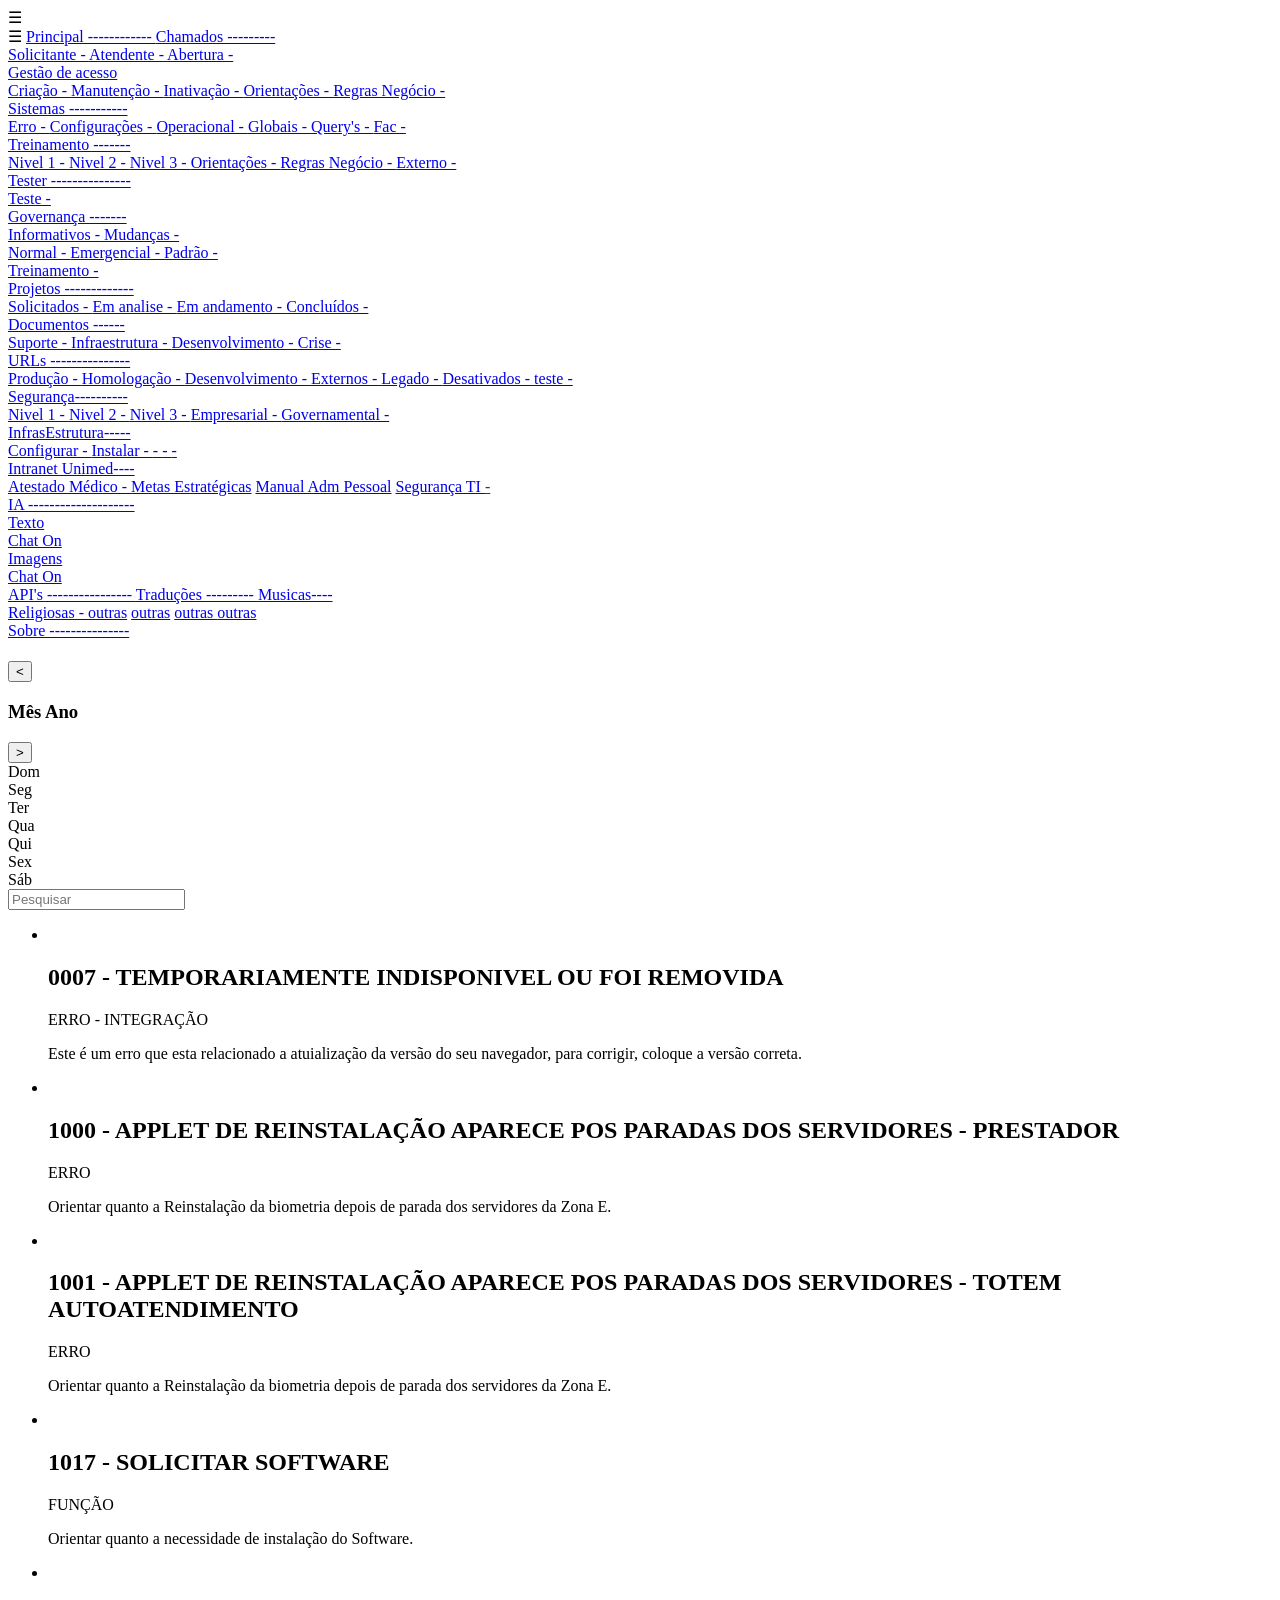
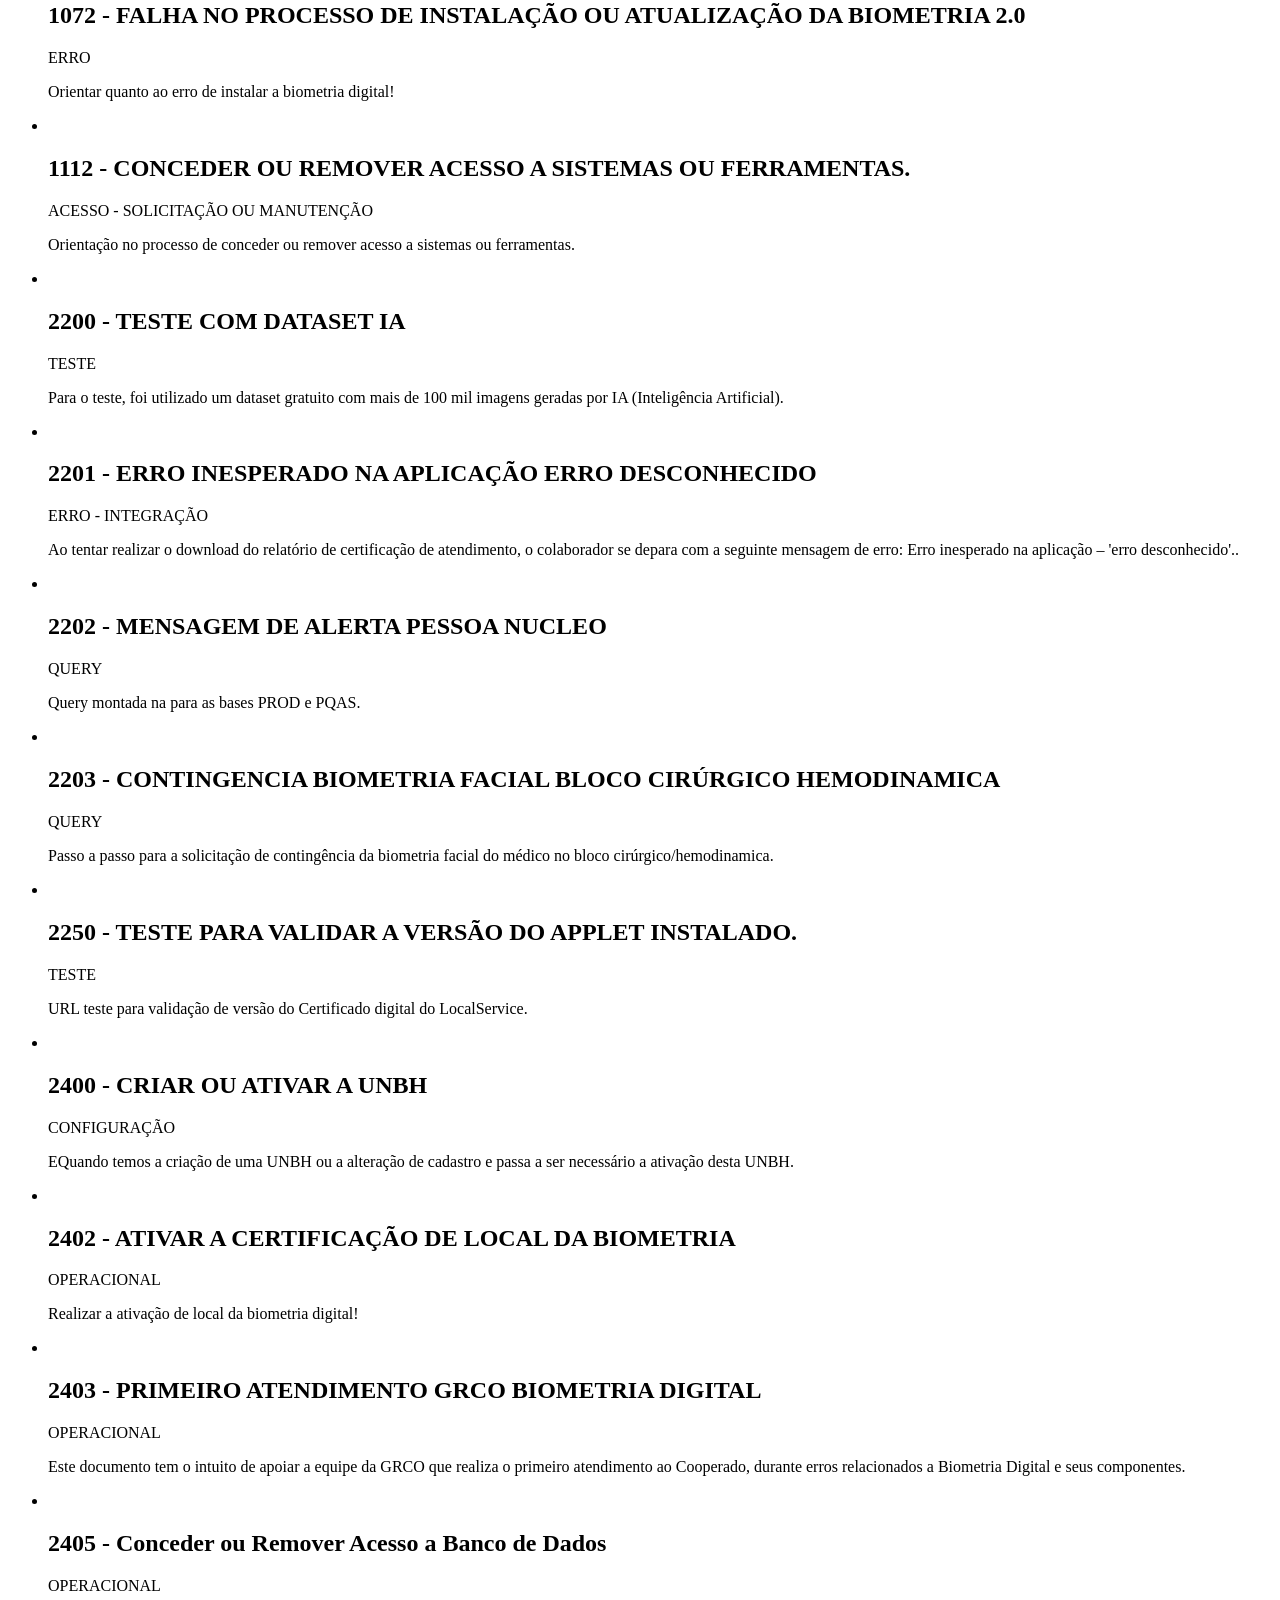
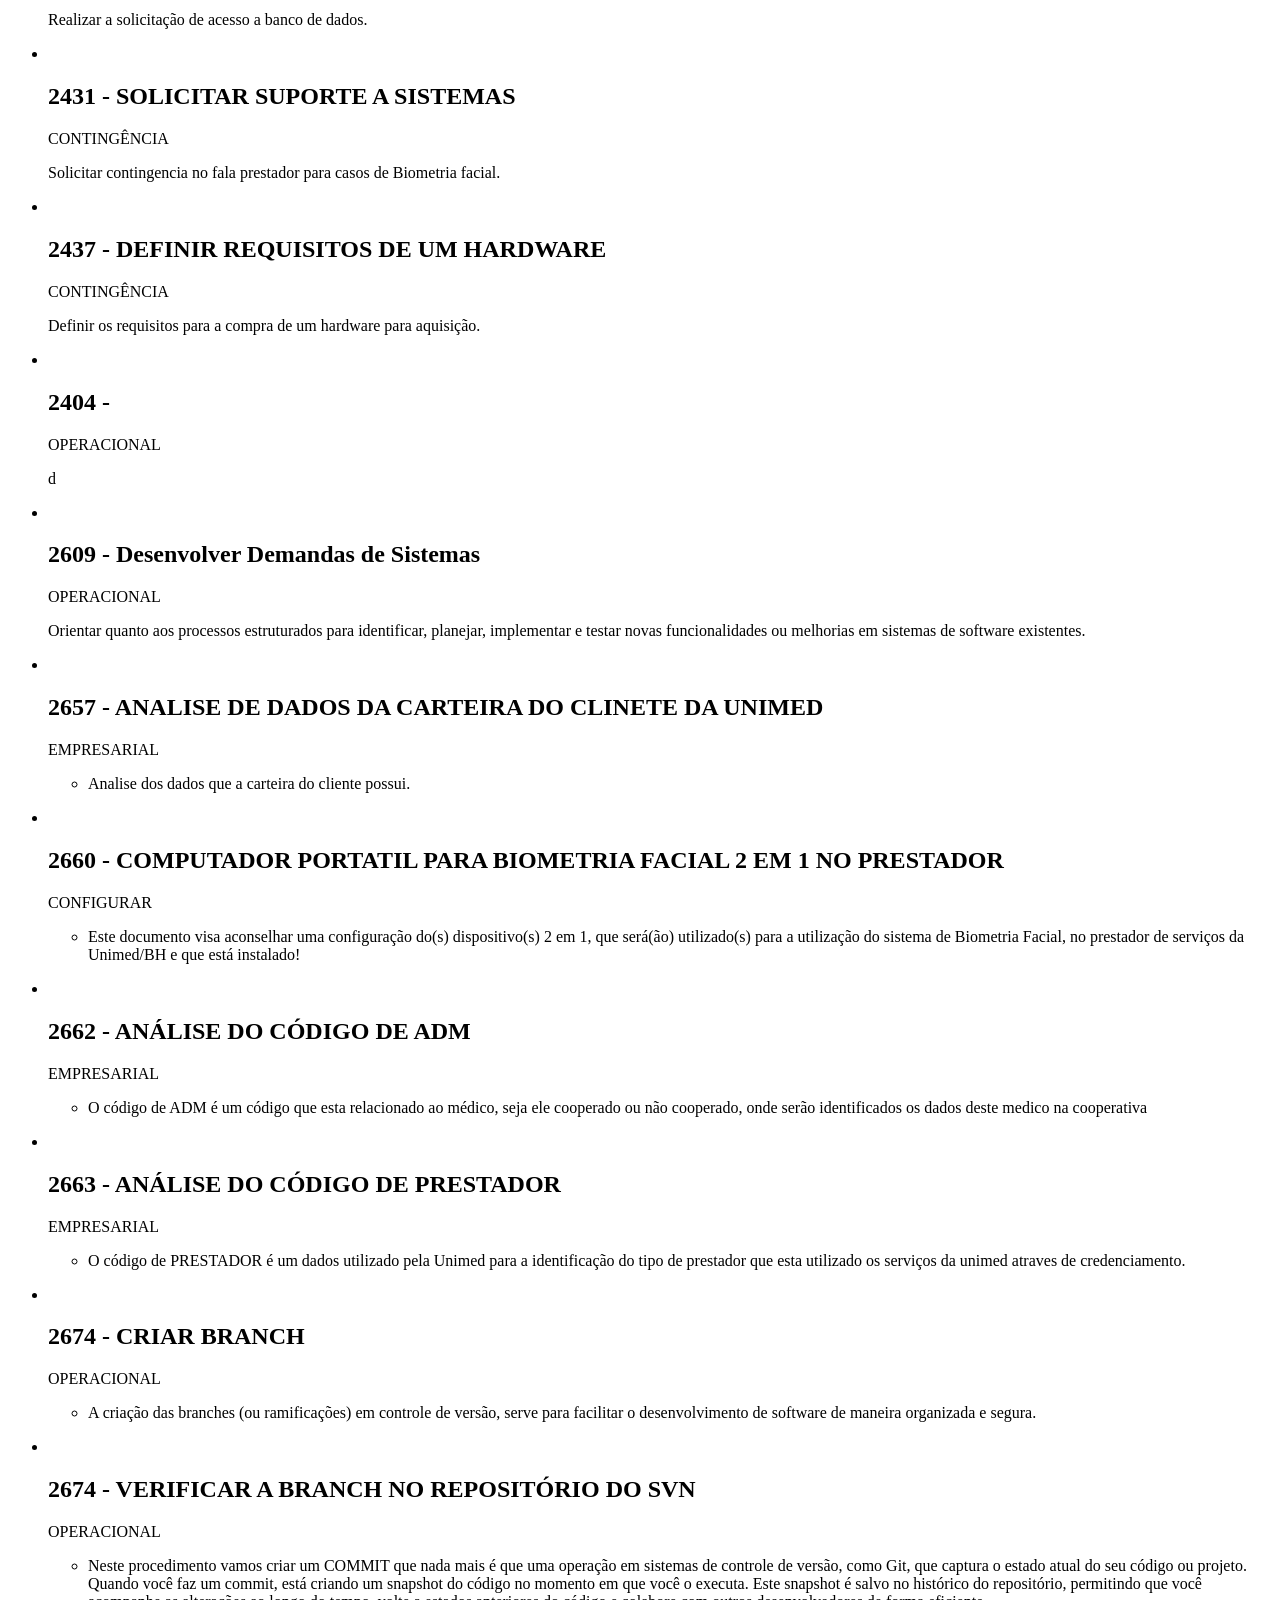
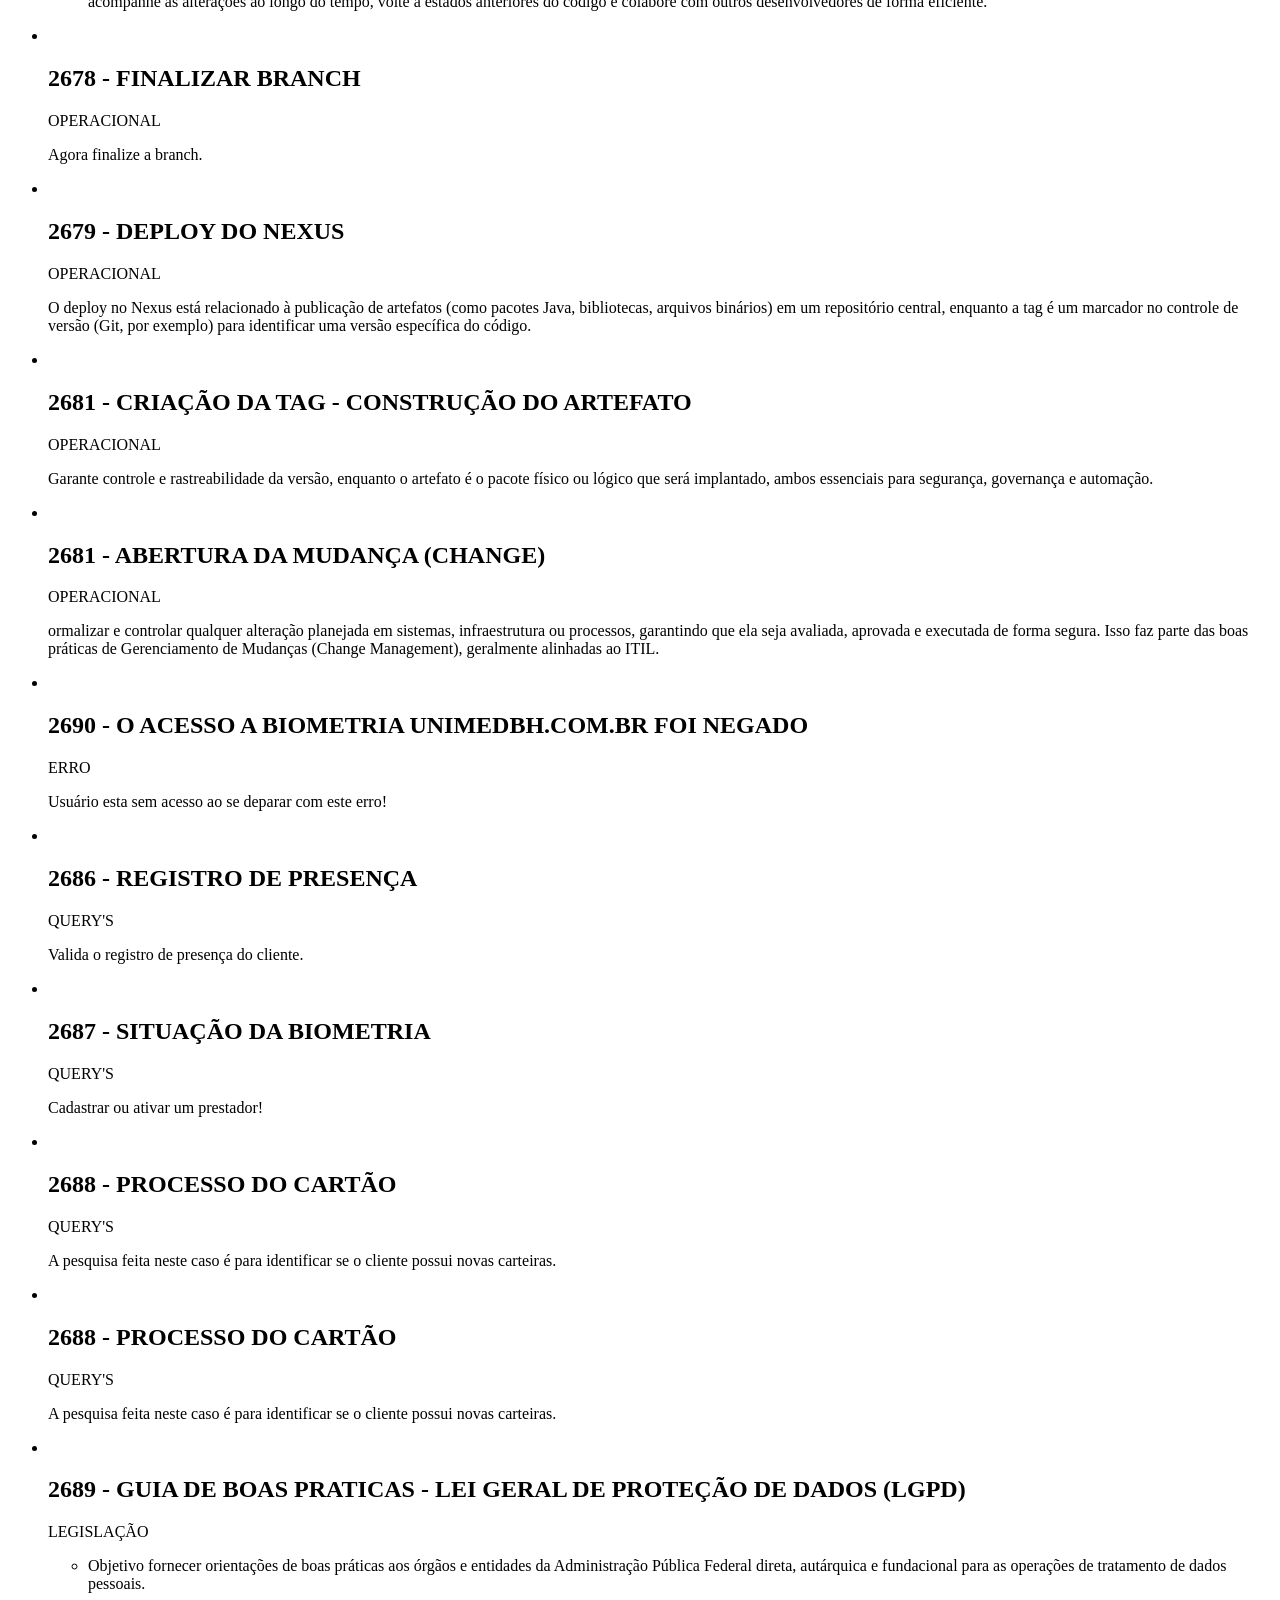
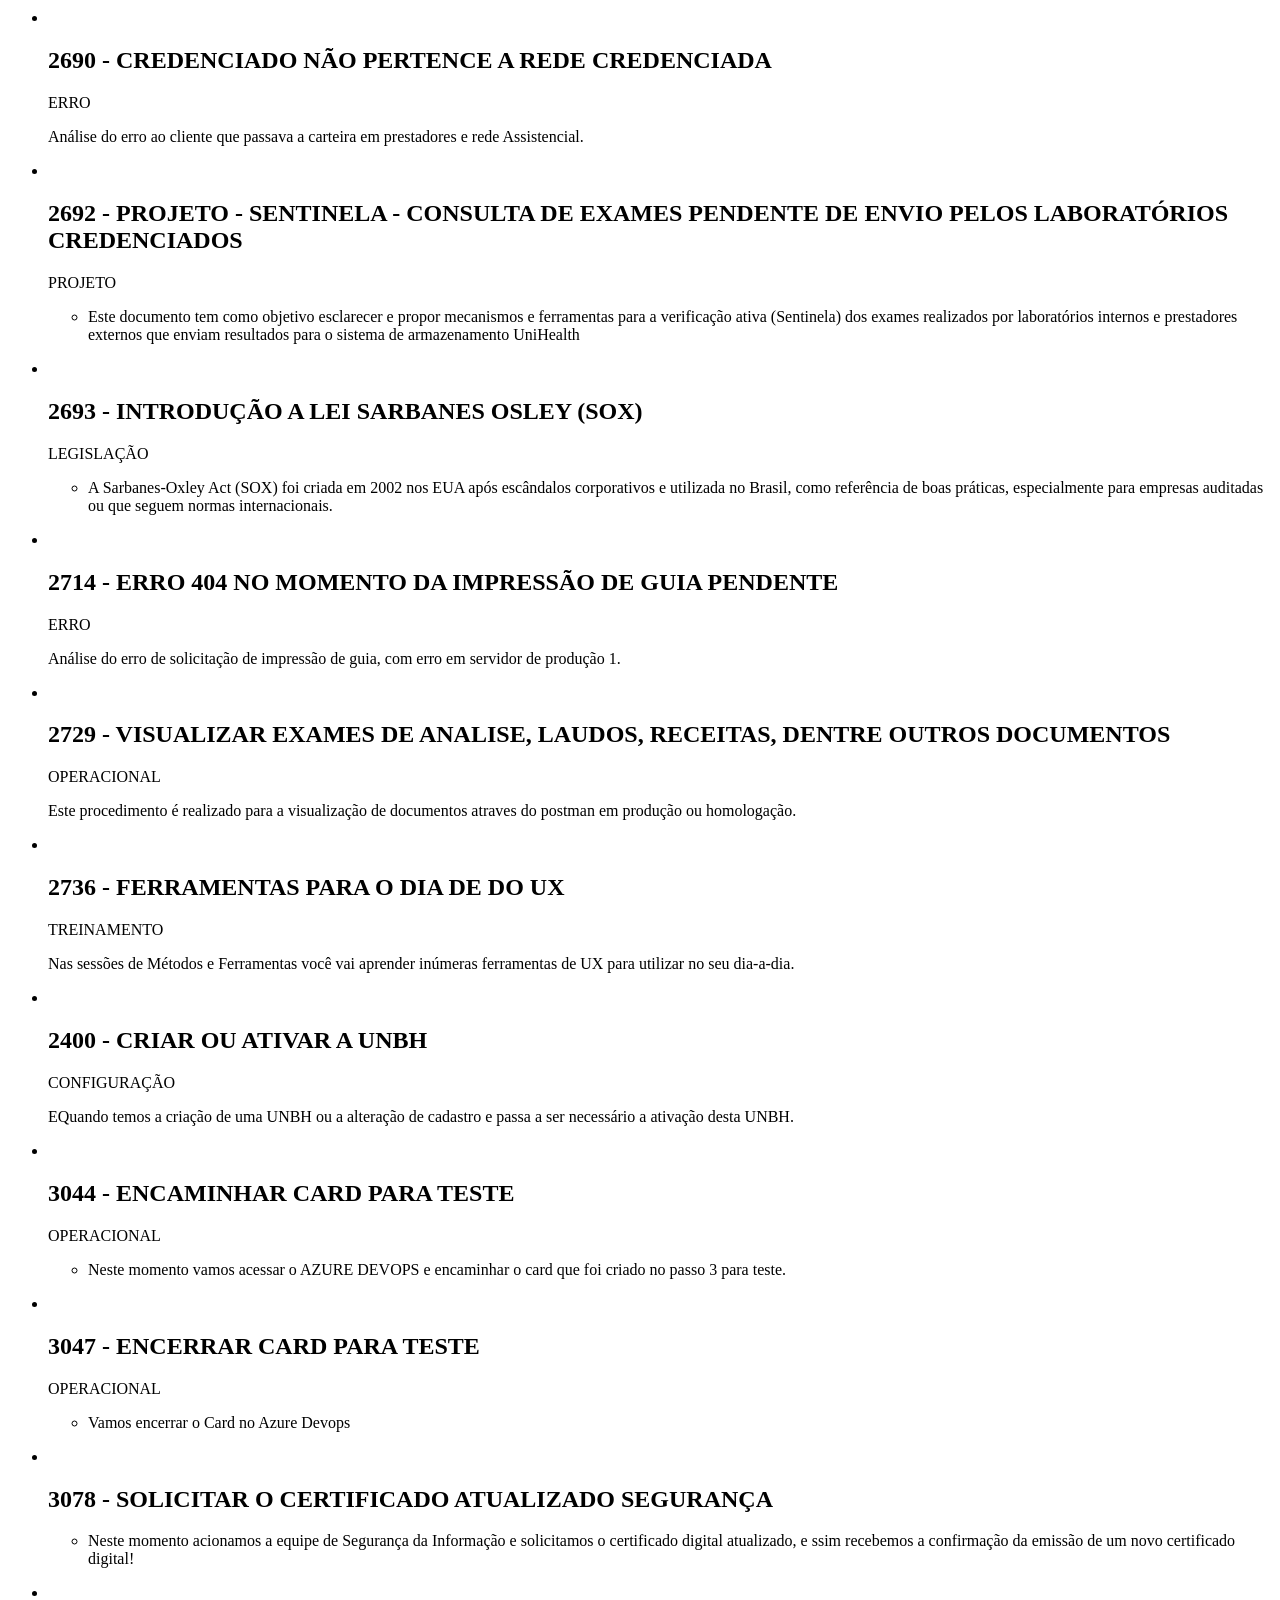
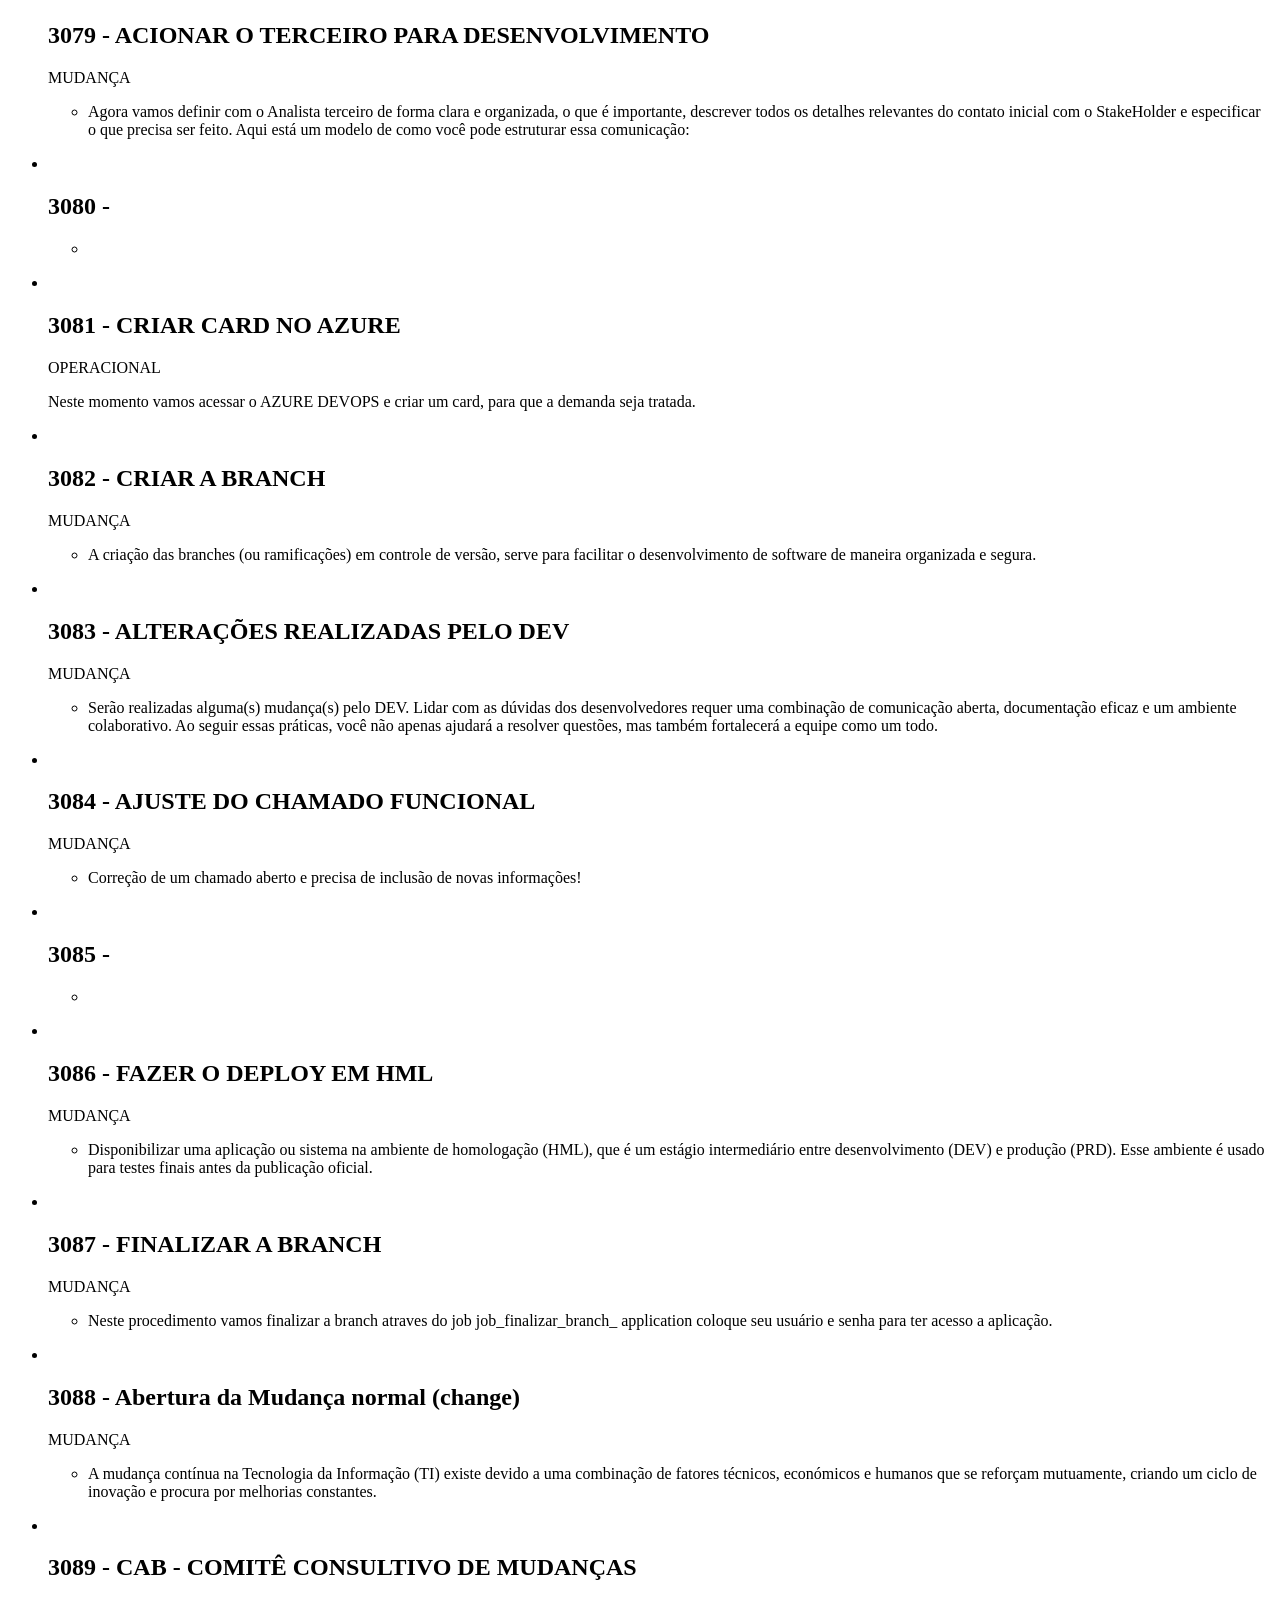
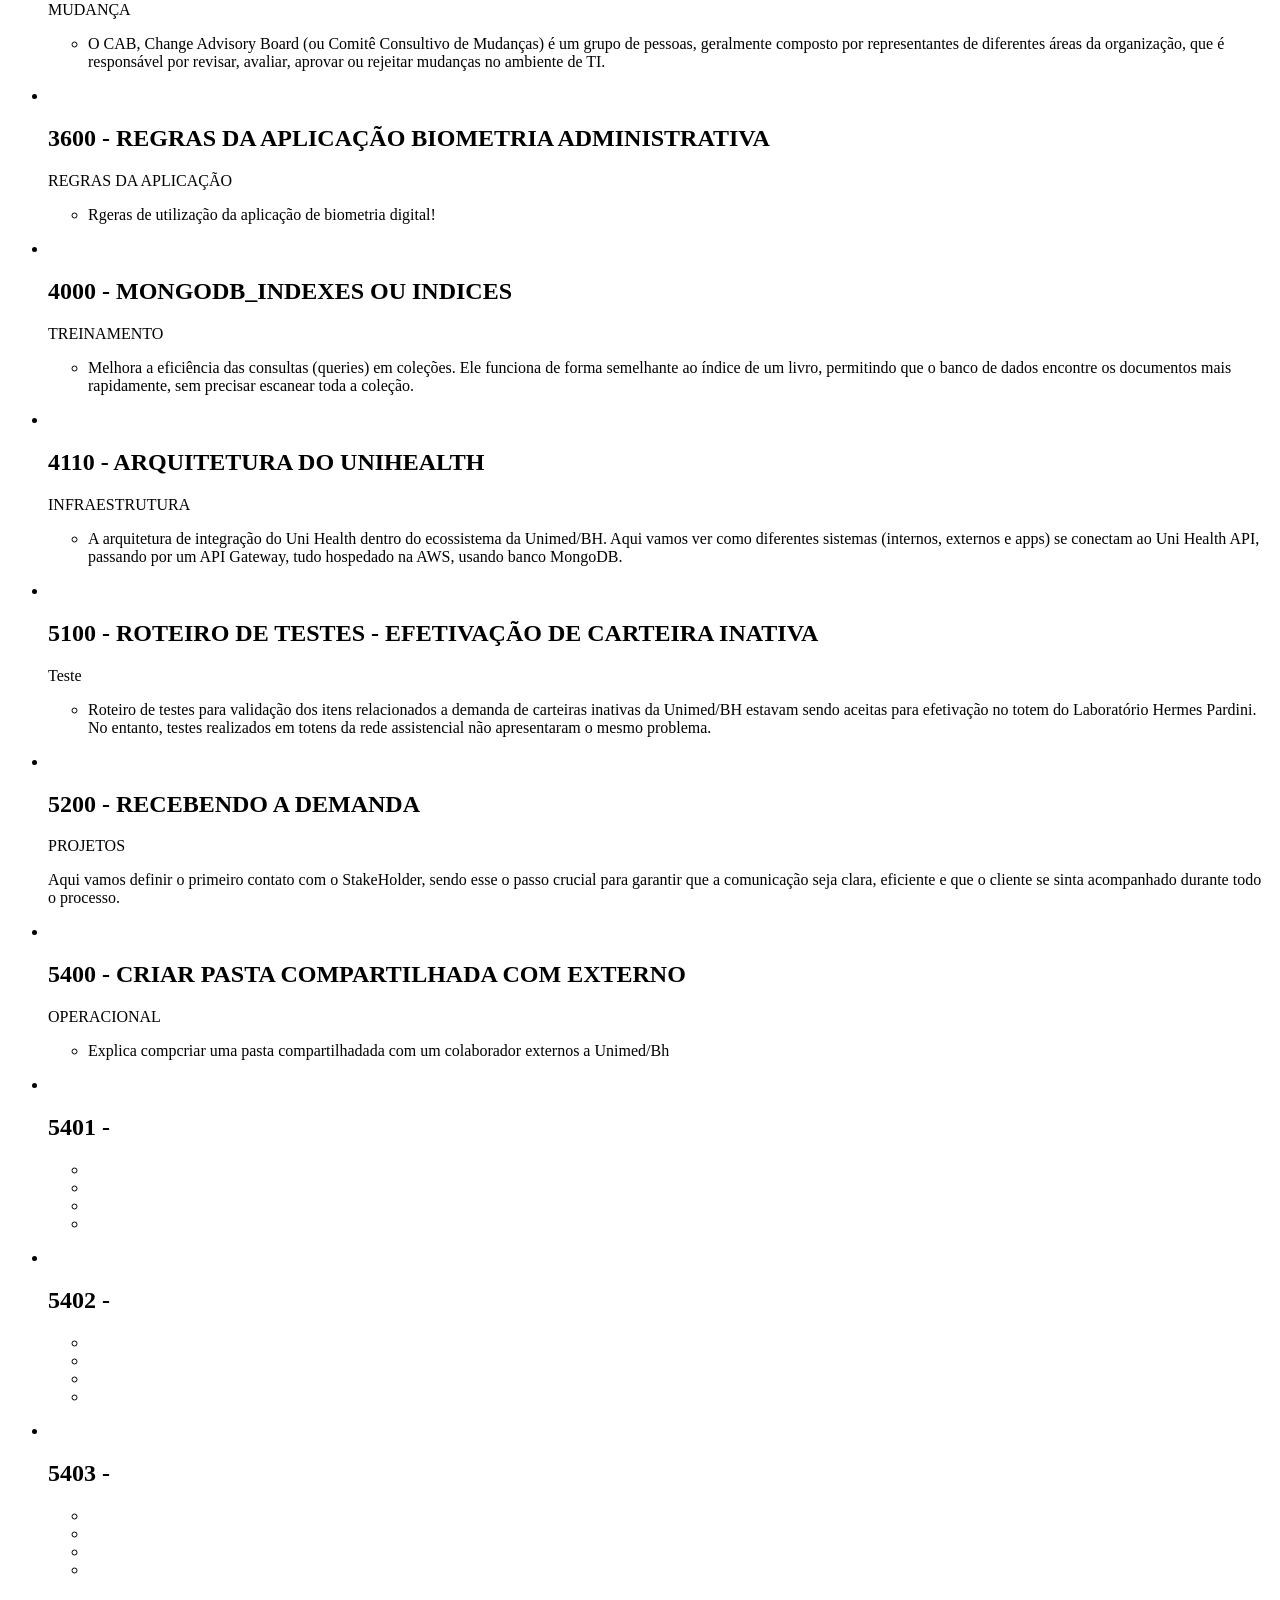
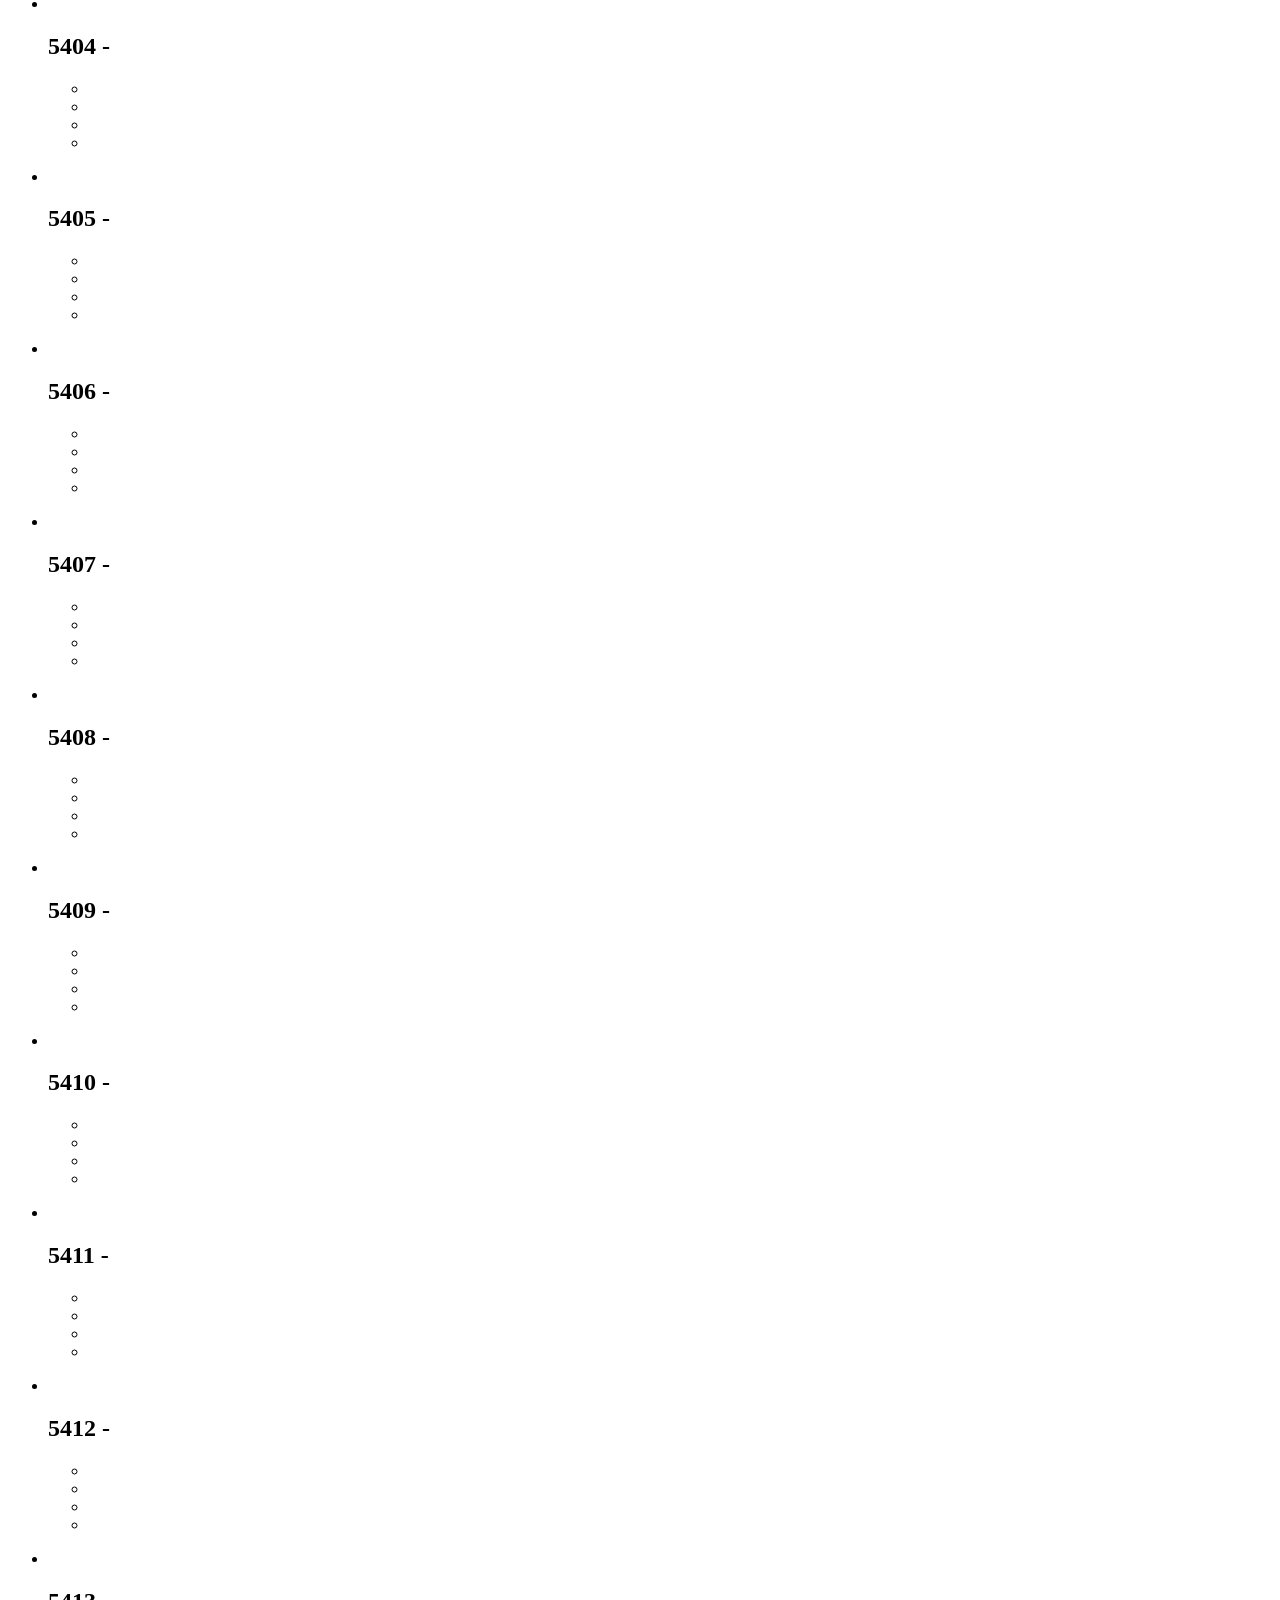
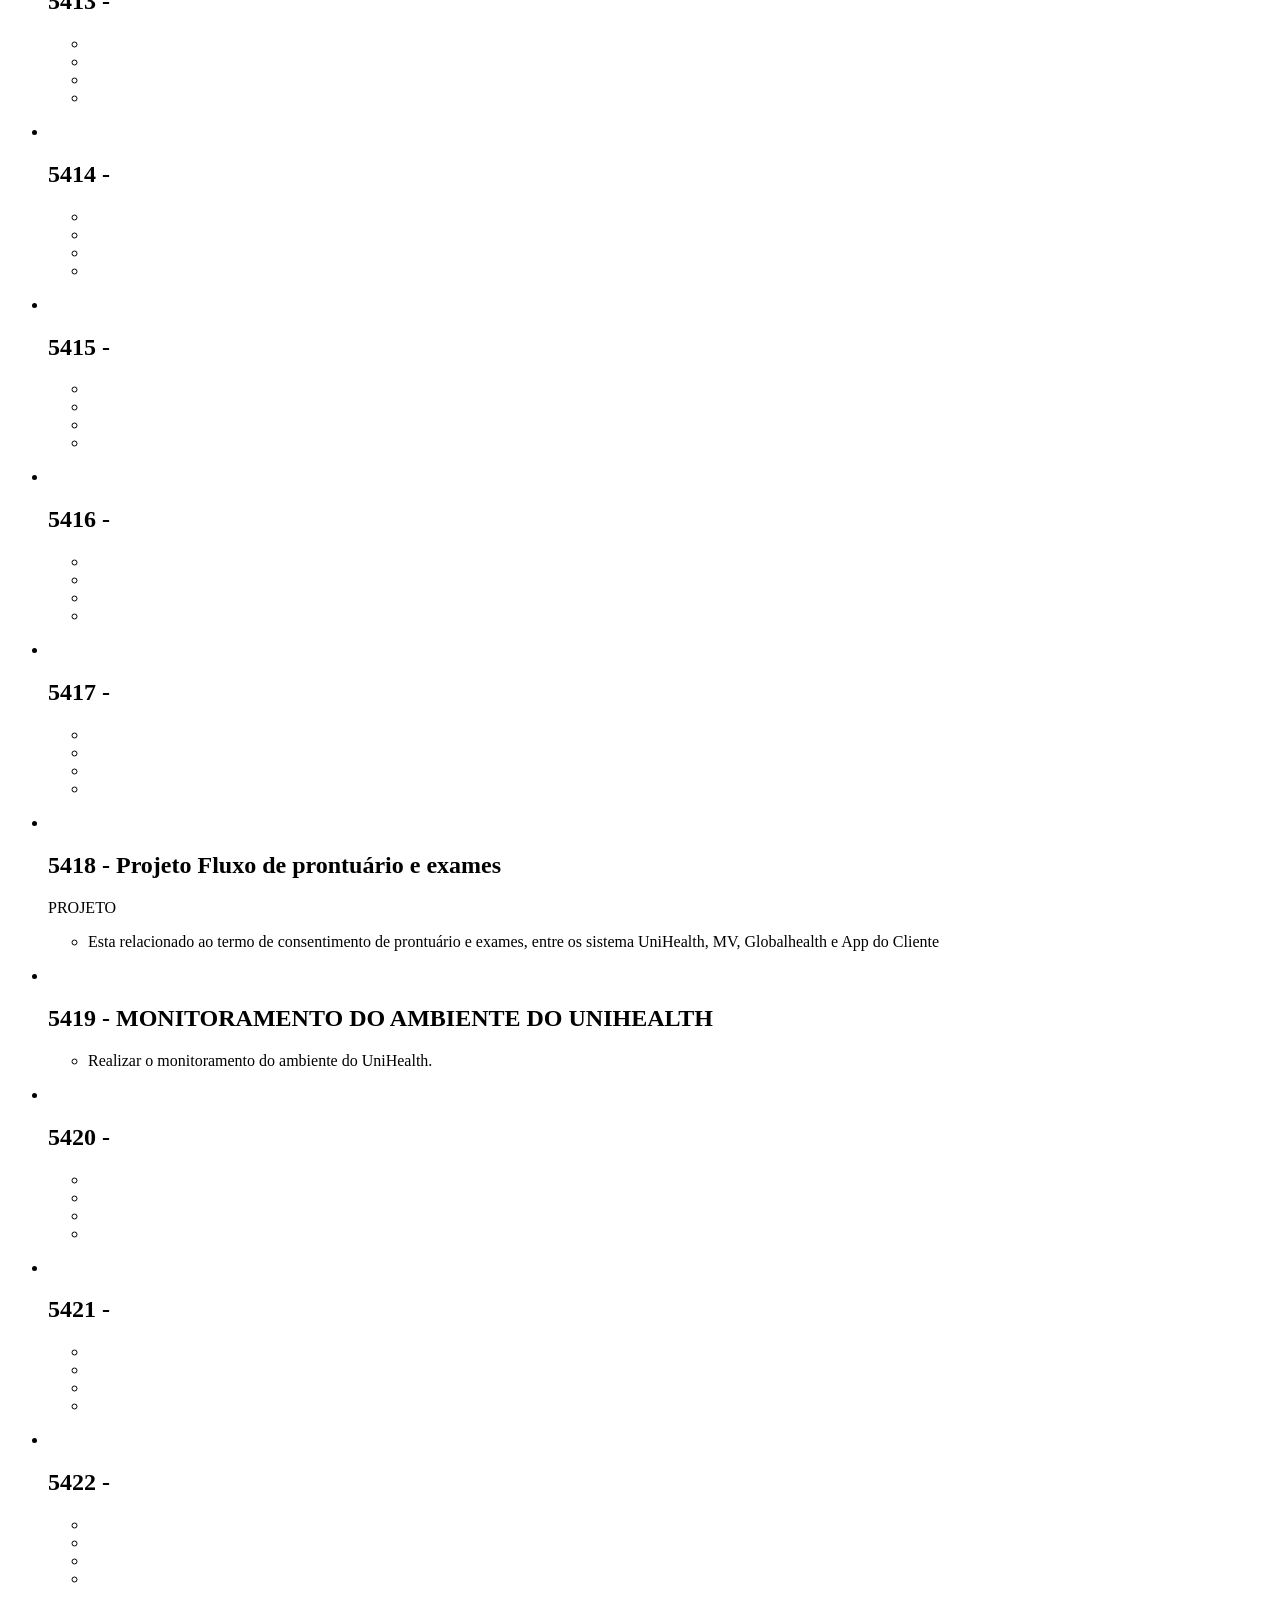
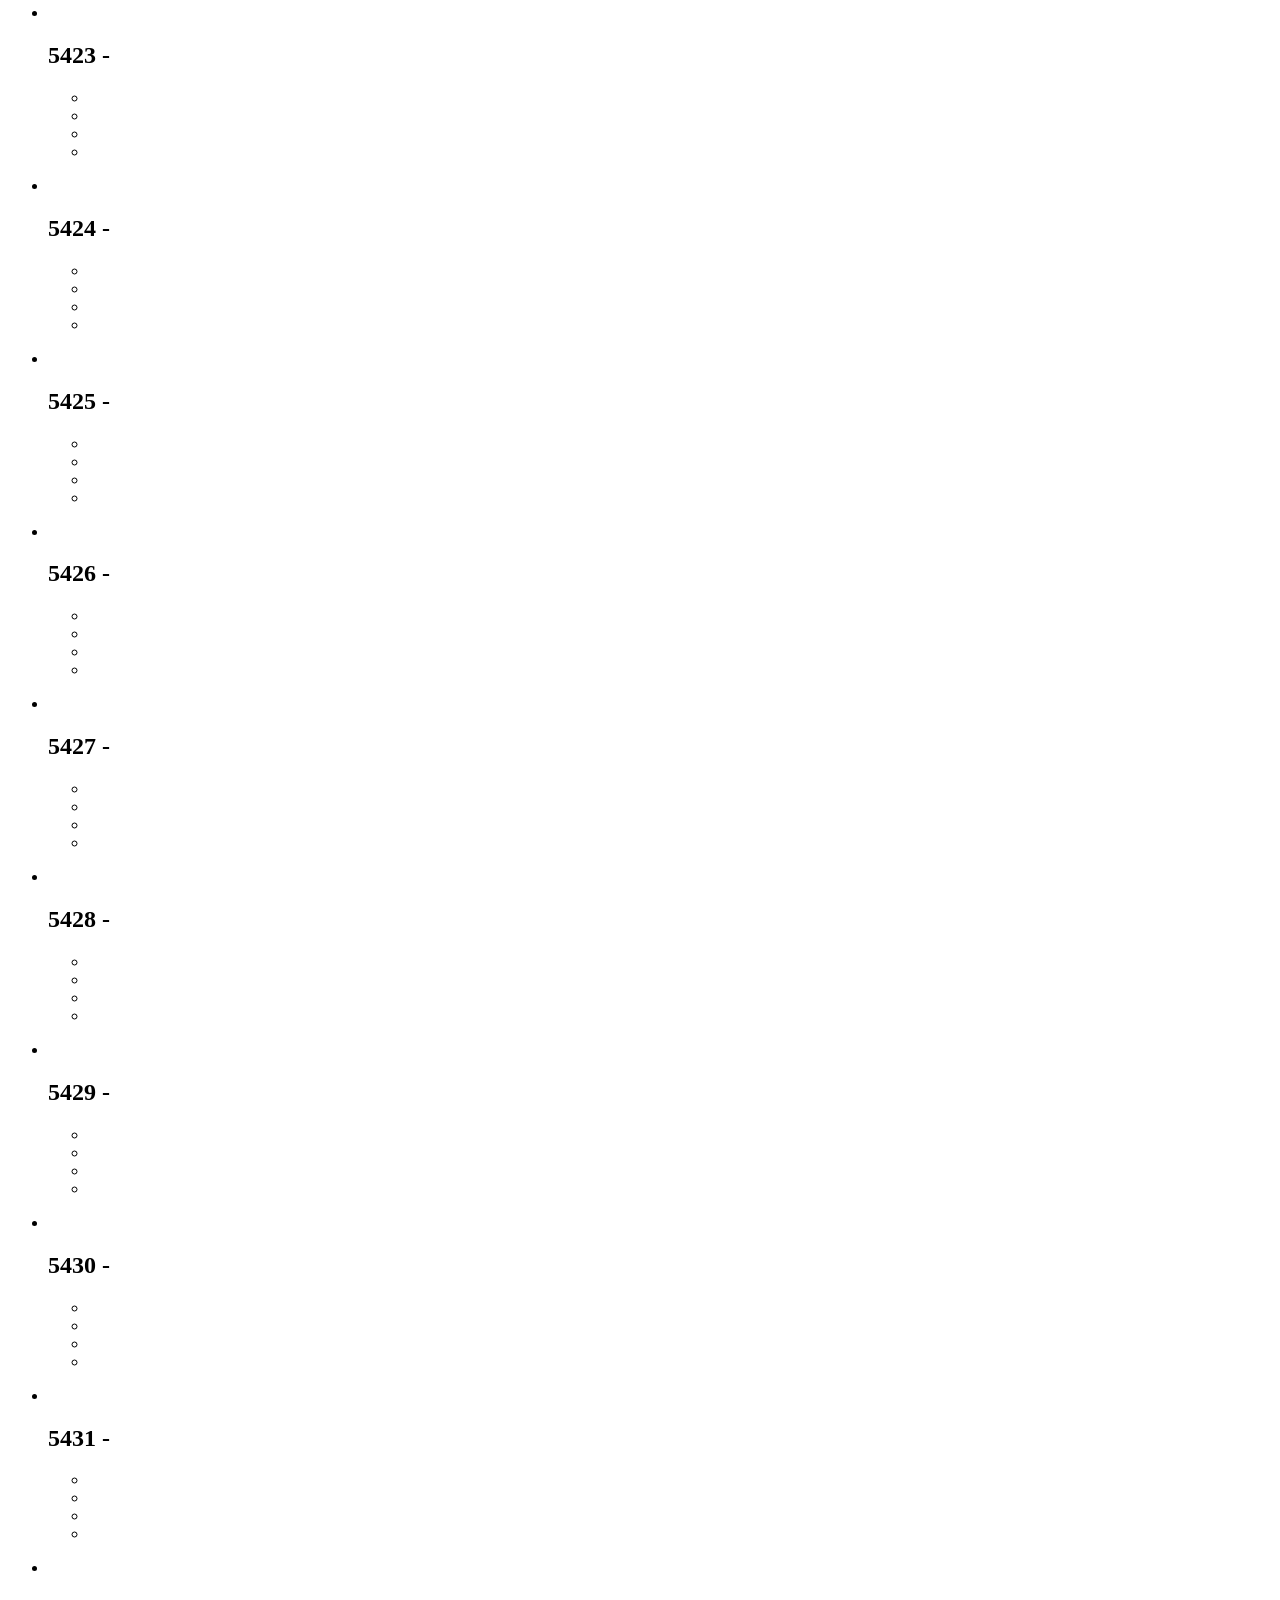
==== commit e9535bc8: "007 ajuste do menu" ====
--- a/index.html
+++ b/index.html
@@ -7,14 +7,13 @@
                 <!-- Body-->
                 <link rel="stylesheet" href="C:\Users\uni11673\OneDrive - unimedbh\DEFINITIVA\site\_novo_html\_base/_css/body.css">
                 
-                <!-- pesquisa-->
-                                <link rel="stylesheet" href="https://cdnjs.cloudflare.com/ajax/libs/font-awesome/7.0.1/css/all.min.css" 
+                <!-- pesquisa--><link rel="stylesheet" href="https://cdnjs.cloudflare.com/ajax/libs/font-awesome/7.0.1/css/all.min.css" 
                                 integrity="sha512-2SwdPD6INVrV/lHTZbO2nodKhrnDdJK9/kg2XD1r9uGqPo1cUbujc+IYdlYdEErWNu69gVcYgdxlmVmzTWnetw==" 
                                 crossorigin="anonymous" 
                                 referrerpolicy="no-referrer" />
 
-                <!-- NO - RESULTS - QUANDO NÃO TENHO RSULTADO APRESENTA A MENSAGEM-->             
-                <link rel="stylesheet" href="C:\Users\uni11673\OneDrive - unimedbh\DEFINITIVA\site\_novo_html\_base/_css/no-results.css">
+                <!-- NO - RESULTS --> <link rel="stylesheet" href="C:\Users\uni11673\OneDrive - unimedbh\DEFINITIVA\site\_novo_html\_base/_css/no-results.css">
+                <!--QUANDO NÃO TENHO RSULTADO APRESENTA A MENSAGEM-->           
 
                 <!-- menu-->
                 <!-- Esta relacionado ao menu colocando o fundo e as descrições-->
@@ -56,8 +55,7 @@
 
         </head>
             <body>
-<!--  #######################################################  menu e submenu #####################################################################-->
-                <span class="openbtn" onclick="openNav()">&#9776; </span> <!--Manu Hamburger-->
+<!--  ###  menu e submenu ###--><span class="openbtn" onclick="openNav()">&#9776; </span> <!--Manu Hamburger-->
     
                 <nav id="mySidebar" class="sidebar">
                     <span class="openbtn" onclick="openNav()">&#9776; </span><!--Manu Hamburger-->
@@ -1717,8 +1715,7 @@
 
 
 
-<!--  #####  4000  ###########################################################################################################################-->
-<li class="item" data-inclusao="2025-11-21" data-revisao-dias="365" data-item-nome="Requisitos de Integração">
+<!--  #####  4000  ######--><li class="item" data-inclusao="2025-11-21" data-revisao-dias="365" data-item-nome="Requisitos de Integração">
 <!--para a imagem-->
     <div class="item-image">
         <a href="C:/Users/uni11673/OneDrive%20-%20unimedbh/DEFINITIVA/site/_novo_html/_base9/_html_numeros/4000%20a%204099/PO_4000/PO_4000.html" 
@@ -1741,7 +1738,37 @@
          </p>
     </div>
 </li>
+
+
 <!--  #####  4000  ###########################################################################################################################-->
+
+
+<!--  #####  4110  ###########################################################################################################################-->
+<!--  #####  4110  ######--><li class="item" data-inclusao="2025-11-21" data-revisao-dias="365" data-item-nome="Requisitos de Integração">
+<!--para a imagem-->
+    <div class="item-image">
+        <a href="C:/Users/uni11673/OneDrive%20-%20unimedbh/DEFINITIVA/site/_novo_html/_base9/_html_numeros/4000%20a%204099/PO_4010/PO_4010.html" 
+             target="_blank">
+        <img src="C:\Users\uni11673\OneDrive - unimedbh\DEFINITIVA\site\_novo_imagem\_icones\_0\0200 a 0299/IMG_0205.JPG" 
+            alt="">
+                </a>
+    </div>
+<!--Para o conteudo-->
+    <div class="item-content">
+        <h2 class="item-title">4110 - ARQUITETURA DO UNIHEALTH</h2>
+        <p class="item-subtitle">
+            <i class="fa-sharp fa-solid fa-broom-wide"></i>INFRAESTRUTURA
+        </p>
+        <p class="item-description">
+            <UL>
+                <li>A arquitetura de integração do Uni Health dentro do ecossistema da Unimed/BH. Aqui vamos ver como diferentes sistemas
+                     (internos, externos e apps) se conectam ao Uni Health API, passando por um API Gateway, tudo hospedado na AWS,
+                      usando banco MongoDB.</li>
+            </UL>
+         </p>
+    </div>
+</li>
+<!--  #####  4110 ###########################################################################################################################-->
 
 
 
